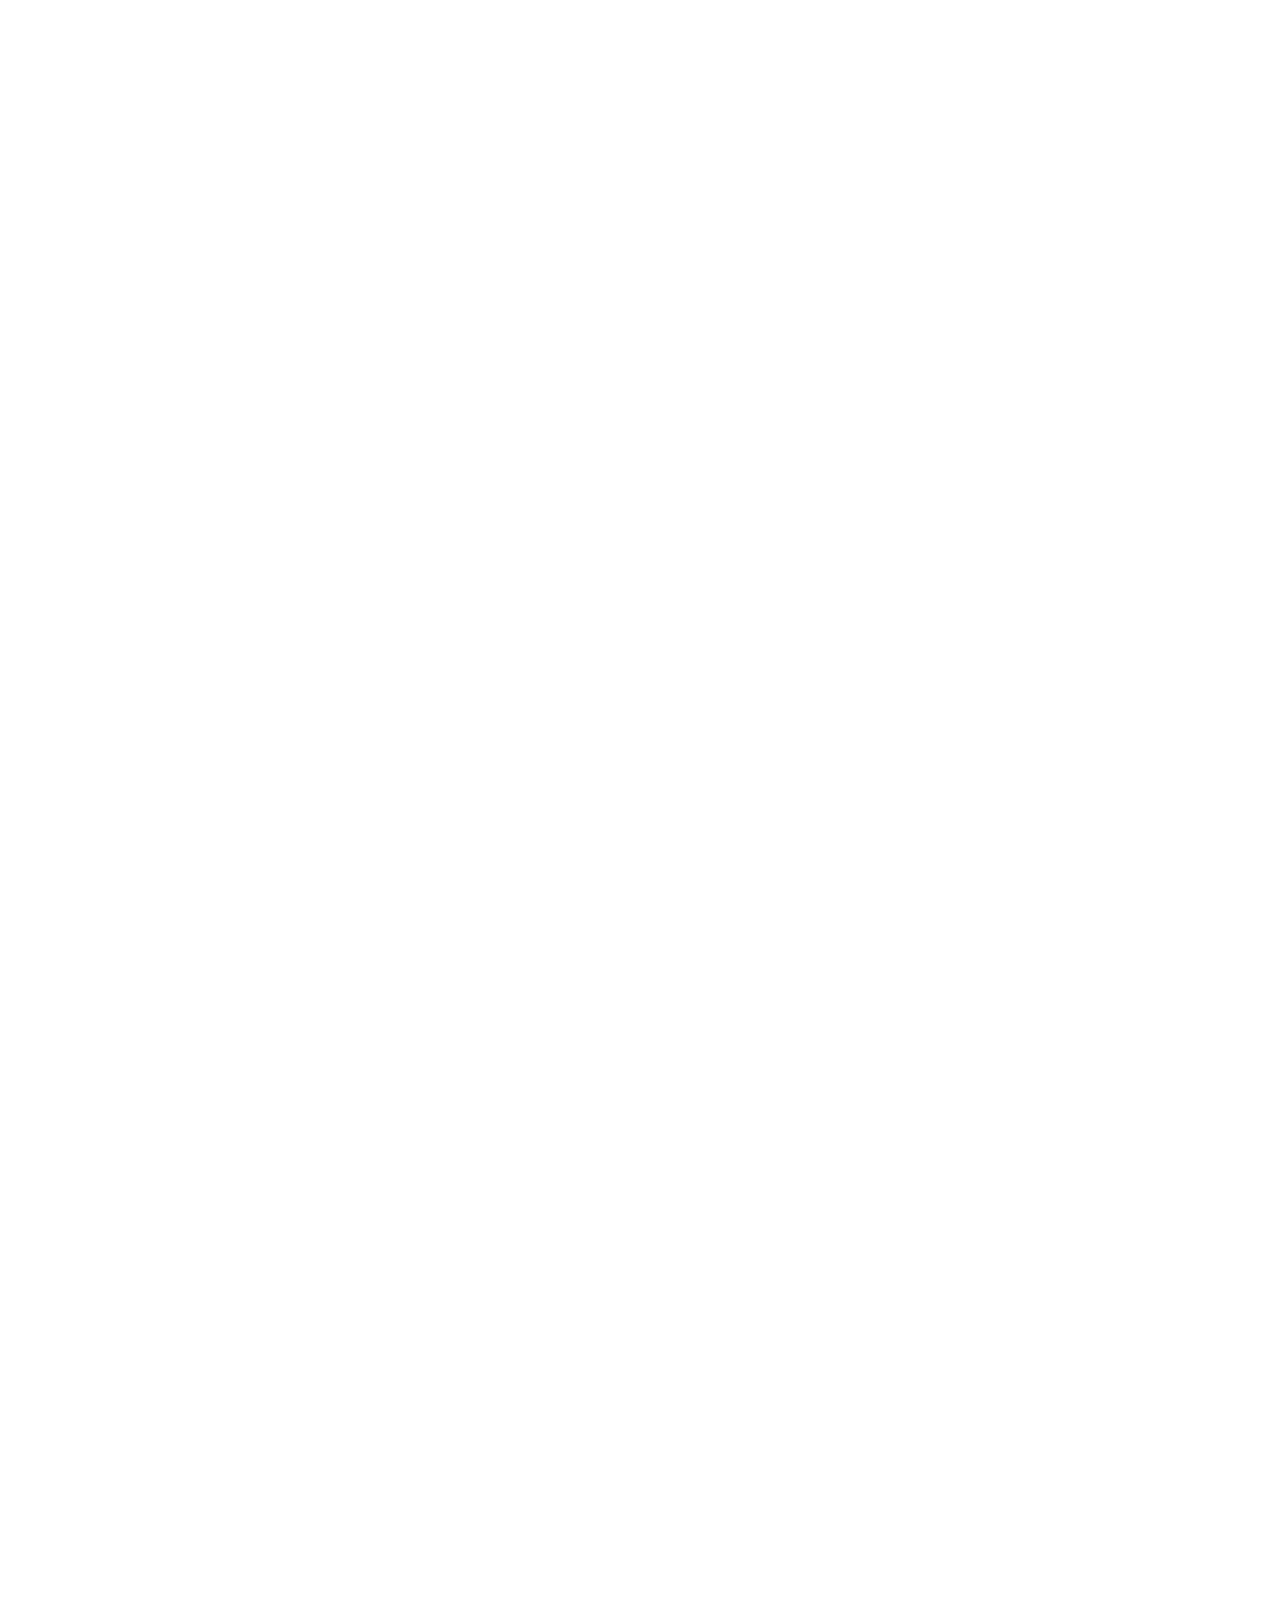
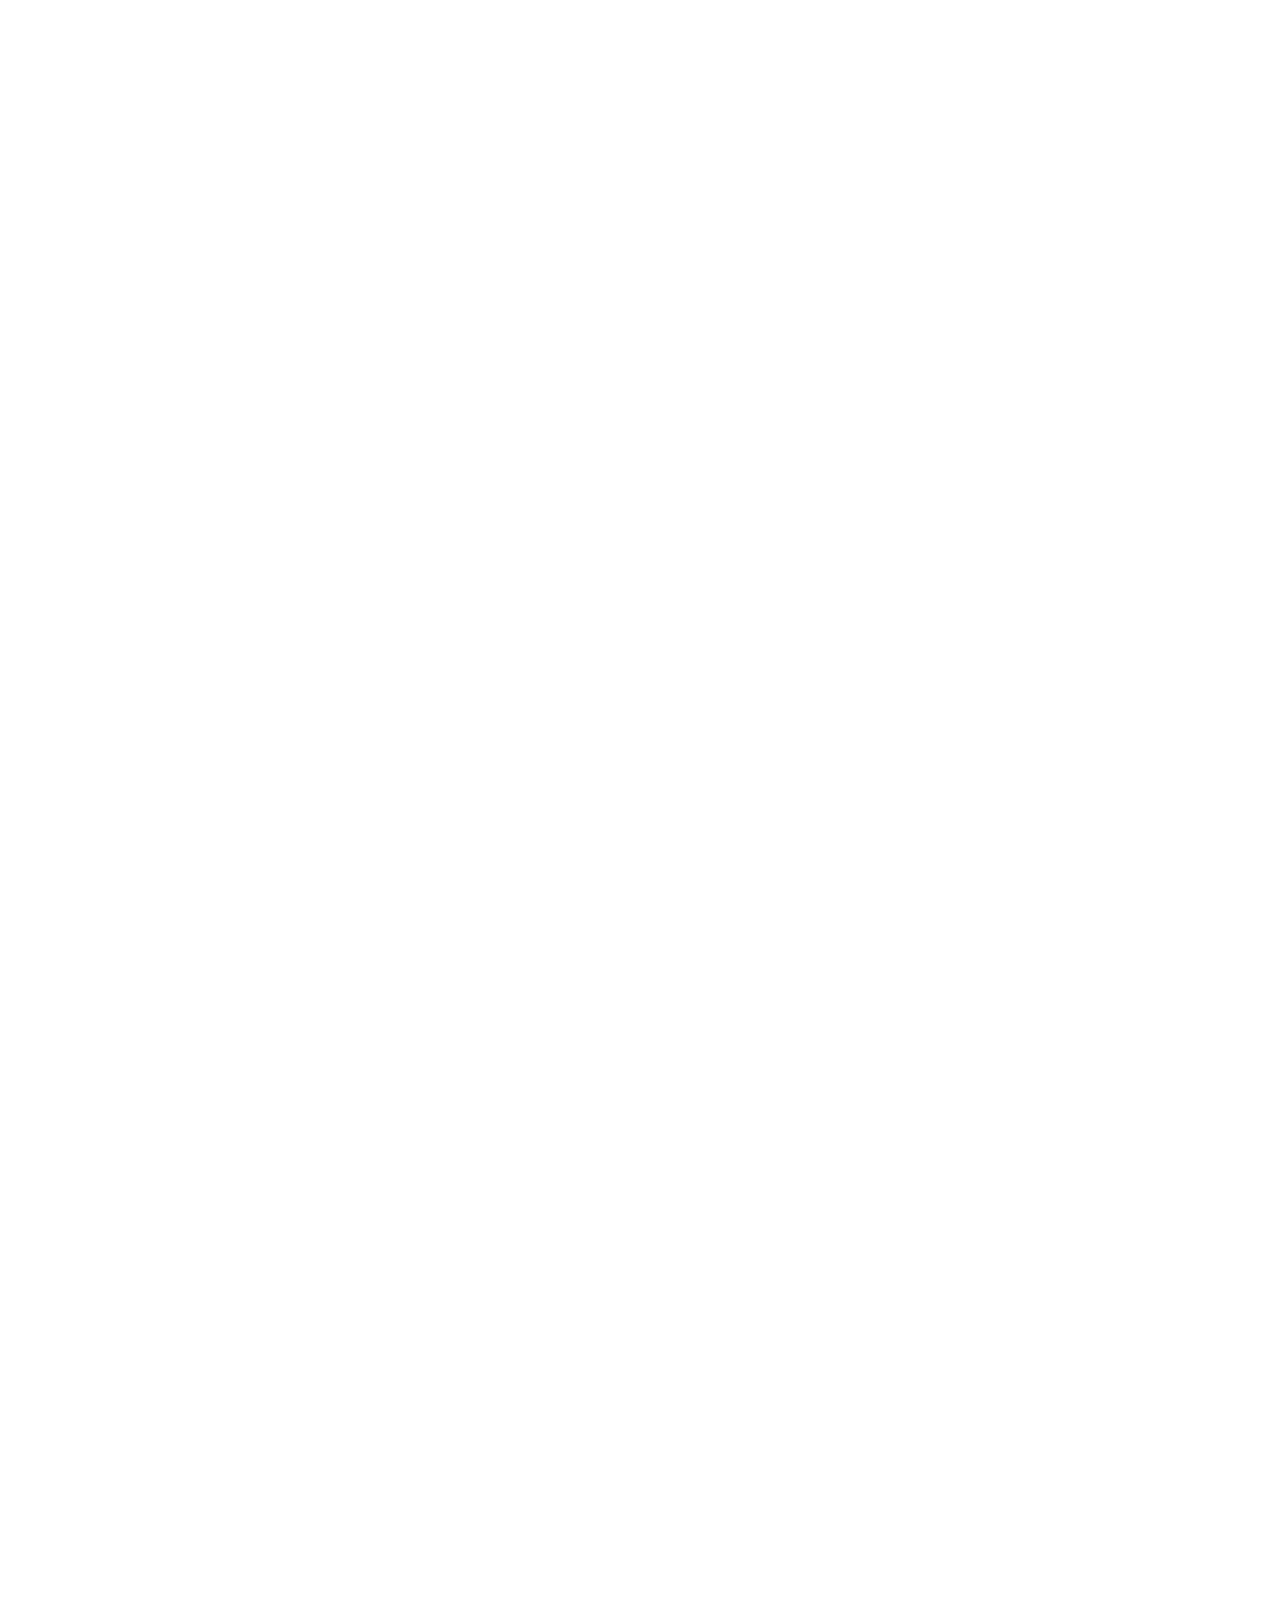
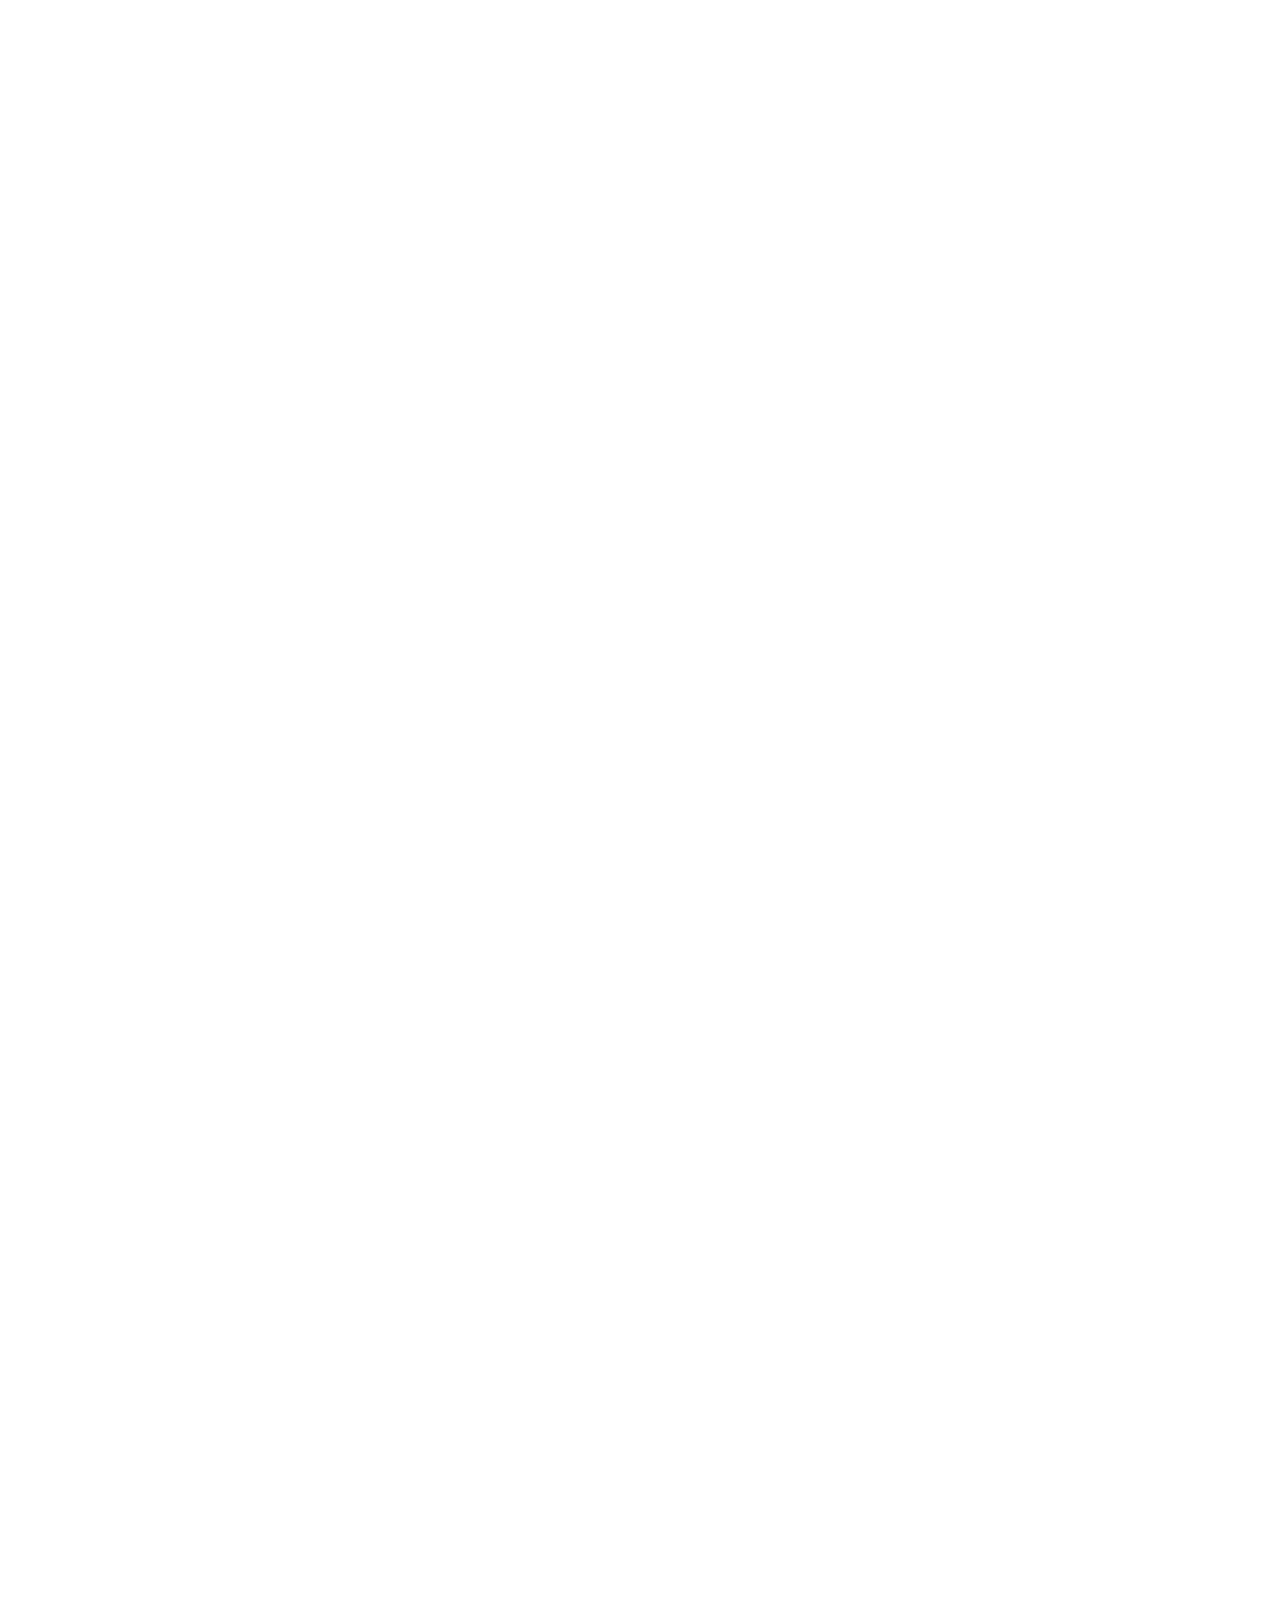
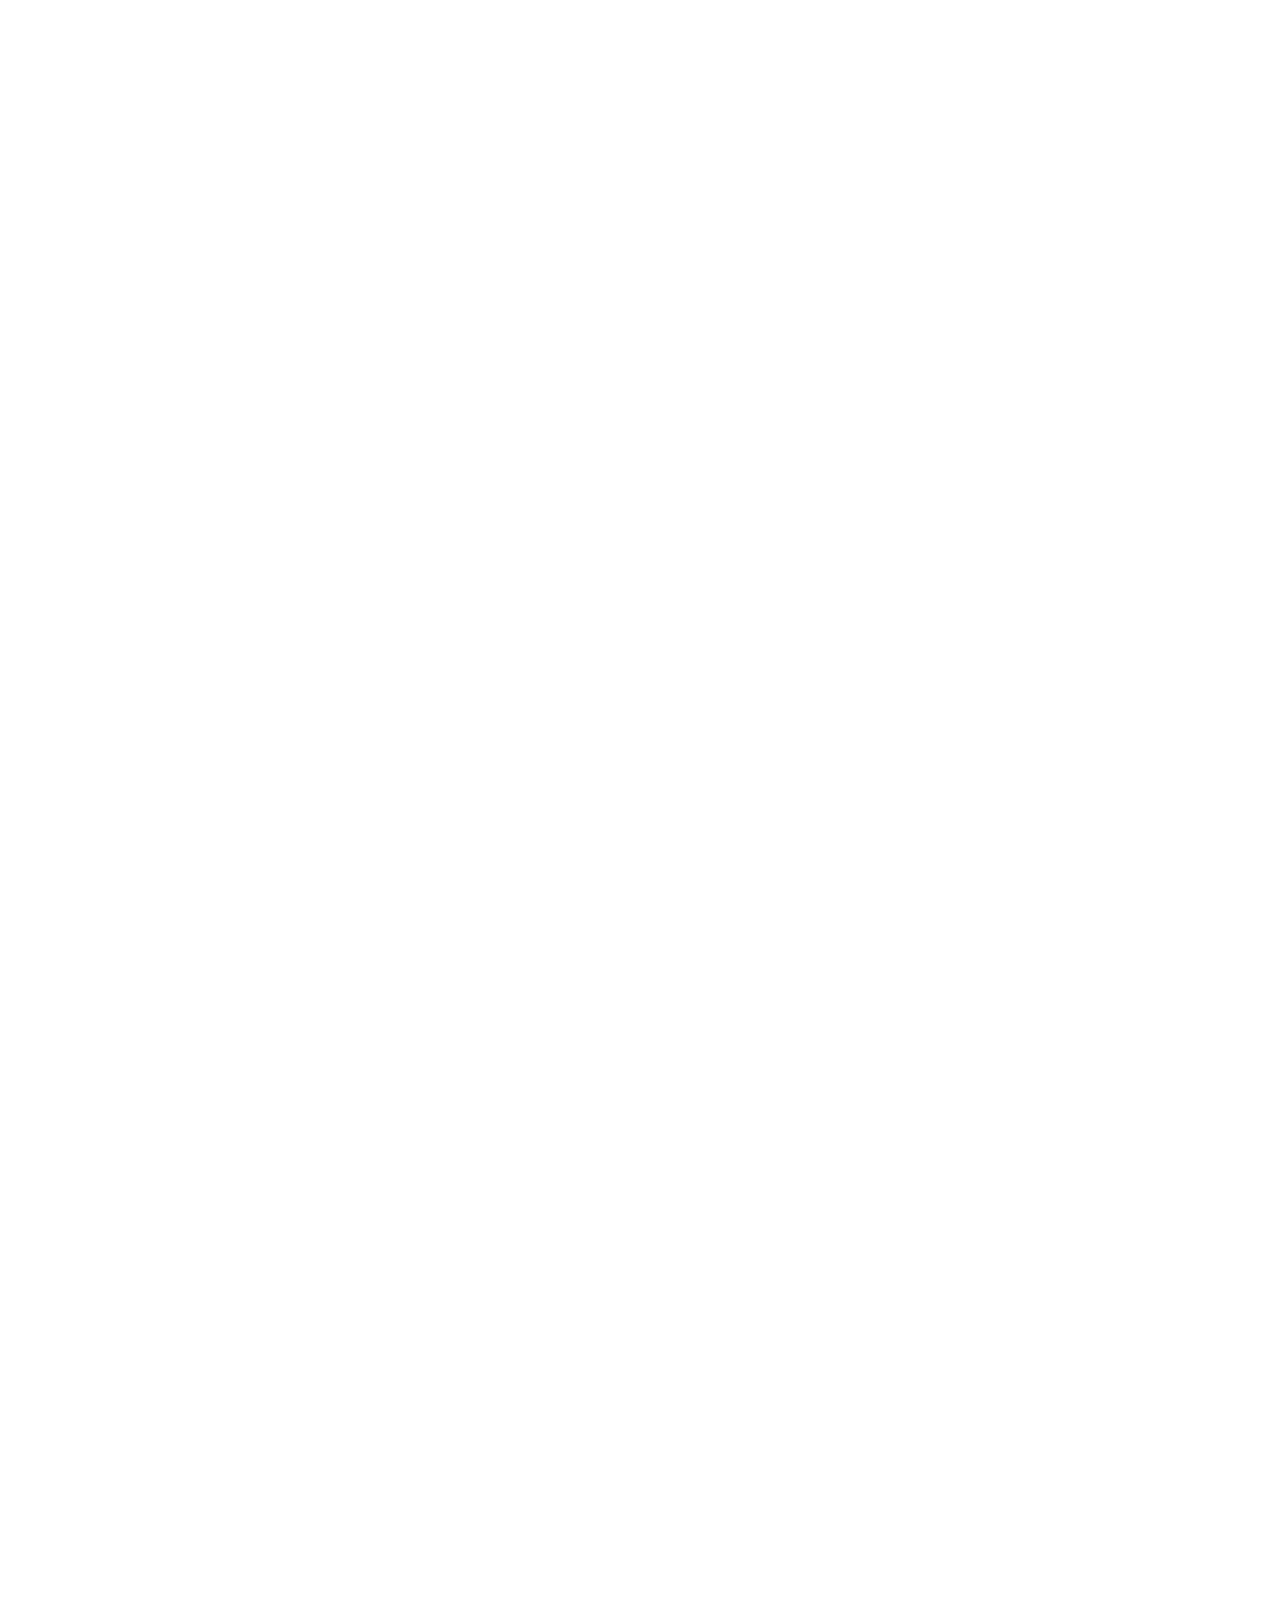
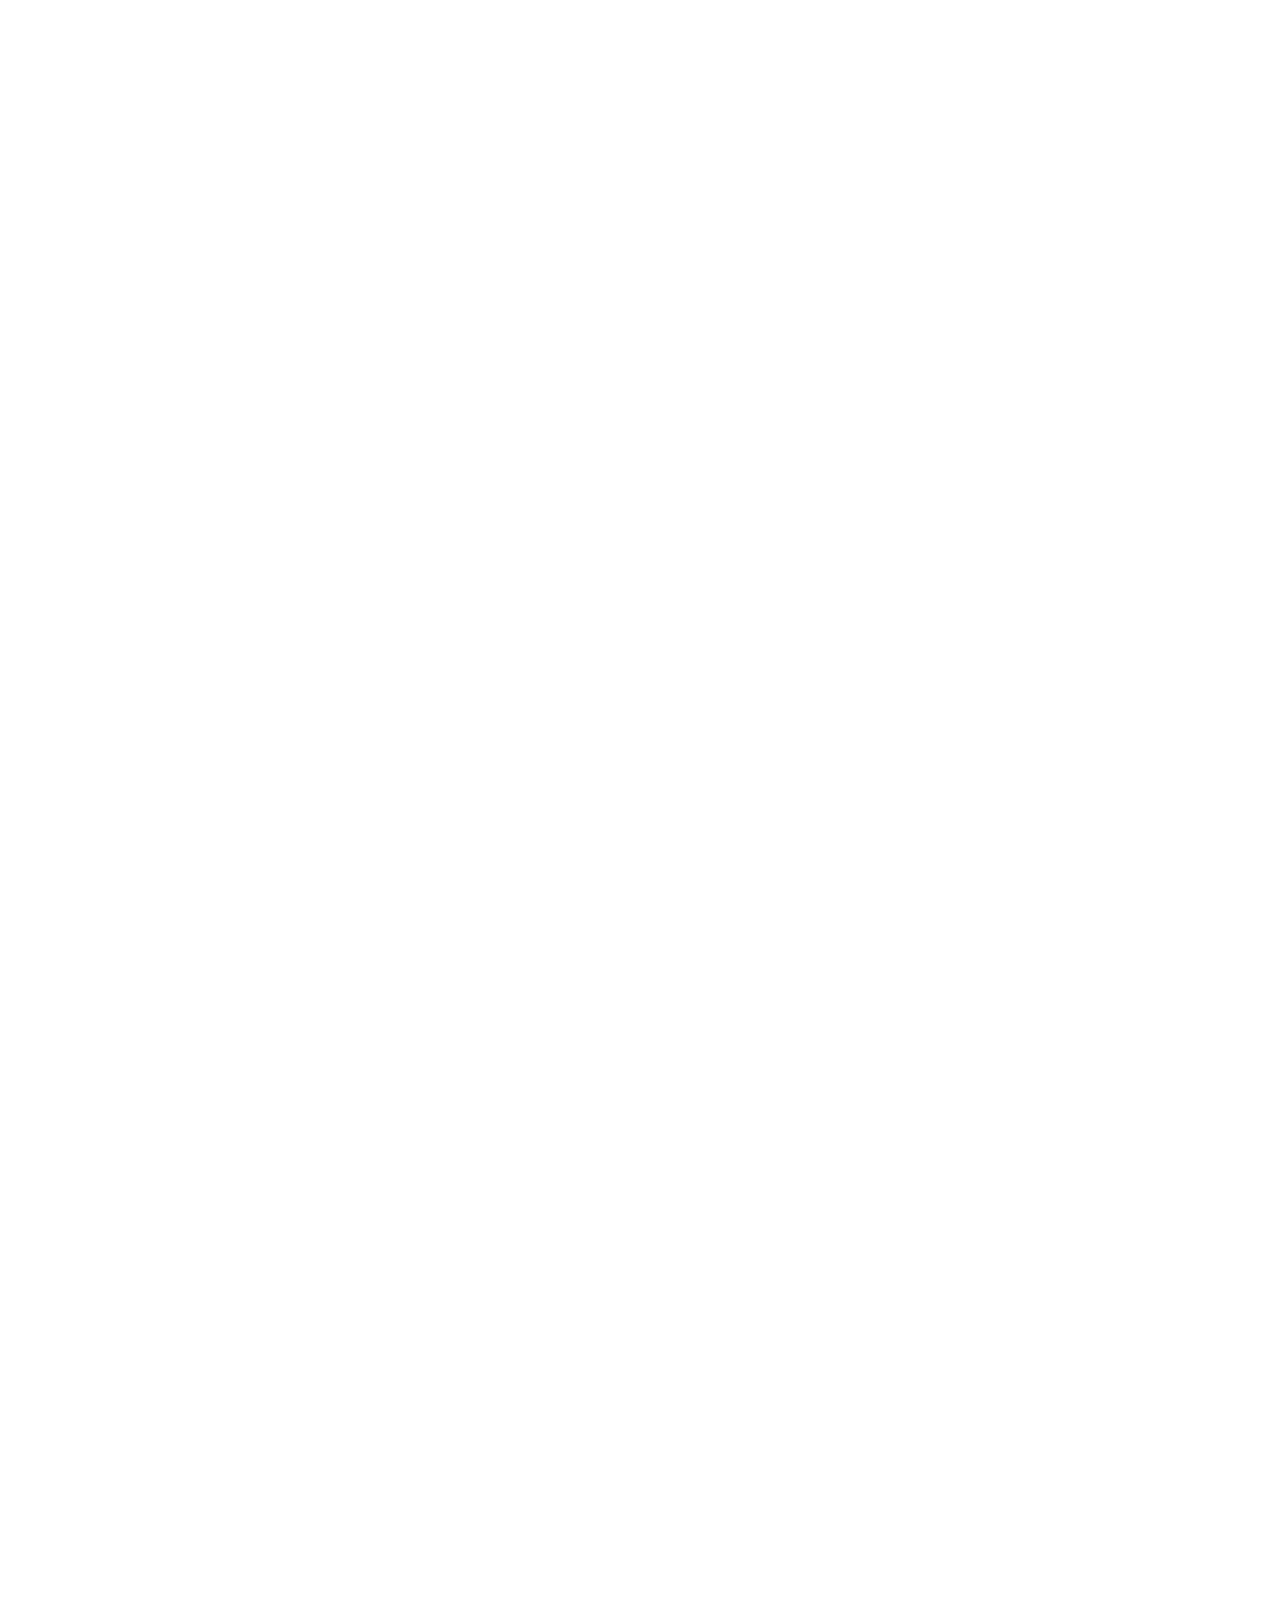
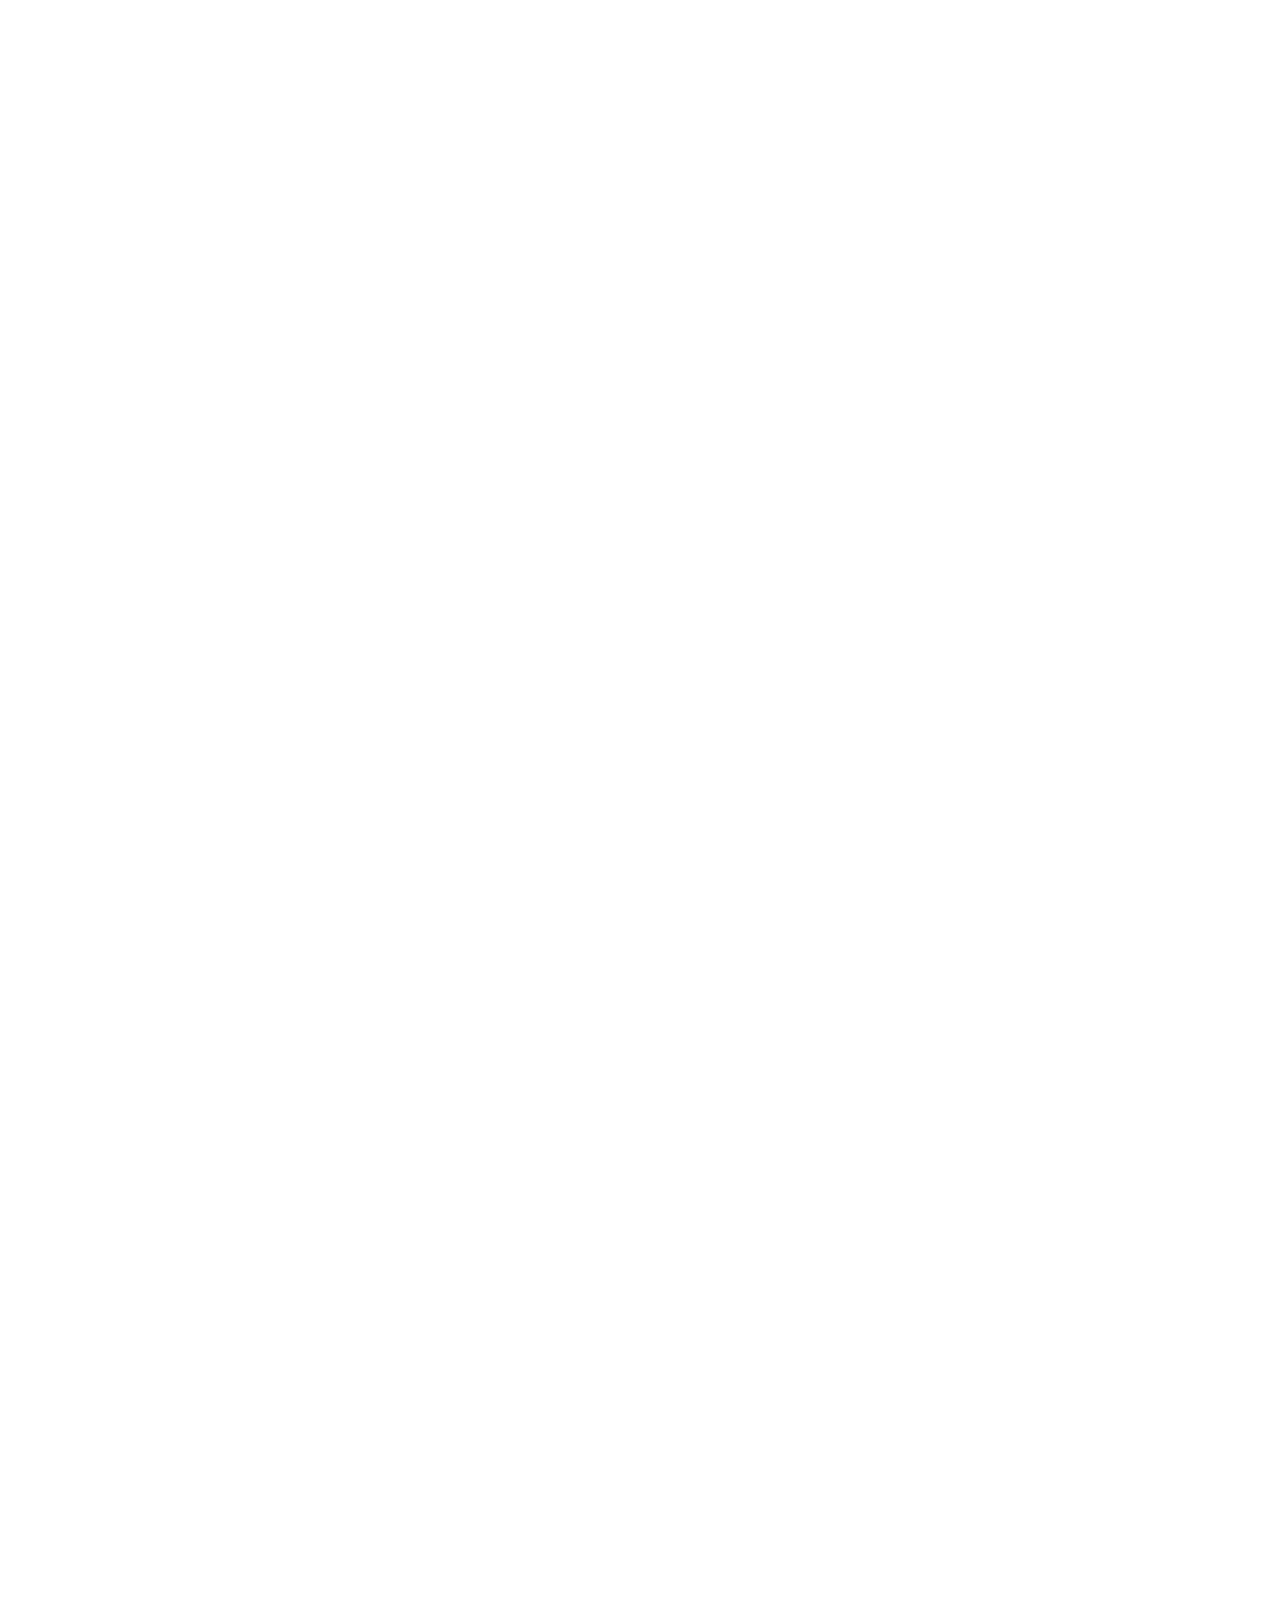
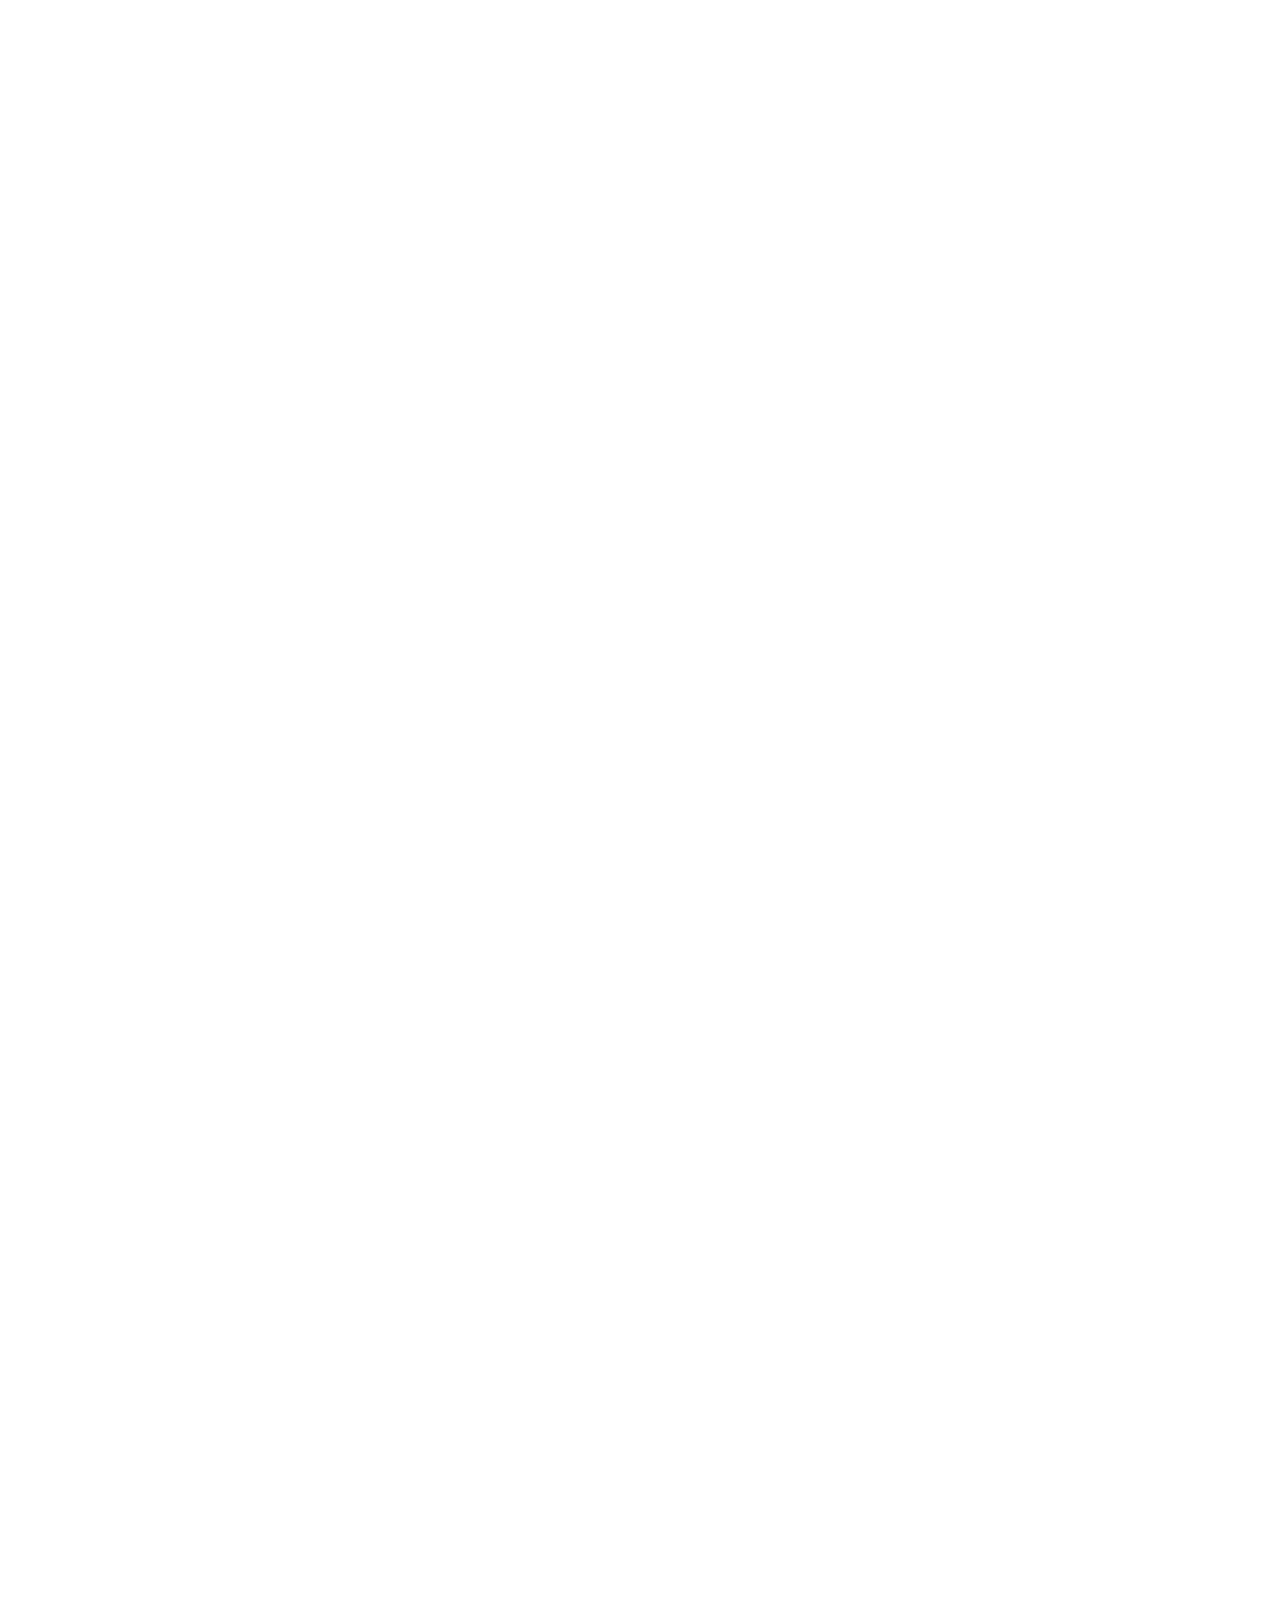
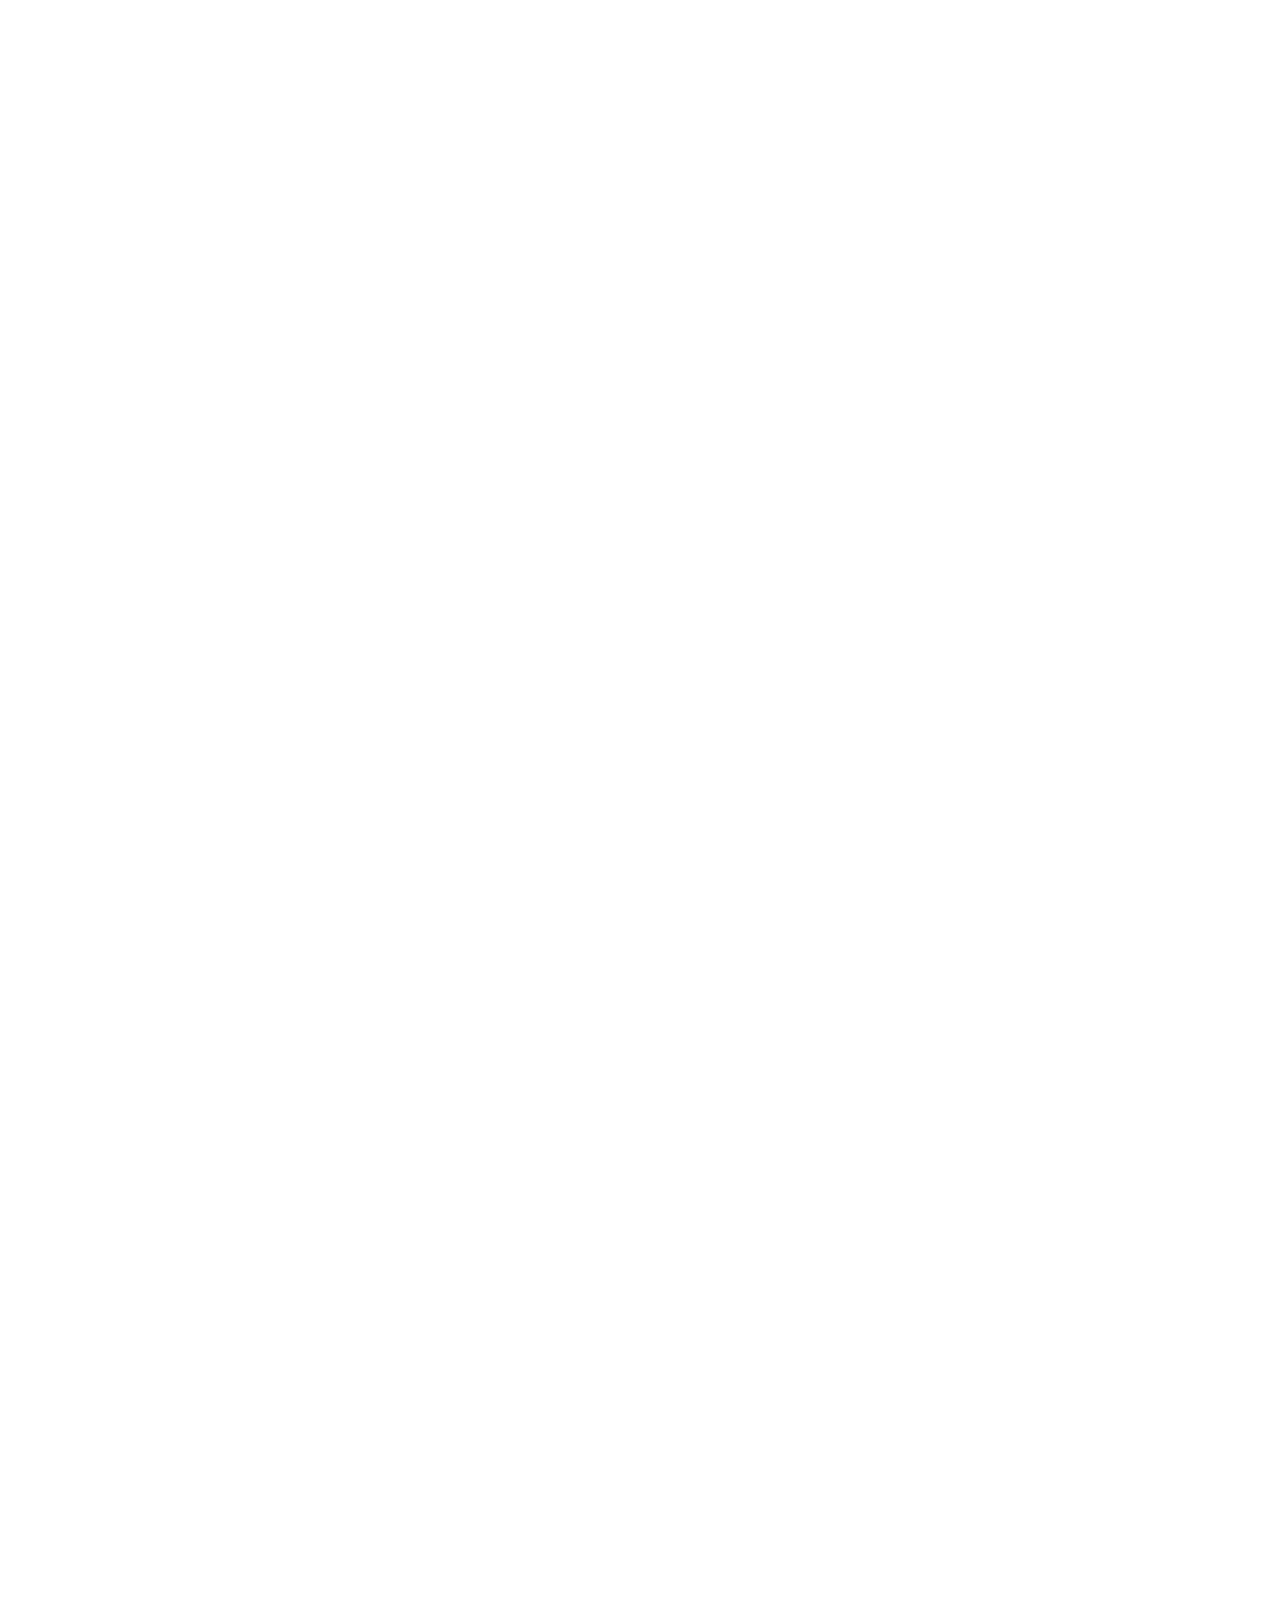
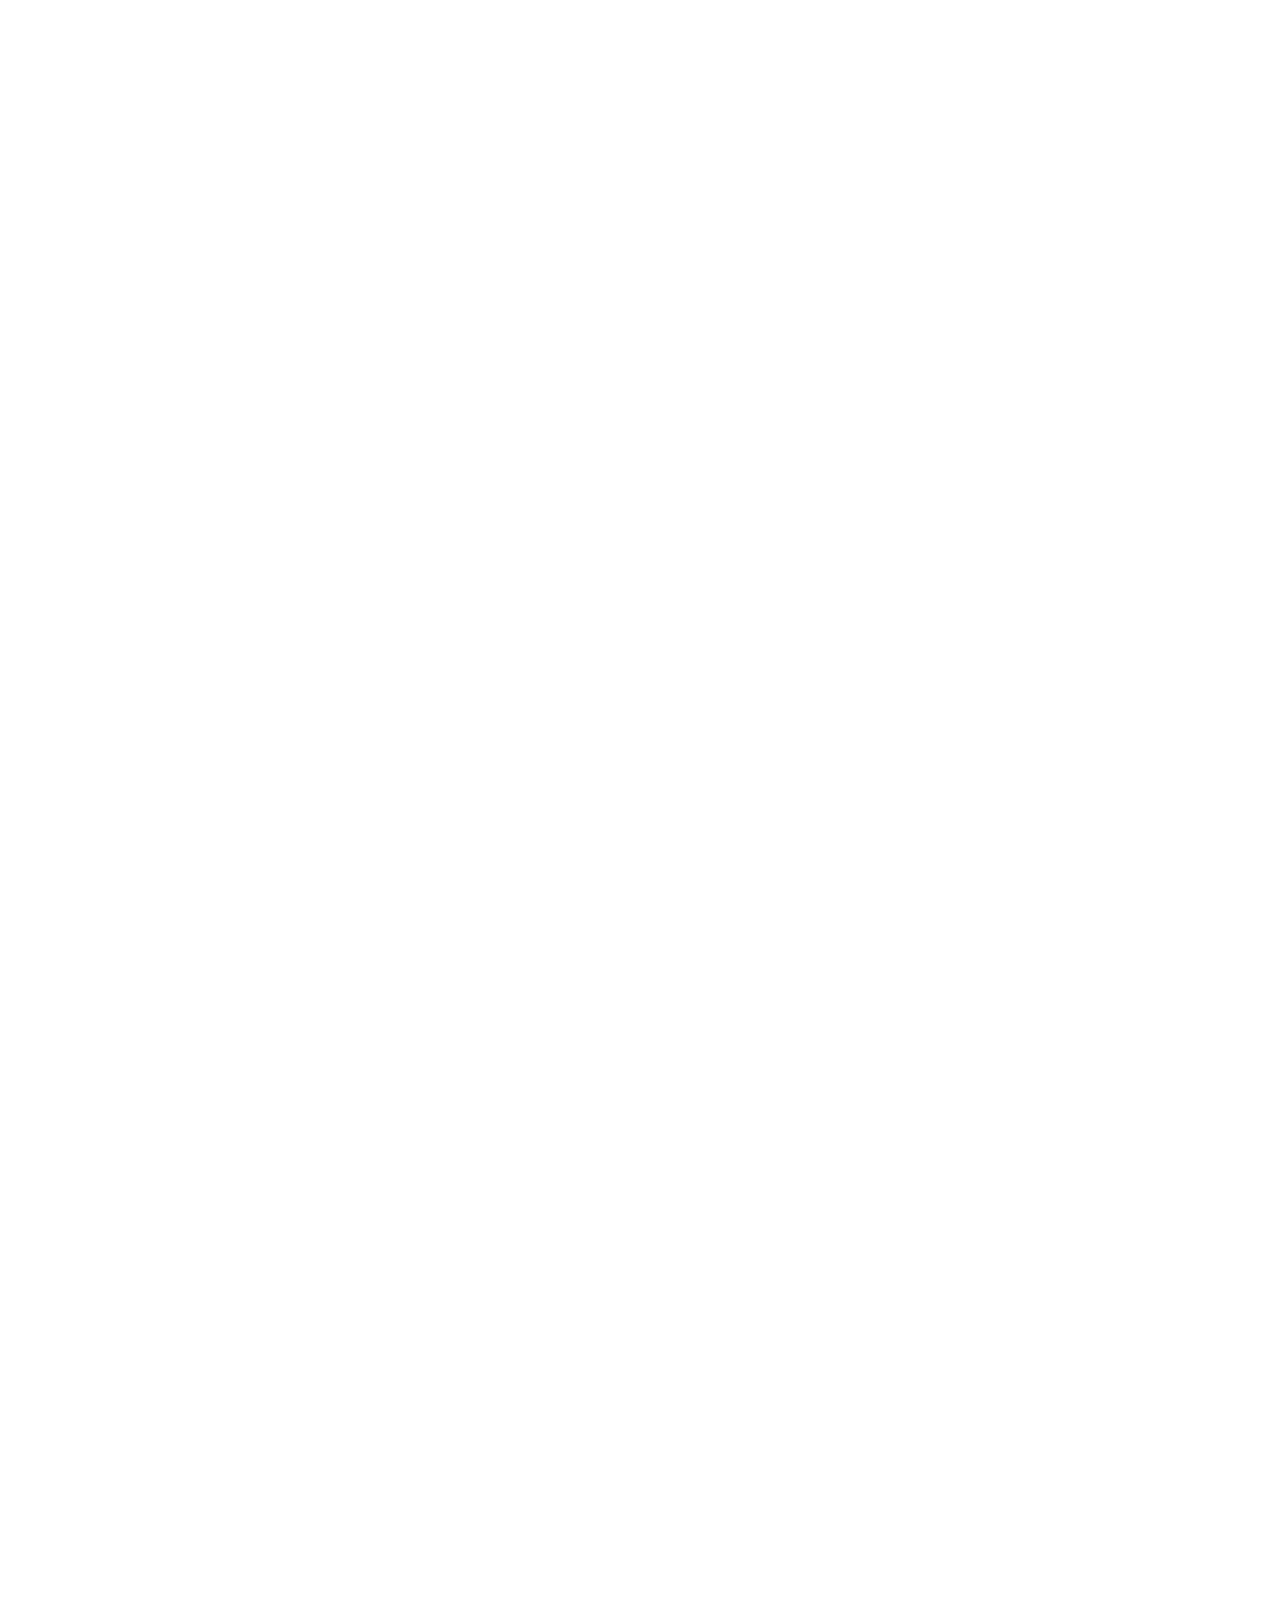
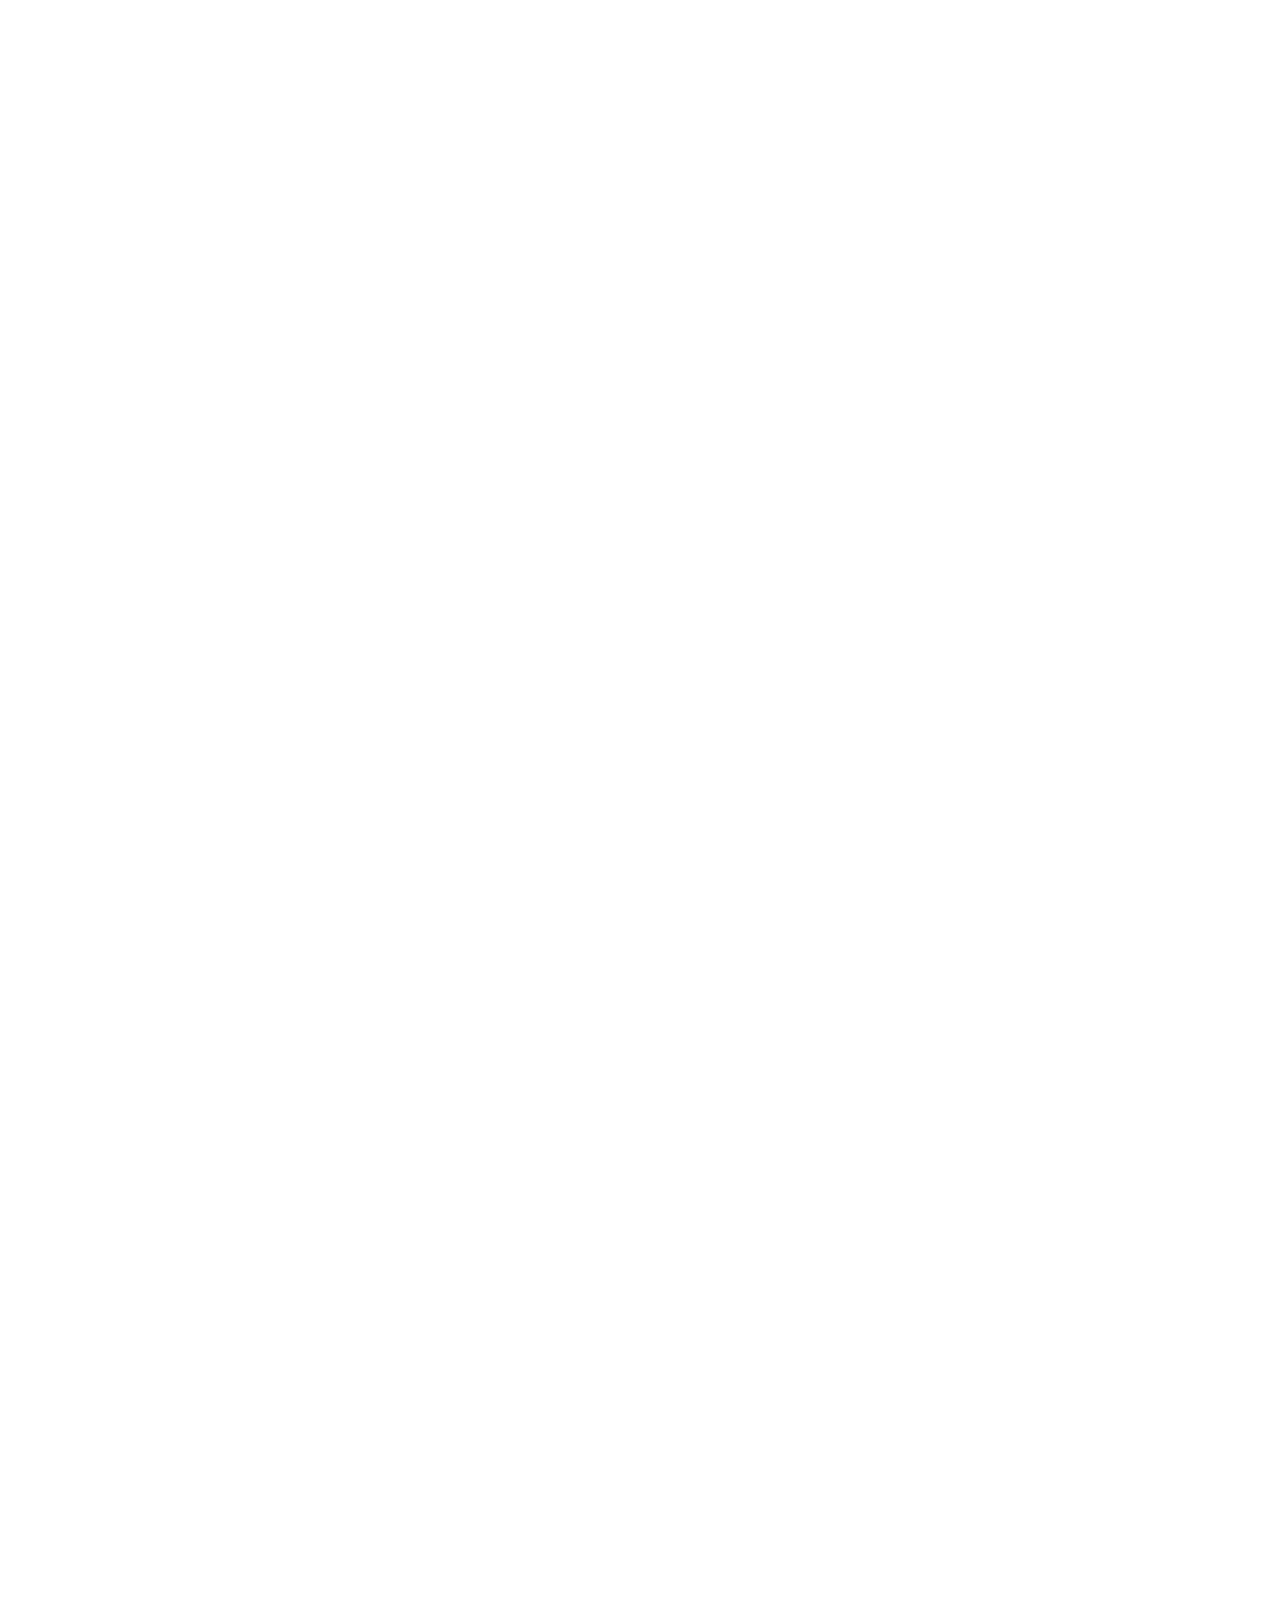
==== index.html @ 56798906 "free web" ====
<!DOCTYPE html>
<html lang="en" class="newCrowdo-html">
<head>
	<meta charset="utf-8">
	<meta name="viewport" content="width=device-width, initial-scale=1, shrink-to-fit=no">

	<!-- Favicon -->
	<link rel="icon" href="/views/img/favicon.svg">
	<link rel="shortcut icon" href="/views/img/favicon.svg">
	<!-- description -->
			<meta name="description" content="Outreach guest posting is one of the best methods to enhance the authority of your backlink profile. Step up your link building game with guest posts from Crowdo!">
				<meta name="keywords" content="Crowdo">
	
	<!-- Language -->
	<meta name="language" content="en">
	<meta http-equiv="content-language" content="en">

	<link rel="canonical" href="" />	<script type="application/ld+json">
{
  "@context": "https://schema.org",
  "@type": "Service",
  "serviceType": "Guest Posting & Niche Edit Service",
  "provider": {
    "@type": "Organization",
    "name": "Crowdo",
    "url": "https://crowdo.net/",
    "logo": "https://spp-clients.s3-accelerate.amazonaws.com/6f6e0002-8a35-47f7-9aca-18147aa76911/logo-1.png",
    "sameAs": [
     
    ]
  },
  "description": "Achieve Top 10 rankings on Google with our effective Guest Posting & Niche Edit Service. Genuine outreach, authority blogs, and 100% relevance to your niche at affordable rates.",
  "name": "Crowdo Outreach - Guest Posting & Niche Edit Service",
  "url": "",
  "additionalType": "SEO Service",
  "mainEntityOfPage": {
    "@type": "WebPage",
    "@id": "
},
  "hasOfferCatalog": {
    "@type": "OfferCatalog",
    "name": "Link Building Packages",
    "itemListElement": [
    {
      "@type": "Offer",
      "name": "Regular",
      "description": "Domain Authority: 20+, Avg. Organic Traffic: 1000 users/month, Article length: 1000 words",
      "price": "$149",
      "priceCurrency": "USD"
    },
    {
      "@type": "Offer",
      "name": "Awesome",
      "description": "Domain Authority: 30+, Avg. Organic Traffic: 2000 users/month, Article length: 1000 words",
      "price": "$249",
      "priceCurrency": "USD"
    },
    {
      "@type": "Offer",
      "name": "Top Choice",
      "description": "Domain Authority: 40+, Avg. Organic Traffic: 3000 users/month, Article length: 1000 words",
      "price": "$349",
      "priceCurrency": "USD"
    },
    {
      "@type": "Offer",
      "name": "Deluxe",
      "description": "Domain Authority: 50+, Avg. Organic Traffic: 5000 users/month, Article length: 1000 words",
      "price": "$399",
      "priceCurrency": "USD"
    }
  ]
}}
</script>

	<!-- Social Network Meta Tags -->
	<meta property="og:url" content=" ">
	<meta property="og:type" content="website">
		<meta property="og:title" content="Outreach Guest Posting &amp; Niche Edit Service by Crowdo">
			<meta property="og:description" content="Outreach guest posting is one of the best methods to enhance the authority of your backlink profile. Step up your link building game with guest posts from Crowdo!">
		<meta property="og:image" content="/views/img/share-image.webp">
	<meta property="og:image:type" content="image/png">
	<meta property="og:image:width" content="968">
	<meta property="og:image:height" content="504">
	<meta property="og:locale" content="en">

	<meta name="facebook-domain-verification" content="2c74loqjcf8mbafno9fxewioanhdv3" />

			<title>Outreach Guest Posting &amp; Niche Edit Service by Crowdo</title>
	
	<script>
	!function(){
	var e=window.flextrack=window.flextrack||[];
	if(e.invoked)window.console&&console.error&&console.error("FlexOffers library was included more than once.");
	else{e.invoked=!0,e.methods=["init","getClick","track"],e.factory=function(r){return function(){var t=Array.prototype.slice.call(arguments);
	return t.unshift(r),e.push(t),e}};for(var r=0;r<e.methods.length;r++){var t=e.methods[r];e[t]=e.factory(t)}e.init=function(r)
	{var t=document.createElement("script");t.type="text/javascript",t.async=!0,t.src="https://advertiserpro.flexoffers.com/vendors/flexoffers/flexoffers.tracking.lib.js";var n=document.getElementsByTagName("script")[0];n.parentNode.insertBefore(t,n),e.advertiserId=r}}}();
	flextrack.init("88149aa9-49cd-419f-8459-b6b6eac19d61");
	flextrack.getClick();
	</script>
	
	<!-- Google Fonts -->
	<script type="text/javascript">
		WebFontConfig = {

			google: { families: [
											'Montserrat:wght@400;500;600;700&display=swap',
						'Roboto:wght@300;400;500;700&display=swap',
									] }
		};
		(function() {
			var wf = document.createElement('script');
			wf.src = 'https://ajax.googleapis.com/ajax/libs/webfont/1/webfont.js';
			wf.type = 'text/javascript';
			wf.async = 'true';
			var s = document.getElementsByTagName('script')[0];
			s.parentNode.insertBefore(wf, s);
		})();
	</script>

	<!-- Custom styles -->
		
     
 
	
	
	<!-- Anti-flicker snippet (recommended)  -->
	<style>.async-hide { opacity: 0 !important} </style>
	<script>(function(a,s,y,n,c,h,i,d,e){s.className+=' '+y;h.start=1*new Date;
			h.end=i=function(){s.className=s.className.replace(RegExp(' ?'+y),'')};
			(a[n]=a[n]||[]).hide=h;setTimeout(function(){i();h.end=null},c);h.timeout=c;
		})(window,document.documentElement,'async-hide','dataLayer',4000,
				{'GTM-PK3FD96':true});</script>

	<!-- Google Tag Manager -->
	<script>(function(w,d,s,l,i){w[l]=w[l]||[];w[l].push({'gtm.start':
					new Date().getTime(),event:'gtm.js'});var f=d.getElementsByTagName(s)[0],
				j=d.createElement(s),dl=l!='dataLayer'?'&l='+l:'';j.async=true;j.src=
				'https://www.googletagmanager.com/gtm.js?id='+i+dl;f.parentNode.insertBefore(j,f);
		})(window,document,'script','dataLayer','GTM-PK3FD96');</script>
	<!-- End Google Tag Manager -->
	
	<!-- Global site tag (gtag.js) - Google Ads: 992966507 -->
	<script async src="https://www.googletagmanager.com/gtag/js?id=AW-992966507"></script>
	<script>
	  window.dataLayer = window.dataLayer || [];
	  function gtag(){dataLayer.push(arguments);}
	  gtag('js', new Date());
	  gtag('config', 'AW-992966507');
	</script>
	<!-- End Global site tag (gtag.js) - Google Ads: 992966507 -->


	<script type="text/javascript">
		
		
	
		var utm_source = "google";
		var utm_medium = "cpc";
		var utm_campaign = "C4_Search_Outreach_tier-3";
		var utm_content = "";
		var utm_term = "guest posting";


	</script> 

	<!-- Init binotel -->
	<script type="text/javascript">
		(function(d, w, s) {
			var widgetHash = 'f1bw1IbD1s8z7jza7hLo', bch = d.createElement(s); bch.type = 'text/javascript'; bch.async = true;
			bch.src = '//widgets.binotel.com/chat/widgets/' + widgetHash + '.js';
			var sn = d.getElementsByTagName(s)[0]; sn.parentNode.insertBefore(bch, sn);
		})(document, window, 'script');
	</script>
	<link href="https://crowdo.net/views/full_pages/full-stack-seo/css/app.css" rel="stylesheet" type="text/css" />
	<script src="https://crowdo.net/views/full_pages/full-stack-seo/resources/packages/jquery/dist/jquery.min.js"></script>
	<!-- new style for hotfix all project -->
		<link href="https://crowdo.net/views/css/style_redesign/project-style.css" rel="stylesheet" type="text/css" />
	<!-- end new style -->
	<script src="https://crowdo.net/views/full_pages/full-stack-seo/js/app.js"></script>
	<style>.footer__middle h4{ text-align: left; }</style>
	<script src="https://crowdo.net/views/js/widget/schedule-call.js"></script>
	<link href="https://assets.calendly.com/assets/external/widget.css" rel="stylesheet" media="" type="text/css" />
	<script type="text/javascript" src="https://assets.calendly.com/assets/external/widget.js"></script>
 <!-- font awesome cdn link  -->
 <link rel="stylesheet" href="https://cdnjs.cloudflare.com/ajax/libs/font-awesome/5.15.4/css/all.min.css">
	<script type="text/javascript">
		
			document.addEventListener("DOMContentLoaded", function(){

				function setPaddingTopToParentHeader() {
					const header = document.querySelector("header.header");
					const headerHeight = header.clientHeight;
					const parentHeader = header.parentNode.closest("header");
					if (parentHeader !== null) {
						parentHeader.style.paddingTop = `${headerHeight}px`;
					}else{
						header.nextElementSibling.style.marginTop = `${headerHeight}px`;
					}
				}
				setPaddingTopToParentHeader();
				window.addEventListener("resize", setPaddingTopToParentHeader);

			});
	</script>
	<style>
		header.header{
			position: fixed;
			top: 0;
			width: 100%;
			background: #fff;	
		}

					.row>*{
				width: auto;
			}

			@media (min-width: 576px) {
				.col-sm-12 {
					flex: 0 0 auto;
					width: 100%
				}
			}

			@media (min-width: 768px) {
				.col-md-6 {
					flex: 0 0 auto;
					width: 50%
				}
			}

			@media (min-width: 992px) {
				.col-lg-3 {
					flex: 0 0 auto;
					width: 25%;
				}
			}

            .cloud{
    position: absolute;
    bottom: 0; right: 0; left: 0;
    height: 18rem;
    background-size: 250rem 18rem;
    background:url(./views/img/images/cloud.png) repeat-x;
    animation: cloud 10s linear infinite;
}

@keyframes cloud{
    0%{
        background-position-x: 0rem;
    }
    100%{
        background-position-x: -250rem;
    }
}

.cloud-1{
    opacity: .5;
    height:20rem;
    background-size: 250rem 20rem;
    animation-direction: reverse;
    animation-duration: 15s;
}
		
	</style>
	
		<!-- Bootstrap core CSS -->
	<!--<link rel="stylesheet" href="https://stackpath.bootstrapcdn.com/bootstrap/4.3.1/css/bootstrap.min.css" integrity="sha384-ggOyR0iXCbMQv3Xipma34MD+dH/1fQ784/j6cY/iJTQUOhcWr7x9JvoRxT2MZw1T" crossorigin="anonymous">-->

					<link rel="stylesheet" href="https://crowdo.net/views/css/bootstrap.min.css">
			
		

		

		<link rel="stylesheet" href="https://crowdo.net/views/css/style.min.css">

		
	
	<script src="https://crowdo.net/views/js/global.js"></script>
		</head>

<body class="main-page_bg" id="newCrowdo">
    <!-- Google Tag Manager (noscript) -->
<noscript><iframe src="https://www.googletagmanager.com/ns.html?id=GTM-PK3FD96"
									height="0" width="0" style="display:none;visibility:hidden"></iframe></noscript>
<!-- End Google Tag Manager (noscript) --><svg xmlns="http://www.w3.org/2000/svg" xmlns:xlink="http://www.w3.org/1999/xlink" style="display: none;">
	<symbol id="crowdoLogo" viewBox="0 0 131 48" fill="none" xmlns="http://www.w3.org/2000/svg">
		<path d="M15.7746 27.5866C15.7746 28.147 15.6362 28.7523 15.3583 29.4044C15.0804 30.0566 14.6445 30.697 14.0485 31.3247C13.4525 31.9525 12.6925 32.4631 11.7676 32.8546C10.8427 33.246 9.76462 33.4423 8.53336 33.4423C7.59961 33.4423 6.75128 33.3544 5.98641 33.1787C5.22154 33.003 4.52835 32.7286 3.90486 32.3567C3.28138 31.9847 2.70798 31.4946 2.18464 30.8864C1.71826 30.3348 1.31962 29.7168 0.989717 29.0325C0.659811 28.3481 0.412382 27.6188 0.247429 26.8427C0.0824764 26.0666 0 25.2426 0 24.3708C0 22.9552 0.207173 21.687 0.621519 20.5663C1.03586 19.4465 1.62891 18.4888 2.40163 17.6921C3.17436 16.8965 4.07964 16.2902 5.11746 15.8743C6.15529 15.4584 7.26185 15.2505 8.43616 15.2505C9.86771 15.2505 11.1432 15.5346 12.2625 16.1028C13.3808 16.671 14.238 17.3729 14.833 18.2086C15.428 19.0443 15.7265 19.835 15.7265 20.579C15.7265 20.987 15.5812 21.3473 15.2915 21.6587C15.0019 21.9701 14.6523 22.1263 14.2419 22.1263C13.7834 22.1263 13.4397 22.018 13.21 21.8022C12.9802 21.5865 12.7249 21.2145 12.4431 20.6864C11.9768 19.8145 11.4269 19.1624 10.7956 18.7299C10.1642 18.2974 9.38562 18.0817 8.45972 18.0817C6.98693 18.0817 5.81459 18.6381 4.94171 19.7501C4.06884 20.8631 3.63289 22.4427 3.63289 24.4909C3.63289 25.8586 3.82632 26.997 4.21219 27.9049C4.59806 28.8128 5.14594 29.4913 5.85386 29.9384C6.56178 30.3866 7.39047 30.6101 8.33994 30.6101C9.36991 30.6101 10.2408 30.3563 10.9527 29.8477C11.6645 29.34 12.2016 28.5932 12.5639 27.61C12.7171 27.1463 12.9056 26.7685 13.1314 26.4756C13.3563 26.1837 13.7186 26.0373 14.2174 26.0373C14.6435 26.0373 15.0097 26.1857 15.3161 26.4815C15.6214 26.7792 15.7746 27.1473 15.7746 27.5866Z" fill="white"/>
		<path d="M23.8123 25.6185H22.5574V31.2711C22.5574 32.015 22.3925 32.5627 22.0626 32.9151C21.7327 33.2676 21.3026 33.4433 20.7714 33.4433C20.2 33.4433 19.7572 33.2588 19.4439 32.8917C19.1297 32.5236 18.9736 31.9838 18.9736 31.2721V17.7351C18.9736 16.9668 19.1464 16.4113 19.493 16.0667C19.8387 15.723 20.3983 15.5502 21.171 15.5502H27.0004C27.8045 15.5502 28.4928 15.5844 29.0642 15.6518C29.6357 15.7201 30.1502 15.8578 30.6087 16.0657C31.1635 16.2981 31.6544 16.63 32.0815 17.0615C32.5076 17.494 32.8317 17.9958 33.0536 18.5679C33.2745 19.14 33.3854 19.7462 33.3854 20.3857C33.3854 21.6978 33.0133 22.7453 32.269 23.5293C31.5248 24.3132 30.3966 24.8697 28.8836 25.1977C29.5188 25.5336 30.1266 26.0295 30.7059 26.6855C31.2852 27.3416 31.8017 28.0396 32.2563 28.7796C32.7109 29.5197 33.0653 30.1874 33.3187 30.7839C33.572 31.3804 33.6986 31.7905 33.6986 32.014C33.6986 32.2464 33.624 32.4758 33.4758 32.7042C33.3265 32.9317 33.1233 33.1123 32.866 33.2441C32.6088 33.3759 32.3113 33.4423 31.9725 33.4423C31.57 33.4423 31.2322 33.3486 30.9583 33.1602C30.6843 32.9727 30.4497 32.7345 30.2523 32.4465C30.0549 32.1585 29.7879 31.7348 29.4501 31.1744L28.0136 28.7982C27.4982 27.9264 27.0377 27.2625 26.6322 26.8066C26.2257 26.3507 25.8133 26.0383 25.395 25.8704C24.9748 25.7024 24.4475 25.6185 23.8123 25.6185ZM25.8644 18.2272H22.5574V23.0636H25.7681C26.6292 23.0636 27.3529 22.9894 27.941 22.842C28.5281 22.6936 28.9769 22.4417 29.2871 22.0864C29.5964 21.73 29.7515 21.2399 29.7515 20.6161C29.7515 20.128 29.6269 19.6984 29.3775 19.3264C29.1281 18.9545 28.7824 18.6762 28.3396 18.4927C27.9194 18.315 27.0946 18.2272 25.8644 18.2272Z" fill="white"/>
		<path d="M44.5587 15.2505C46.3928 15.2505 47.9677 15.6205 49.2834 16.3605C50.5991 17.1005 51.5947 18.1529 52.2702 19.5168C52.9457 20.8806 53.2845 22.4827 53.2845 24.3229C53.2845 25.6829 53.0989 26.9188 52.7297 28.0308C52.3595 29.1428 51.8048 30.1073 51.0645 30.9225C50.3241 31.7387 49.4149 32.3625 48.3369 32.795C47.2588 33.2265 46.0236 33.4432 44.6313 33.4432C43.2469 33.4432 42.0078 33.2216 40.914 32.7774C39.8192 32.3332 38.9061 31.7074 38.1746 30.8991C37.4421 30.0907 36.8893 29.1194 36.5152 27.983C36.1411 26.8476 35.9536 25.6194 35.9536 24.2985C35.9536 22.9464 36.149 21.7066 36.5388 20.579C36.9286 19.4514 37.4942 18.4907 38.2345 17.699C38.9748 16.9072 39.8762 16.301 40.9375 15.8812C41.9989 15.4614 43.2066 15.2505 44.5587 15.2505ZM49.6516 24.2985C49.6516 23.0108 49.4424 21.895 49.0242 20.9509C48.6059 20.0069 48.0079 19.2932 47.2323 18.809C46.4556 18.3248 45.5651 18.0826 44.5587 18.0826C43.8429 18.0826 43.1811 18.2164 42.5733 18.4849C41.9656 18.7533 41.4432 19.1429 41.0043 19.6544C40.5654 20.167 40.2198 20.8201 39.9665 21.6167C39.7132 22.4124 39.5865 23.3067 39.5865 24.2985C39.5865 25.2982 39.7132 26.2023 39.9665 27.0106C40.2198 27.819 40.5782 28.4887 41.0406 29.0208C41.5031 29.5528 42.0343 29.9511 42.6342 30.2147C43.2331 30.4783 43.891 30.6111 44.6077 30.6111C45.5248 30.6111 46.3672 30.3826 47.136 29.9267C47.9039 29.4708 48.5156 28.7669 48.9702 27.8151C49.4238 26.8632 49.6516 25.6907 49.6516 24.2985Z" fill="white"/>
		<path d="M69.1793 30.3709L66.3191 19.8224L63.4226 30.3709C63.1968 31.1715 63.0181 31.7445 62.8855 32.0931C62.753 32.4416 62.5213 32.753 62.1914 33.0293C61.8614 33.3056 61.4226 33.4432 60.8757 33.4432C60.4328 33.4432 60.0686 33.3612 59.7838 33.1972C59.4981 33.0332 59.2664 32.8009 59.0896 32.5012C58.9129 32.2014 58.7676 31.8451 58.6557 31.4331C58.5428 31.0211 58.4426 30.6394 58.3542 30.287L55.4096 18.4429C55.2329 17.7546 55.1445 17.2313 55.1445 16.8711C55.1445 16.4152 55.3056 16.0315 55.6276 15.7191C55.9497 15.4067 56.3473 15.2515 56.8225 15.2515C57.4745 15.2515 57.9124 15.4594 58.1382 15.8753C58.3631 16.2912 58.5604 16.8955 58.7293 17.6873L61.0465 27.9595L63.6416 18.3472C63.835 17.6111 64.0078 17.0507 64.161 16.6671C64.3141 16.2834 64.5635 15.9515 64.9091 15.6713C65.2548 15.3911 65.7261 15.2515 66.3211 15.2515C66.9249 15.2515 67.3933 15.3979 67.7271 15.6898C68.0609 15.9817 68.2926 16.3 68.4213 16.6436C68.5499 16.9873 68.7227 17.5555 68.9407 18.3472L71.5593 27.9595L73.8765 17.6873C73.9894 17.1513 74.0954 16.7315 74.1966 16.4269C74.2967 16.1233 74.4705 15.8509 74.716 15.6107C74.9614 15.3706 75.3169 15.2505 75.7842 15.2505C76.2506 15.2505 76.6473 15.4047 76.9733 15.7123C77.2992 16.0208 77.4622 16.4064 77.4622 16.8701C77.4622 17.1981 77.3739 17.7224 77.1971 18.4419L74.2486 30.287C74.0473 31.0875 73.8804 31.6733 73.7479 32.0452C73.6153 32.4172 73.3895 32.7433 73.0723 33.0235C72.7542 33.3036 72.3055 33.4432 71.7262 33.4432C71.1793 33.4432 70.7404 33.3075 70.4105 33.0352C70.0806 32.7628 69.8508 32.4572 69.7222 32.1175C69.5936 31.7768 69.4129 31.1949 69.1793 30.3709Z" fill="white"/>
		<path d="M82.0573 15.5502H86.728C87.9425 15.5502 88.9853 15.6625 89.8542 15.8861C90.7232 16.1096 91.5116 16.5304 92.2195 17.1464C94.0615 18.7143 94.9835 21.0984 94.9835 24.2986C94.9835 25.3549 94.8912 26.3185 94.7056 27.1903C94.52 28.0621 94.2353 28.848 93.8484 29.548C93.4626 30.248 92.9677 30.8737 92.3639 31.4263C91.8886 31.85 91.3702 32.1907 90.8066 32.4465C90.2431 32.7023 89.6382 32.8829 88.9902 32.9864C88.3422 33.0908 87.6126 33.1426 86.7997 33.1426H82.1289C81.477 33.1426 80.9861 33.045 80.6562 32.8487C80.3263 32.6525 80.1112 32.3772 80.0101 32.0209C79.909 31.6645 79.8589 31.2027 79.8589 30.6346V17.7351C79.8589 16.9668 80.0317 16.4113 80.3783 16.0667C80.7249 15.723 81.2845 15.5502 82.0573 15.5502ZM83.4446 18.3707V30.3104H86.1605C86.7555 30.3104 87.2228 30.2948 87.5606 30.2626C87.8984 30.2304 88.2489 30.1503 88.6102 30.0224C88.9725 29.8945 89.2857 29.7149 89.5518 29.4826C90.7507 28.4741 91.3506 26.7383 91.3506 24.2742C91.3506 22.5384 91.0865 21.238 90.5602 20.374C90.0329 19.51 89.3839 18.9603 88.6112 18.7241C87.8385 18.4878 86.9057 18.3697 85.8109 18.3697H83.4446V18.3707Z" fill="white"/>
		<path d="M105.918 15.2505C107.752 15.2505 109.327 15.6205 110.642 16.3605C111.958 17.1005 112.954 18.1529 113.629 19.5168C114.305 20.8806 114.643 22.4827 114.643 24.3229C114.643 25.6829 114.458 26.9188 114.089 28.0308C113.718 29.1428 113.164 30.1073 112.423 30.9225C111.683 31.7387 110.774 32.3625 109.696 32.795C108.618 33.2265 107.382 33.4432 105.99 33.4432C104.606 33.4432 103.367 33.2216 102.273 32.7774C101.178 32.3332 100.265 31.7074 99.5335 30.8991C98.801 30.0907 98.2482 29.1194 97.8741 27.983C97.5 26.8476 97.3125 25.6194 97.3125 24.2985C97.3125 22.9464 97.5079 21.7066 97.8977 20.579C98.2875 19.4514 98.853 18.4907 99.5934 17.699C100.334 16.9072 101.235 16.301 102.296 15.8812C103.359 15.4604 104.566 15.2505 105.918 15.2505ZM111.01 24.2985C111.01 23.0108 110.801 21.895 110.383 20.9509C109.965 20.0069 109.367 19.2932 108.591 18.809C107.814 18.3248 106.924 18.0826 105.918 18.0826C105.202 18.0826 104.54 18.2164 103.932 18.4849C103.324 18.7533 102.802 19.1429 102.363 19.6544C101.924 20.167 101.579 20.8201 101.325 21.6167C101.072 22.4124 100.945 23.3067 100.945 24.2985C100.945 25.2982 101.072 26.2023 101.325 27.0106C101.579 27.819 101.937 28.4887 102.4 29.0208C102.862 29.5528 103.393 29.9511 103.993 30.2147C104.592 30.4783 105.25 30.6111 105.967 30.6111C106.884 30.6111 107.727 30.3826 108.495 29.9267C109.263 29.4708 109.874 28.7669 110.329 27.8151C110.784 26.8632 111.01 25.6907 111.01 24.2985Z" fill="white"/>
		<path d="M39.3116 21.2594C41.0279 18.1442 44.813 17.0849 47.7674 18.8949C50.7218 20.7039 51.7262 24.6969 50.0099 27.8122C48.2937 30.9274 44.5086 31.9867 41.5542 30.1767C38.5998 28.3667 37.5953 24.3747 39.3116 21.2594Z" fill="#0A56B8"/>
		<path d="M110.024 29.2258C107.383 31.4068 103.396 30.9636 101.117 28.2359C98.838 25.5082 99.1315 21.5289 101.772 19.3479C104.413 17.1669 108.4 17.6101 110.679 20.3378C112.959 23.0655 112.665 27.0448 110.024 29.2258Z" fill="#0A56B8"/>
		<path d="M123.98 42.0812L108.465 27.6693L109.471 26.5878L124.986 40.9988L123.98 42.0812Z" fill="#0A56B8"/>
		<path d="M88.987 36.6561L88.1318 35.142L101.001 26.995L101.856 28.5092L88.987 36.6561Z" fill="#0A56B8"/>
		<ellipse rx="4.5498" ry="4.55982" transform="matrix(0.969614 -0.244641 0.243494 0.969902 125.478 42.356)" fill="white"/>
		<ellipse cx="87.3432" cy="37.441" rx="2.72948" ry="2.7363" fill="white"/>
		<path d="M24.7902 4.15027L46.2085 21.1042L45.0902 22.675L23.6729 5.72011L24.7902 4.15027Z" fill="#0A56B8"/>
		<path d="M61.8541 9.53436L62.7251 11.2711L42.4339 22.5822L41.562 20.8454L61.8541 9.53436Z" fill="#0A56B8"/>
		<ellipse cx="23.6556" cy="4.60548" rx="4.54912" ry="4.5605" fill="white"/>
		<ellipse cx="63.6875" cy="9.16599" rx="2.72948" ry="2.7363" fill="white"/>
	</symbol>
	<symbol id="LogInIcon" viewBox="0 0 16 16" xmlns="http://www.w3.org/2000/svg">
		<path d="M6.55146 12.0993L13.1488 8.28992C13.2524 8.23038 13.3161 8.11966 13.3161 8.00041C13.3161 7.88117 13.2524 7.77045 13.1488 7.71074L6.55146 3.90086C6.44794 3.84115 6.3205 3.84115 6.21697 3.90086C6.11344 3.96057 6.04972 4.07112 6.04972 4.19053V5.96418H0.354635C0.169995 5.96418 0.0201416 6.11404 0.0201416 6.29868V9.70115C0.0201416 9.88579 0.169995 10.0356 0.354635 10.0356H6.04989V11.8091C6.04989 11.9289 6.11361 12.0391 6.21714 12.0988C6.26898 12.1289 6.32668 12.1436 6.38438 12.1436C6.44208 12.1436 6.49978 12.1289 6.55146 12.0993Z"/>
		<path d="M13.5093 0H6.69411C6.50947 0 6.35962 0.149853 6.35962 0.334494V1.33797C6.35962 1.52261 6.50947 1.67247 6.69411 1.67247H13.5093C13.9494 1.67247 14.3072 2.03054 14.3072 2.4704V13.5296C14.3072 13.9696 13.9491 14.3275 13.5093 14.3275H6.69411C6.50947 14.3275 6.35962 14.4774 6.35962 14.662V15.6655C6.35962 15.8501 6.50947 16 6.69411 16H13.5093C14.8716 16 15.9797 14.8917 15.9797 13.5296V2.47057C15.9797 1.10834 14.8715 0 13.5093 0Z"/>
	</symbol>
	<symbol id="arrowIcon" viewBox="0 0 6 10" xmlns="http://www.w3.org/2000/svg">
		<path d="M1 9L5 5L1 1"/>
	</symbol>
	<symbol id="mailIcon" viewBox="0 0 14 12" xmlns="http://www.w3.org/2000/svg">
		<path d="M1.34372 3.89074C1.52082 4.01571 2.05466 4.38687 2.94527 5.00404C3.8359 5.6212 4.51819 6.0964 4.99216 6.42966C5.04423 6.46619 5.15486 6.5456 5.32411 6.668C5.49338 6.79048 5.63403 6.88945 5.74595 6.96495C5.85795 7.04042 5.99334 7.12508 6.15227 7.2188C6.31114 7.31244 6.46091 7.38288 6.60153 7.4295C6.74218 7.47651 6.87238 7.4998 6.99215 7.4998H7H7.00788C7.12765 7.4998 7.2579 7.47649 7.39855 7.4295C7.53912 7.38288 7.68902 7.31236 7.84776 7.2188C8.00658 7.12497 8.14197 7.04039 8.25397 6.96495C8.36597 6.88945 8.50651 6.79048 8.67584 6.668C8.84505 6.54549 8.95582 6.46619 9.0079 6.42966C9.48698 6.0964 10.7058 5.25001 12.6641 3.89058C13.0443 3.62507 13.3619 3.30469 13.6171 2.92967C13.8725 2.55482 14 2.16157 14 1.75016C14 1.40636 13.8762 1.11206 13.6288 0.867296C13.3814 0.622473 13.0884 0.50013 12.75 0.50013H1.24995C0.848933 0.50013 0.540324 0.635526 0.324178 0.906317C0.108059 1.17716 0 1.51571 0 1.92192C0 2.25004 0.143277 2.60561 0.429693 2.9884C0.716082 3.37122 1.02086 3.67202 1.34372 3.89074Z" fill="white"/>
		<path d="M13.2186 4.72654C11.5105 5.88268 10.2134 6.7812 9.32814 7.42189C9.03127 7.64055 8.79045 7.81125 8.60549 7.93357C8.42054 8.05596 8.17457 8.18096 7.86722 8.3085C7.55998 8.43624 7.27365 8.49991 7.00798 8.49991H7.00001H6.99216C6.72654 8.49991 6.44004 8.43624 6.1328 8.3085C5.82556 8.18096 5.57943 8.05596 5.39453 7.93357C5.20969 7.81125 4.96878 7.64055 4.67194 7.42189C3.96877 6.9063 2.67453 6.00773 0.789141 4.72654C0.492191 4.52875 0.229171 4.30204 0 4.04688V10.2498C0 10.5938 0.122343 10.8879 0.367166 11.1327C0.611934 11.3776 0.906258 11.5 1.25003 11.5H12.7501C13.0937 11.5 13.388 11.3776 13.6328 11.1327C13.8777 10.8878 14 10.5938 14 10.2498V4.04688C13.776 4.29676 13.5157 4.52347 13.2186 4.72654Z" fill="white"/>
	</symbol>
	<symbol id="skypeIcon" viewBox="0 0 14 14" xmlns="http://www.w3.org/2000/svg">
		<path d="M13.1363 8.18323C13.2098 7.80003 13.2487 7.40461 13.2487 7.00002C13.2487 3.54846 10.4505 0.750433 6.99901 0.750433C6.59439 0.750433 6.19892 0.789339 5.81568 0.862822C4.43595 -0.3399 2.34116 -0.285382 1.02736 1.02837C-0.286477 2.34208 -0.341038 4.43701 0.861811 5.81682C0.78837 6.19998 0.749464 6.59544 0.749464 7.00002C0.749464 10.4516 3.54766 13.2497 6.99906 13.2497C7.40373 13.2497 7.79923 13.2108 8.18252 13.1373C9.56216 14.34 11.657 14.2855 12.9708 12.9717C14.2845 11.658 14.3391 9.56304 13.1363 8.18323ZM7.11811 10.8493C5.26714 10.8493 3.7247 10.0219 3.7247 9.01226C3.7247 8.56359 3.97698 8.1568 4.55182 8.1568C5.43541 8.1568 5.51962 9.41883 7.03427 9.41883C7.76325 9.41883 8.22609 9.0963 8.22609 8.67572C8.22609 8.1568 7.77738 8.07271 7.04823 7.89044L5.84228 7.59604C4.65012 7.30147 3.7247 6.81072 3.7247 5.43642C3.7247 3.76768 5.37928 3.15074 6.79562 3.15074C8.35231 3.15074 9.92283 3.76768 9.92283 4.70714C9.92283 5.18385 9.60005 5.60481 9.06738 5.60481C8.26801 5.60481 8.23975 4.66522 6.94997 4.66522C6.23486 4.66522 5.77211 4.86149 5.77211 5.29628C5.77211 5.77299 6.23486 5.88504 6.86605 6.02539L7.72121 6.22179C8.8849 6.48802 10.2734 6.9789 10.2734 8.4095C10.2734 10.0779 8.66054 10.8493 7.11811 10.8493Z"/>
	</symbol>
	<symbol id="fbIcon" viewBox="0 0 10 20" xmlns="http://www.w3.org/2000/svg">
		<path d="M9.57045 0.860952L7.19923 0.857147C4.53524 0.857147 2.81365 2.62346 2.81365 5.35729V7.43215H0.429493C0.223473 7.43215 0.0566406 7.59917 0.0566406 7.8052V10.8114C0.0566406 11.0175 0.223663 11.1843 0.429493 11.1843H2.81365V18.77C2.81365 18.976 2.98048 19.1429 3.1865 19.1429H6.29716C6.50317 19.1429 6.67001 18.9758 6.67001 18.77V11.1843H9.45765C9.66367 11.1843 9.8305 11.0175 9.8305 10.8114L9.83164 7.8052C9.83164 7.70628 9.79226 7.61154 9.72245 7.54153C9.65263 7.47153 9.55752 7.43215 9.4586 7.43215H6.67001V5.67326C6.67001 4.82787 6.87146 4.3987 7.97271 4.3987L9.57007 4.39813C9.7759 4.39813 9.94273 4.23111 9.94273 4.02528V1.23381C9.94273 1.02817 9.77609 0.861332 9.57045 0.860952Z"/>
	</symbol>
    <symbol id="instIcon" viewBox="0 0 47 47" xmlns="http://www.w3.org/2000/svg">
        <path d="M 16 3 C 8.83 3 3 8.83 3 16 L 3 34 C 3 41.17 8.83 47 16 47 L 34 47 C 41.17 47 47 41.17 47 34 L 47 16 C 47 8.83 41.17 3 34 3 L 16 3 z M 37 11 C 38.1 11 39 11.9 39 13 C 39 14.1 38.1 15 37 15 C 35.9 15 35 14.1 35 13 C 35 11.9 35.9 11 37 11 z M 25 14 C 31.07 14 36 18.93 36 25 C 36 31.07 31.07 36 25 36 C 18.93 36 14 31.07 14 25 C 14 18.93 18.93 14 25 14 z M 25 16 C 20.04 16 16 20.04 16 25 C 16 29.96 20.04 34 25 34 C 29.96 34 34 29.96 34 25 C 34 20.04 29.96 16 25 16 z"/>
    </symbol>
	<symbol id="linkedinIcon" viewBox="0 0 24 24" xmlns="http://www.w3.org/2000/svg">
		<path d="M19 0h-14c-2.761 0-5 2.239-5 5v14c0 2.761 2.239 5 5 5h14c2.762 0 5-2.239 5-5v-14c0-2.761-2.238-5-5-5zm-11 19h-3v-11h3v11zm-1.5-12.268c-.966 0-1.75-.79-1.75-1.764s.784-1.764 1.75-1.764 1.75.79 1.75 1.764-.783 1.764-1.75 1.764zm13.5 12.268h-3v-5.604c0-3.368-4-3.113-4 0v5.604h-3v-11h3v1.765c1.396-2.586 7-2.777 7 2.476v6.759z"/>
	</symbol>
	<symbol id="xIcon" viewBox="0 0 20 20" fill="none" xmlns="http://www.w3.org/2000/svg">
		<path d="M11.7688 10.0003L19.6335 2.13553C20.1222 1.64732 20.1222 0.855171 19.6335 0.36696C19.1449 -0.121669 18.3536 -0.121669 17.865 0.36696L10.0002 8.23171L2.13504 0.36696C1.64641 -0.121669 0.8551 -0.121669 0.366471 0.36696C-0.122157 0.855171 -0.122157 1.64732 0.366471 2.13553L8.23164 10.0003L0.366471 17.865C-0.122157 18.3532 -0.122157 19.1454 0.366471 19.6336C0.610786 19.8775 0.930979 19.9997 1.25076 19.9997C1.57053 19.9997 1.89073 19.8775 2.13504 19.6332L10.0002 11.7684L17.865 19.6332C18.1093 19.8775 18.4295 19.9997 18.7492 19.9997C19.069 19.9997 19.3892 19.8775 19.6335 19.6332C20.1222 19.145 20.1222 18.3528 19.6335 17.8646L11.7688 10.0003Z" fill="#1B7BF6" fill-opacity="0.24"/>
	</symbol>
	<symbol id="checkIcon" viewBox="0 0 20 16" fill="none" xmlns="http://www.w3.org/2000/svg">
		<path d="M19.7066 0.948428C19.3161 0.557881 18.683 0.557881 18.2924 0.948428L6.3118 12.9292L1.70664 8.32401C1.31613 7.93347 0.683008 7.93351 0.292422 8.32401C-0.098125 8.71452 -0.098125 9.34765 0.292422 9.73819L5.60469 15.0504C5.99508 15.4409 6.62867 15.4406 7.01891 15.0504L19.7066 2.36265C20.0972 1.97214 20.0971 1.33897 19.7066 0.948428Z" fill="white"/>
	</symbol>
	<symbol id="lampIcon" viewBox="0 0 157 174" fill="none" xmlns="http://www.w3.org/2000/svg">
		<g clip-path="url(#clip0)">
			<path d="M134.218 93.4212C146.569 66.6416 134.821 34.7524 108.055 22.4072C81.2894 10.0621 49.4062 21.8272 37.0546 48.6067C28.0025 68.2328 31.8676 90.7026 45.2651 106.002L41.2889 114.623L81.2541 133.056L85.2302 124.435C105.565 124.694 125.166 113.047 134.218 93.4212Z" fill="white"/>
			<path opacity="0.2" d="M66.9421 154.927L33.9433 139.707L41.2888 114.623L81.254 133.056L66.9421 154.927Z" fill="black"/>
			<path opacity="0.4" d="M56.6478 155.073L40.515 147.632L40.543 142.751L60.3422 151.883L56.6478 155.073Z" fill="black"/>
			<path d="M75.4271 79.6516C75.8641 76.2941 75.3844 72.5138 73.9035 68.4941C70.843 60.1868 64.6238 54.8715 59.9845 56.7357C57.5732 57.6255 55.9375 60.2077 55.416 63.7486C54.979 67.1062 55.4587 70.8865 56.9396 74.9061C59.0128 80.5336 62.3975 84.764 65.8807 86.3706C66.7973 86.7934 67.6152 86.9482 68.4331 87.103L56.4205 121.824C56.1667 122.375 56.4629 123.178 57.1962 123.517C57.1962 123.517 57.1962 123.517 57.3795 123.601C58.1128 123.939 58.8178 123.375 59.0716 122.825L71.5778 86.5514C73.5237 85.2245 74.9902 83.0091 75.4271 79.6516ZM59.3509 74.0163C58.0675 70.5326 57.6865 67.0203 57.8697 64.213C58.1516 61.6738 59.1809 59.9241 60.7038 59.5143C61.5076 59.2177 62.5935 59.2737 63.6934 59.781C66.26 60.9648 69.3484 64.3912 71.323 69.7508C72.6064 73.2345 72.9874 76.7468 72.8042 79.5541C72.5223 82.0933 71.493 83.843 69.97 84.2528C67.1075 85.1569 62.1999 81.3363 59.3509 74.0163Z" fill="#407BFF"/>
			<path d="M113.065 81.4403C112.176 79.0285 109.779 77.4779 106.056 76.873C102.7 76.4372 98.9204 76.9185 94.9015 78.4015C91.1505 79.7856 87.6957 81.9737 85.4255 84.4856C83.1553 86.9976 82.4221 89.5512 82.944 91.7939L63.4715 124.854C63.1331 125.588 63.2459 126.307 63.9793 126.645C63.9793 126.645 63.9793 126.645 64.1626 126.73C64.7126 126.983 65.5163 126.687 65.9535 126.221L84.5659 94.5439C85.2146 95.0655 85.8633 95.5872 86.7799 96.01C90.2631 97.6165 95.6782 97.4448 101.305 95.3686C105.056 93.9845 108.51 91.7964 110.781 89.2845C113.319 86.6736 114.136 83.9366 113.065 81.4403ZM108.919 87.5361C107.001 89.7658 103.984 91.4881 100.501 92.7734C92.9987 95.5416 86.9067 94.2889 85.8207 91.3412C85.3271 90.0013 85.9898 88.0825 87.5549 86.1351C89.4726 83.9054 92.4903 82.1831 95.9734 80.8978C99.4564 79.6126 102.968 79.2301 105.689 79.5957C106.775 79.6516 107.508 79.9898 108.242 80.328C109.342 80.8354 110.089 81.625 110.385 82.4289C111.147 83.67 110.484 85.5887 108.919 87.5361Z" fill="#407BFF"/>
		</g>
		<defs>
			<clipPath id="clip0">
				<rect width="107" height="142" fill="white" transform="translate(59.4735) rotate(24.7606)"/>
			</clipPath>
		</defs>
	</symbol>
	<symbol id="leafIcon" viewBox="0 0 245 364" xmlns="http://www.w3.org/2000/svg">
		<g opacity="0.4">
			<path d="M16.2363 271.844C22.0265 258.054 10.4462 239.365 20.579 228.297C26.1882 222.127 35.9591 221.946 42.1112 216.321C53.5106 205.797 45.73 183.117 58.0341 173.681C63.4624 169.508 71.243 169.508 76.6713 165.698C91.1468 155.537 82.0996 128.32 96.7559 118.703C103.632 114.167 113.222 115.619 119.736 110.72C132.583 101.103 124.44 75.5195 138.916 68.6245C147.601 64.4513 159.181 70.9833 167.324 65.7214C178.361 58.8265 172.209 38.5046 182.885 31.0653C189.399 26.7106 198.265 29.4323 205.503 26.5291C213.283 23.2631 216.721 14.5538 221.788 7.84027C226.854 1.12678 237.892 -3.40936 243.139 3.30413C248.567 17.2754 228.663 29.2508 228.121 44.1294C227.94 48.847 229.93 53.5645 230.111 58.2821C230.835 77.1525 205.865 91.4867 210.207 109.813C211.293 114.53 214.188 118.703 214.731 123.421C215.816 137.029 197.903 143.199 190.123 154.448C179.809 169.508 187.589 195.273 171.847 204.709C166.419 207.975 159.181 208.338 155.201 213.237C147.601 222.672 158.638 239.546 149.772 247.711C145.611 251.522 139.097 250.977 133.668 252.61C124.621 255.332 118.288 265.13 119.736 274.565C120.64 281.097 124.802 287.992 121.907 293.98C117.383 303.415 101.822 299.06 93.6799 305.592C88.4326 309.766 87.5279 317.205 85.5375 323.555C83.5471 329.906 77.9379 336.801 71.6049 335.168C69.2526 334.442 67.2623 332.809 64.91 331.721C45.5491 322.648 26.0073 359.663 9.54145 334.987C-4.57211 313.939 8.6367 290.714 16.2363 271.844Z" fill="url(#paint0_linear)"/>
			<path d="M202.427 125.598C204.417 125.054 203.693 121.969 201.703 122.514C184.694 127.594 167.686 132.856 150.677 137.937C168.771 113.078 187.046 88.2204 205.141 63.3624C206.407 61.7294 203.693 60.0964 202.427 61.7294L151.039 132.13C156.286 115.256 160.086 98.0185 162.257 80.4183C162.438 78.4224 159.362 78.2409 159.181 80.2368C156.648 100.74 151.944 120.881 145.068 140.477C129.507 161.706 113.945 182.935 98.5653 204.164C98.5653 202.168 99.2891 199.628 99.47 198.176C99.8319 193.096 100.375 188.016 100.918 182.935C102.184 171.685 103.632 160.617 105.26 149.368C105.622 147.372 102.365 147.19 102.184 149.186C100.194 162.432 98.3844 175.677 97.1178 188.923C96.575 194.366 94.4037 202.531 95.4893 207.975C95.4893 208.156 95.4893 208.156 95.4893 208.337C79.9282 229.748 64.3671 250.977 48.6251 272.388C50.0726 257.691 52.063 243.175 54.9581 228.659C55.32 226.663 52.2439 225.756 51.882 227.752C48.6251 244.082 46.4538 260.775 45.0062 277.468L13.884 319.926C12.6174 321.559 15.3316 323.192 16.5982 321.559C27.0929 307.225 37.4066 292.891 47.9013 278.738C53.6914 274.202 64.1862 274.565 71.243 273.658C79.2045 272.569 86.985 271.48 94.9464 270.21C96.9368 269.847 96.2131 266.763 94.2227 267.126C84.2708 268.577 74.4999 269.847 64.548 271.299C60.3864 271.843 55.8628 272.025 51.882 273.295C67.0812 252.61 82.2805 231.744 97.2987 211.059C99.1082 211.785 101.46 210.333 102.908 209.608C109.965 206.704 117.202 203.983 124.44 201.624C136.382 197.451 148.687 194.003 160.991 190.919C162.981 190.374 162.257 187.29 160.267 187.834C141.087 192.552 122.631 199.084 104.175 205.797C103.27 206.16 102.365 206.523 101.46 206.886C100.737 207.249 100.194 207.612 99.8319 207.612C115.755 185.838 131.678 164.065 147.601 142.11C165.876 136.666 184.151 131.223 202.427 125.598Z" fill="url(#paint1_linear)"/>
			<path opacity="0.94" d="M38.4922 265.493C42.292 256.421 48.806 247.167 58.5769 245.897C65.2718 244.989 71.7857 248.255 78.4806 247.53C96.9368 245.897 102.003 219.95 118.107 210.696C135.84 200.535 161.714 213.599 177.095 200.172C184.694 193.459 187.77 181.302 197.36 177.855C206.226 174.77 216.902 180.758 224.863 175.859C219.254 186.745 213.826 197.814 208.217 208.7C206.045 212.874 203.874 217.228 200.436 220.676C195.008 226.301 187.046 229.022 182.161 235.373C174.923 244.808 176.733 260.049 167.505 267.489C159.905 273.658 148.506 271.481 139.82 275.835C121.726 285.089 125.526 315.39 108.698 326.822C95.8511 335.349 76.3093 329.18 65.0908 339.886C61.1101 343.696 59.1197 348.776 55.6818 353.131C39.9398 373.453 4.65588 362.929 0.494191 338.434C-1.31524 327.91 3.38928 313.213 9.54134 304.867C20.3979 289.625 30.8926 283.637 38.4922 265.493Z" fill="url(#paint2_linear)"/>
			<path d="M175.647 215.414C152.848 226.301 132.583 240.635 112.86 255.876C112.679 255.876 112.679 255.876 112.498 256.058C116.66 244.264 121.545 232.833 127.516 221.765C128.421 219.95 125.888 218.317 124.802 220.132C118.288 232.288 112.679 244.808 108.336 258.054C108.156 258.598 108.336 258.961 108.517 259.324C102.003 264.404 95.4895 269.666 88.9756 274.747C78.6618 282.912 68.529 291.077 58.3962 299.605C64.7292 287.811 70.3385 275.654 75.2239 263.134C75.9477 261.32 72.8717 260.231 72.1479 262.227C66.7196 276.198 60.3866 289.807 52.968 302.871C52.6061 303.415 52.6061 303.959 52.787 304.322C38.3116 317.023 24.379 330.632 12.2558 345.692C10.9892 347.325 13.7034 348.958 14.97 347.325C27.455 331.721 41.7495 317.931 56.7678 305.048C71.967 303.415 87.3471 302.508 102.546 302.145C104.537 302.145 104.718 298.879 102.727 299.06C88.7946 299.242 74.862 300.149 60.9294 301.601C70.7003 293.254 80.8332 285.089 90.966 277.106C98.5655 270.936 106.346 264.949 113.946 258.961C127.697 255.332 141.63 254.243 155.743 255.332C157.734 255.513 157.915 252.247 155.924 252.247C143.801 251.34 131.859 252.066 120.098 254.425C137.83 240.816 156.286 228.297 176.733 218.499C179.085 217.41 177.457 214.688 175.647 215.414Z" fill="url(#paint3_linear)"/>
		</g>
		<defs>
			<linearGradient id="paint0_linear" x1="123.691" y1="0" x2="123.691" y2="343.618" gradientUnits="userSpaceOnUse">
				<stop stop-color="#84CE9D"/>
				<stop offset="1" stop-color="#84CE9D" stop-opacity="0"/>
			</linearGradient>
			<linearGradient id="paint1_linear" x1="205.424" y1="61.0893" x2="48.0528" y2="279.338" gradientUnits="userSpaceOnUse">
				<stop stop-color="#2D9678"/>
				<stop offset="1" stop-color="#2D9678" stop-opacity="0"/>
			</linearGradient>
			<linearGradient id="paint2_linear" x1="112.483" y1="175.859" x2="112.483" y2="363.876" gradientUnits="userSpaceOnUse">
				<stop stop-color="#5FBBA4"/>
				<stop offset="1" stop-color="#5FBBA4" stop-opacity="0"/>
			</linearGradient>
			<linearGradient id="paint3_linear" x1="177.711" y1="215.397" x2="43.2331" y2="322.171" gradientUnits="userSpaceOnUse">
				<stop stop-color="#2D9678"/>
				<stop offset="1" stop-color="#2D9678" stop-opacity="0"/>
			</linearGradient>
		</defs>
	</symbol>
	<symbol id="sputnik_1" viewBox="0 0 57 56" fill="none" xmlns="http://www.w3.org/2000/svg">
		<g clip-path="url(#clip0)">
			<path d="M9.75837 31.3983L8.8443 31.5186C8.01291 26.2018 9.17718 20.7534 12.1261 16.2297L12.9638 16.7758C10.1787 21.0482 9.03991 26.2744 9.75837 31.3983Z" fill="#0748C6"/>
			<path d="M13.5987 40.706L12.8559 41.2961C11.8432 39.9197 11.0235 38.4304 10.3422 36.9119L11.2817 36.5693C11.8793 38.0332 12.6698 39.3842 13.5987 40.706Z" fill="#0748C6"/>
			<path d="M48.6674 24.4437C46.5606 14.4461 36.748 8.04939 26.7504 10.1562C16.7529 12.2631 10.3562 22.0757 12.463 32.0733C14.5699 42.0709 24.3825 48.4676 34.38 46.3608C44.3776 44.2539 50.7743 34.4413 48.6674 24.4437Z" fill="#0748C6"/>
		</g>
		<defs>
			<clipPath id="clip0">
				<rect width="39.1" height="40.5" fill="white" transform="matrix(0.546098 -0.837721 0.837719 0.546101 0.876465 33.4868)"/>
			</clipPath>
		</defs>
	</symbol>
	<symbol id="sputnik_2" viewBox="0 0 32 33" fill="none" xmlns="http://www.w3.org/2000/svg">
		<g opacity="0.45" clip-path="url(#clip0)">
			<path d="M17.0957 27.4229L17.1209 27.9454C14.0755 28.1661 11.0494 27.2522 8.62983 25.3726L8.97791 24.9245C11.2631 26.6997 14.1648 27.5888 17.0957 27.4229Z" fill="#0748C6"/>
			<path d="M22.5388 25.6878L22.8376 26.1355C22.0118 26.6436 21.1313 27.0372 20.2407 27.3513L20.0911 26.804C20.9468 26.5347 21.7478 26.1511 22.5388 25.6878Z" fill="#0748C6"/>
			<path d="M14.9884 5.09572C9.23649 5.8181 5.15928 11.0665 5.88166 16.8184C6.60404 22.5703 11.8525 26.6475 17.6043 25.9252C23.3562 25.2028 27.4334 19.9544 26.7111 14.2025C25.9887 8.45057 20.7403 4.37334 14.9884 5.09572Z" fill="#0748C6"/>
		</g>
		<defs>
			<clipPath id="clip0">
				<rect width="22.1848" height="22.9791" fill="white" transform="matrix(-0.789708 -0.613483 0.613481 -0.78971 17.8601 32.543)"/>
			</clipPath>
		</defs>
	</symbol>
	<symbol id="sputnik_3" viewBox="0 0 54 53" fill="none" xmlns="http://www.w3.org/2000/svg">
		<g clip-path="url(#clip0)">
			<path d="M33.8728 8.61265L34.2626 7.77712C39.1932 9.93328 43.1622 13.8431 45.3924 18.7611L44.4816 19.1741C42.3754 14.5293 38.58 10.7603 33.8728 8.61265Z" fill="#0748C6"/>
			<path d="M23.9598 6.84939L23.8613 5.90583C25.5663 5.79148 27.2628 5.90058 28.9095 6.14205L28.6934 7.11844C27.1378 6.83567 25.5737 6.77634 23.9598 6.84939Z" fill="#0748C6"/>
			<path d="M18.8278 45.1632C28.3912 48.7592 39.0591 43.9216 42.6551 34.3582C46.2511 24.7947 41.4135 14.1269 31.8501 10.5309C22.2866 6.93491 11.6188 11.7725 8.0228 21.3359C4.4268 30.8994 9.26436 41.5672 18.8278 45.1632Z" fill="#0748C6"/>
		</g>
		<defs>
			<clipPath id="clip0">
				<rect width="39.1" height="40.5" fill="white" transform="translate(36.8848) rotate(65.607)"/>
			</clipPath>
		</defs>
	</symbol>
	<symbol id="crowdoLogoFooter" viewBox="0 0 149 55" xmlns="http://www.w3.org/2000/svg">
		<path d="M17.8924 31.2479C17.8924 31.8837 17.7354 32.5704 17.4202 33.3103C17.105 34.0502 16.6105 34.7769 15.9345 35.4891C15.2585 36.2013 14.3966 36.7806 13.3475 37.2248C12.2984 37.669 11.0756 37.8916 9.679 37.8916C8.61989 37.8916 7.65767 37.7919 6.79011 37.5925C5.92255 37.3932 5.1363 37.0819 4.42911 36.6599C3.72192 36.2379 3.07153 35.6818 2.47794 34.9917C1.94894 34.3659 1.49679 33.6648 1.12259 32.8883C0.748393 32.1118 0.467746 31.2844 0.280647 30.4038C0.093549 29.5232 -1.6205e-07 28.5884 -1.47911e-07 27.5992C-1.24953e-07 25.9931 0.234987 24.5543 0.70496 23.2827C1.17493 22.0122 1.8476 20.9256 2.72406 20.0217C3.60053 19.119 4.62734 18.4311 5.8045 17.9593C6.98166 17.4874 8.23678 17.2515 9.56874 17.2515C11.1925 17.2515 12.6392 17.5738 13.9088 18.2185C15.1772 18.8631 16.1495 19.6595 16.8244 20.6077C17.4993 21.5558 17.8378 22.453 17.8378 23.2971C17.8378 23.7601 17.673 24.1688 17.3445 24.5221C17.0159 24.8755 16.6195 25.0527 16.1539 25.0527C15.6339 25.0527 15.2441 24.9298 14.9835 24.685C14.7229 24.4402 14.4333 24.0182 14.1137 23.4189C13.5847 22.4298 12.961 21.6899 12.2449 21.1992C11.5288 20.7085 10.6457 20.4637 9.59547 20.4637C7.92495 20.4637 6.59522 21.095 5.60516 22.3567C4.61509 23.6194 4.12062 25.4116 4.12062 27.7355C4.12062 29.2873 4.34001 30.5788 4.77769 31.609C5.21537 32.6391 5.8368 33.4089 6.63976 33.9162C7.44273 34.4246 8.38267 34.6783 9.4596 34.6783C10.6279 34.6783 11.6157 34.3903 12.4231 33.8132C13.2305 33.2372 13.8397 32.3899 14.2507 31.2744C14.4244 30.7483 14.6382 30.3196 14.8944 29.9873C15.1494 29.6562 15.5603 29.49 16.1261 29.49C16.6094 29.49 17.0248 29.6584 17.3723 29.994C17.7187 30.3318 17.8924 30.7494 17.8924 31.2479Z" fill="white"/>
		<path d="M27.009 29.0149L25.5857 29.0149L25.5857 35.4281C25.5857 36.2721 25.3986 36.8935 25.0244 37.2933C24.6502 37.6932 24.1624 37.8926 23.5599 37.8926C22.9117 37.8926 22.4095 37.6832 22.0542 37.2668C21.6978 36.8492 21.5208 36.2367 21.5208 35.4292L21.5208 20.0707C21.5208 19.199 21.7168 18.5687 22.1099 18.1777C22.5019 17.7878 23.1367 17.5918 24.0132 17.5918L30.6251 17.5918C31.5372 17.5918 32.3179 17.6306 32.9661 17.707C33.6142 17.7845 34.1978 17.9407 34.7179 18.1766C35.3471 18.4402 35.904 18.8168 36.3884 19.3064C36.8717 19.7971 37.2393 20.3664 37.491 21.0155C37.7415 21.6646 37.8674 22.3524 37.8674 23.0779C37.8674 24.5666 37.4453 25.7551 36.6011 26.6445C35.7569 27.534 34.4773 28.1653 32.7611 28.5375C33.4817 28.9185 34.1711 29.4812 34.8281 30.2255C35.4852 30.9698 36.071 31.7618 36.5866 32.6014C37.1023 33.441 37.5043 34.1986 37.7916 34.8754C38.079 35.5521 38.2226 36.0173 38.2226 36.271C38.2226 36.5346 38.138 36.7949 37.9698 37.0541C37.8006 37.3122 37.57 37.5171 37.2782 37.6666C36.9865 37.8162 36.649 37.8915 36.2648 37.8915C35.8082 37.8915 35.4251 37.7851 35.1144 37.5714C34.8036 37.3587 34.5375 37.0884 34.3136 36.7617C34.0898 36.4349 33.7868 35.9542 33.4037 35.3184L31.7744 32.6224C31.1897 31.6333 30.6674 30.8801 30.2075 30.3629C29.7464 29.8456 29.2787 29.4911 28.8042 29.3006C28.3276 29.1101 27.7295 29.0149 27.009 29.0149ZM29.3366 20.6289L25.5857 20.6289L25.5857 26.1162L29.2274 26.1162C30.2041 26.1162 31.0249 26.032 31.692 25.8647C32.358 25.6964 32.8669 25.4106 33.2189 25.0074C33.5697 24.6031 33.7456 24.0471 33.7456 23.3393C33.7456 22.7855 33.6042 22.2981 33.3213 21.8761C33.0385 21.4541 32.6464 21.1385 32.1442 20.9302C31.6675 20.7286 30.732 20.6289 29.3366 20.6289Z" fill="white"/>
		<path d="M50.5411 17.2515C52.6214 17.2515 54.4078 17.6713 55.9001 18.5109C57.3924 19.3505 58.5217 20.5445 59.2879 22.0919C60.0541 23.6393 60.4384 25.457 60.4384 27.5449C60.4384 29.0878 60.2279 30.4901 59.8091 31.7518C59.3893 33.0134 58.76 34.1077 57.9203 35.0326C57.0806 35.9586 56.0493 36.6664 54.8265 37.1571C53.6037 37.6467 52.2027 37.8926 50.6235 37.8926C49.0532 37.8926 47.6477 37.6411 46.4071 37.1372C45.1653 36.6332 44.1296 35.9232 43.2999 35.006C42.4691 34.0889 41.8421 32.9868 41.4178 31.6975C40.9935 30.4093 40.7808 29.0158 40.7808 27.5172C40.7808 25.9831 41.0024 24.5764 41.4445 23.297C41.8866 22.0177 42.5281 20.9278 43.3678 20.0295C44.2076 19.1312 45.2299 18.4433 46.4338 17.967C47.6377 17.4907 49.0075 17.2515 50.5411 17.2515ZM56.3177 27.5172C56.3177 26.0562 56.0805 24.7902 55.6061 23.7191C55.1317 22.648 54.4534 21.8383 53.5736 21.2889C52.6927 20.7395 51.6826 20.4648 50.5411 20.4648C49.7292 20.4648 48.9786 20.6165 48.2892 20.9211C47.5998 21.2257 47.0074 21.6677 46.5095 22.2481C46.0117 22.8296 45.6197 23.5706 45.3324 24.4745C45.045 25.3772 44.9014 26.3918 44.9014 27.5172C44.9014 28.6514 45.045 29.6771 45.3324 30.5943C45.6197 31.5114 46.0262 32.2712 46.5507 32.8749C47.0753 33.4786 47.6778 33.9305 48.3583 34.2296C49.0376 34.5286 49.7838 34.6793 50.5968 34.6793C51.6369 34.6793 52.5925 34.4201 53.4645 33.9028C54.3354 33.3855 55.0292 32.5869 55.5448 31.507C56.0594 30.427 56.3177 29.0967 56.3177 27.5172Z" fill="white"/>
		<path d="M78.4666 34.4068L75.2224 22.4386L71.937 34.4068C71.6809 35.3151 71.4782 35.9653 71.3279 36.3607C71.1775 36.7561 70.9147 37.1095 70.5405 37.4229C70.1663 37.7364 69.6685 37.8926 69.0482 37.8926C68.5459 37.8926 68.1327 37.7995 67.8097 37.6135C67.4857 37.4274 67.2228 37.1637 67.0224 36.8237C66.8219 36.4836 66.6571 36.0793 66.5301 35.6119C66.4021 35.1445 66.2885 34.7114 66.1882 34.3115L62.8483 20.8735C62.6478 20.0926 62.5476 19.4989 62.5476 19.0902C62.5476 18.5729 62.7302 18.1376 63.0955 17.7831C63.4608 17.4287 63.9119 17.2526 64.4509 17.2526C65.1904 17.2526 65.6871 17.4885 65.9432 17.9604C66.1983 18.4322 66.4221 19.1179 66.6137 20.0162L69.2419 31.6709L72.1854 20.7649C72.4048 19.9298 72.6008 19.294 72.7745 18.8587C72.9483 18.4234 73.2311 18.0468 73.6232 17.7289C74.0152 17.411 74.5497 17.2526 75.2246 17.2526C75.9095 17.2526 76.4408 17.4187 76.8194 17.7499C77.1981 18.0811 77.4609 18.4422 77.6068 18.8321C77.7527 19.222 77.9487 19.8666 78.1959 20.7649L81.1661 31.6709L83.7944 20.0162C83.9225 19.4081 84.0427 18.9318 84.1575 18.5862C84.2711 18.2417 84.4682 17.9327 84.7466 17.6602C85.025 17.3877 85.4282 17.2515 85.9583 17.2515C86.4873 17.2515 86.9372 17.4265 87.3069 17.7754C87.6767 18.1254 87.8616 18.5629 87.8616 19.0891C87.8616 19.4612 87.7613 20.056 87.5609 20.8724L84.2165 34.3115C83.9882 35.2198 83.7989 35.8844 83.6485 36.3064C83.4982 36.7284 83.242 37.0984 82.8823 37.4163C82.5215 37.7342 82.0125 37.8926 81.3554 37.8926C80.7351 37.8926 80.2373 37.7386 79.8631 37.4296C79.4889 37.1205 79.2283 36.7738 79.0824 36.3884C78.9365 36.0018 78.7316 35.3417 78.4666 34.4068Z" fill="white"/>
		<path d="M93.0736 17.5918L98.3714 17.5918C99.749 17.5918 100.932 17.7192 101.917 17.9728C102.903 18.2265 103.797 18.7039 104.6 19.4028C106.689 21.1816 107.735 23.8865 107.735 27.5173C107.735 28.7157 107.631 29.8089 107.42 30.7981C107.21 31.7872 106.887 32.6788 106.448 33.473C106.01 34.2671 105.449 34.9771 104.764 35.6041C104.225 36.0848 103.637 36.4713 102.998 36.7615C102.358 37.0517 101.672 37.2566 100.937 37.374C100.202 37.4926 99.3748 37.5513 98.4527 37.5513L93.1549 37.5513C92.4154 37.5513 91.8586 37.4405 91.4844 37.2179C91.1102 36.9952 90.8663 36.6829 90.7516 36.2786C90.6369 35.8743 90.5801 35.3504 90.5801 34.7058L90.5801 20.0707C90.5801 19.199 90.7761 18.5687 91.1692 18.1777C91.5623 17.7878 92.1971 17.5918 93.0736 17.5918ZM94.6472 20.7917L94.6472 34.338L97.7277 34.338C98.4026 34.338 98.9327 34.3203 99.3158 34.2838C99.6989 34.2472 100.096 34.1564 100.506 34.0113C100.917 33.8662 101.273 33.6624 101.574 33.3988C102.934 32.2546 103.615 30.2852 103.615 27.4896C103.615 25.5202 103.315 24.0448 102.718 23.0646C102.12 22.0843 101.384 21.4607 100.507 21.1927C99.631 20.9247 98.573 20.7906 97.3312 20.7906L94.6472 20.7906L94.6472 20.7917Z" fill="white"/>
		<path d="M120.137 17.2515C122.218 17.2515 124.004 17.6713 125.496 18.5109C126.989 19.3505 128.118 20.5445 128.884 22.0919C129.65 23.6393 130.035 25.457 130.035 27.5449C130.035 29.0878 129.824 30.4901 129.405 31.7518C128.985 33.0134 128.356 34.1077 127.517 35.0326C126.677 35.9586 125.646 36.6664 124.423 37.1571C123.2 37.6467 121.799 37.8926 120.22 37.8926C118.649 37.8926 117.244 37.6411 116.003 37.1372C114.762 36.6332 113.726 35.9232 112.896 35.006C112.065 34.0889 111.438 32.9868 111.014 31.6975C110.59 30.4093 110.377 29.0158 110.377 27.5172C110.377 25.9831 110.599 24.5764 111.041 23.297C111.483 22.0177 112.124 20.9278 112.964 20.0295C113.804 19.1312 114.826 18.4433 116.03 17.967C117.235 17.4896 118.604 17.2515 120.137 17.2515ZM125.914 27.5172C125.914 26.0562 125.677 24.7902 125.202 23.7191C124.728 22.648 124.05 21.8383 123.17 21.2889C122.289 20.7395 121.279 20.4648 120.137 20.4648C119.325 20.4648 118.575 20.6165 117.885 20.9211C117.196 21.2257 116.604 21.6677 116.106 22.2481C115.608 22.8296 115.216 23.5706 114.929 24.4745C114.641 25.3772 114.498 26.3918 114.498 27.5172C114.498 28.6514 114.641 29.6771 114.929 30.5943C115.216 31.5114 115.622 32.2712 116.147 32.8749C116.671 33.4786 117.274 33.9305 117.954 34.2296C118.634 34.5286 119.38 34.6793 120.193 34.6793C121.233 34.6793 122.19 34.4201 123.061 33.9028C123.932 33.3855 124.625 32.5869 125.141 31.507C125.657 30.427 125.914 29.0967 125.914 27.5172Z" fill="white"/>
		<path d="M44.5896 24.0692C46.5363 20.5347 50.8296 19.3329 54.1806 21.3865C57.5317 23.4389 58.671 27.9691 56.7243 31.5036C54.7776 35.0381 50.4843 36.2399 47.1333 34.1863C43.7822 32.1327 42.6429 27.6036 44.5896 24.0692Z" fill="#A1CAFF"/>
		<path d="M124.796 33.1075C121.8 35.5819 117.277 35.0791 114.692 31.9843C112.108 28.8896 112.441 24.3748 115.435 21.9003C118.431 19.4259 122.954 19.9287 125.539 23.0235C128.125 26.1182 127.792 30.633 124.796 33.1075Z" fill="#A1CAFF"/>
		<path d="M140.624 47.6915L123.026 31.3416L124.167 30.1146L141.765 46.4633L140.624 47.6915Z" fill="#A1CAFF"/>
		<path d="M100.934 41.5381L99.9641 39.8201L114.561 30.5767L115.531 32.2946L100.934 41.5381Z" fill="#A1CAFF"/>
		<ellipse rx="5.16071" ry="5.1733" transform="matrix(0.969598 -0.244702 0.243433 0.969918 142.324 48.0048)" fill="white"/>
		<ellipse cx="99.0693" cy="42.4282" rx="3.09592" ry="3.10449" fill="white"/>
		<path d="M28.1182 4.65771L52.412 23.8931L51.1436 25.6753L26.8508 6.43881L28.1182 4.65771Z" fill="#A1CAFF"/>
		<path d="M70.1583 10.7666L71.1461 12.737L48.1308 25.5698L47.1418 23.5994L70.1583 10.7666Z" fill="#A1CAFF"/>
		<ellipse cx="26.8312" cy="5.17432" rx="5.15986" ry="5.17432" fill="white"/>
		<ellipse cx="72.238" cy="10.3484" rx="3.09592" ry="3.10474" fill="white"/>
	</symbol>
	<symbol id="crowdoLogoAlter" viewBox="0 0 131 48" fill="none" xmlns="http://www.w3.org/2000/svg">
		<path d="M15.7746 27.5866C15.7746 28.147 15.6361 28.7523 15.3583 29.4044C15.0804 30.0566 14.6445 30.697 14.0485 31.3247C13.4525 31.9525 12.6925 32.4631 11.7676 32.8546C10.8427 33.246 9.76461 33.4423 8.53336 33.4423C7.59961 33.4423 6.75128 33.3544 5.98641 33.1787C5.22154 33.003 4.52835 32.7286 3.90486 32.3567C3.28138 31.9847 2.70797 31.4946 2.18464 30.8864C1.71826 30.3348 1.31962 29.7168 0.989716 29.0325C0.659811 28.3481 0.412382 27.6188 0.247429 26.8427C0.0824764 26.0666 0 25.2426 0 24.3708C0 22.9552 0.207173 21.687 0.621518 20.5663C1.03586 19.4465 1.62891 18.4888 2.40163 17.6921C3.17436 16.8965 4.07963 16.2902 5.11746 15.8743C6.15529 15.4584 7.26185 15.2505 8.43615 15.2505C9.86771 15.2505 11.1431 15.5346 12.2625 16.1028C13.3808 16.671 14.238 17.3729 14.833 18.2086C15.428 19.0443 15.7265 19.835 15.7265 20.579C15.7265 20.987 15.5812 21.3473 15.2915 21.6587C15.0019 21.9701 14.6523 22.1263 14.2419 22.1263C13.7834 22.1263 13.4397 22.018 13.21 21.8022C12.9802 21.5865 12.7249 21.2145 12.4431 20.6864C11.9767 19.8145 11.4269 19.1624 10.7956 18.7299C10.1642 18.2974 9.38561 18.0817 8.45972 18.0817C6.98693 18.0817 5.81458 18.6381 4.94171 19.7501C4.06883 20.8631 3.63289 22.4427 3.63289 24.4909C3.63289 25.8586 3.82631 26.997 4.21219 27.9049C4.59806 28.8128 5.14594 29.4913 5.85386 29.9384C6.56178 30.3866 7.39047 30.6101 8.33993 30.6101C9.3699 30.6101 10.2408 30.3563 10.9527 29.8477C11.6645 29.34 12.2016 28.5932 12.5639 27.61C12.7171 27.1463 12.9056 26.7685 13.1314 26.4756C13.3563 26.1837 13.7186 26.0373 14.2174 26.0373C14.6435 26.0373 15.0097 26.1857 15.3161 26.4815C15.6214 26.7792 15.7746 27.1473 15.7746 27.5866Z" fill="#323232"/>
		<path d="M23.8121 25.6185H22.5573V31.2711C22.5573 32.015 22.3924 32.5627 22.0625 32.9151C21.7325 33.2676 21.3025 33.4433 20.7713 33.4433C20.1999 33.4433 19.757 33.2588 19.4438 32.8917C19.1296 32.5236 18.9735 31.9838 18.9735 31.2721V17.7351C18.9735 16.9668 19.1463 16.4113 19.4929 16.0667C19.8385 15.723 20.3982 15.5502 21.1709 15.5502H27.0002C27.8044 15.5502 28.4927 15.5844 29.0641 15.6518C29.6356 15.7201 30.1501 15.8578 30.6086 16.0657C31.1633 16.2981 31.6543 16.63 32.0814 17.0615C32.5075 17.494 32.8315 17.9958 33.0534 18.5679C33.2744 19.14 33.3853 19.7462 33.3853 20.3857C33.3853 21.6978 33.0132 22.7453 32.2689 23.5293C31.5247 24.3132 30.3965 24.8697 28.8835 25.1977C29.5187 25.5336 30.1265 26.0295 30.7058 26.6855C31.2851 27.3416 31.8016 28.0396 32.2562 28.7796C32.7108 29.5197 33.0652 30.1874 33.3185 30.7839C33.5719 31.3804 33.6985 31.7905 33.6985 32.014C33.6985 32.2464 33.6239 32.4758 33.4756 32.7042C33.3264 32.9317 33.1231 33.1123 32.8659 33.2441C32.6087 33.3759 32.3111 33.4423 31.9724 33.4423C31.5698 33.4423 31.2321 33.3486 30.9581 33.1602C30.6842 32.9727 30.4495 32.7345 30.2522 32.4465C30.0548 32.1585 29.7878 31.7348 29.45 31.1744L28.0135 28.7982C27.498 27.9264 27.0376 27.2625 26.632 26.8066C26.2256 26.3507 25.8132 26.0383 25.3949 25.8704C24.9747 25.7024 24.4474 25.6185 23.8121 25.6185ZM25.8642 18.2272H22.5573V23.0636H25.768C26.6291 23.0636 27.3527 22.9894 27.9409 22.842C28.528 22.6936 28.9767 22.4417 29.287 22.0864C29.5963 21.73 29.7514 21.2399 29.7514 20.6161C29.7514 20.128 29.6267 19.6984 29.3773 19.3264C29.1279 18.9545 28.7823 18.6762 28.3395 18.4927C27.9193 18.315 27.0945 18.2272 25.8642 18.2272Z" fill="#323232"/>
		<path d="M44.5588 15.2505C46.393 15.2505 47.9679 15.6205 49.2836 16.3605C50.5993 17.1005 51.5949 18.1529 52.2704 19.5168C52.9459 20.8806 53.2847 22.4827 53.2847 24.3229C53.2847 25.6829 53.0991 26.9188 52.7299 28.0308C52.3597 29.1428 51.805 30.1073 51.0647 30.9225C50.3243 31.7387 49.4151 32.3625 48.3371 32.795C47.259 33.2265 46.0238 33.4432 44.6315 33.4432C43.2471 33.4432 42.008 33.2216 40.9142 32.7774C39.8194 32.3332 38.9063 31.7074 38.1748 30.8991C37.4423 30.0907 36.8895 29.1194 36.5154 27.983C36.1413 26.8476 35.9538 25.6194 35.9538 24.2985C35.9538 22.9464 36.1492 21.7066 36.539 20.579C36.9288 19.4514 37.4944 18.4907 38.2347 17.699C38.975 16.9072 39.8763 16.301 40.9377 15.8812C41.9991 15.4614 43.2068 15.2505 44.5588 15.2505ZM49.6518 24.2985C49.6518 23.0108 49.4426 21.895 49.0244 20.9509C48.6061 20.0069 48.0081 19.2932 47.2325 18.809C46.4558 18.3248 45.5653 18.0826 44.5588 18.0826C43.8431 18.0826 43.1813 18.2164 42.5735 18.4849C41.9658 18.7533 41.4434 19.1429 41.0045 19.6544C40.5656 20.167 40.22 20.8201 39.9667 21.6167C39.7134 22.4124 39.5867 23.3067 39.5867 24.2985C39.5867 25.2982 39.7134 26.2023 39.9667 27.0106C40.22 27.819 40.5784 28.4887 41.0408 29.0208C41.5033 29.5528 42.0345 29.9511 42.6344 30.2147C43.2333 30.4783 43.8912 30.6111 44.6079 30.6111C45.525 30.6111 46.3674 30.3826 47.1362 29.9267C47.9041 29.4708 48.5157 28.7669 48.9704 27.8151C49.424 26.8632 49.6518 25.6907 49.6518 24.2985Z" fill="#323232"/>
		<path d="M69.1791 30.3709L66.3189 19.8224L63.4224 30.3709C63.1966 31.1715 63.0179 31.7445 62.8853 32.0931C62.7528 32.4416 62.5211 32.753 62.1912 33.0293C61.8612 33.3056 61.4224 33.4432 60.8755 33.4432C60.4326 33.4432 60.0684 33.3612 59.7836 33.1972C59.4979 33.0332 59.2662 32.8009 59.0895 32.5012C58.9127 32.2014 58.7674 31.8451 58.6555 31.4331C58.5426 31.0211 58.4424 30.6394 58.354 30.287L55.4094 18.4429C55.2327 17.7546 55.1443 17.2313 55.1443 16.8711C55.1443 16.4152 55.3054 16.0315 55.6274 15.7191C55.9495 15.4067 56.3471 15.2515 56.8223 15.2515C57.4743 15.2515 57.9122 15.4594 58.138 15.8753C58.3629 16.2912 58.5602 16.8955 58.7291 17.6873L61.0463 27.9595L63.6414 18.3472C63.8348 17.6111 64.0076 17.0507 64.1608 16.6671C64.3139 16.2834 64.5633 15.9515 64.9089 15.6713C65.2546 15.3911 65.7259 15.2515 66.3209 15.2515C66.9247 15.2515 67.3931 15.3979 67.7269 15.6898C68.0607 15.9817 68.2924 16.3 68.4211 16.6436C68.5497 16.9873 68.7225 17.5555 68.9405 18.3472L71.5591 27.9595L73.8763 17.6873C73.9892 17.1513 74.0952 16.7315 74.1964 16.4269C74.2965 16.1233 74.4703 15.8509 74.7158 15.6107C74.9612 15.3706 75.3167 15.2505 75.784 15.2505C76.2504 15.2505 76.6471 15.4047 76.9731 15.7123C77.2991 16.0208 77.462 16.4064 77.462 16.8701C77.462 17.1981 77.3737 17.7224 77.1969 18.4419L74.2484 30.287C74.0471 31.0875 73.8802 31.6733 73.7477 32.0452C73.6151 32.4172 73.3893 32.7433 73.0721 33.0235C72.754 33.3036 72.3053 33.4432 71.726 33.4432C71.1791 33.4432 70.7402 33.3075 70.4103 33.0352C70.0804 32.7628 69.8507 32.4572 69.722 32.1175C69.5934 31.7768 69.4127 31.1949 69.1791 30.3709Z" fill="#323232"/>
		<path d="M82.0572 15.5502H86.7279C87.9425 15.5502 88.9852 15.6625 89.8541 15.8861C90.7231 16.1096 91.5115 16.5304 92.2194 17.1464C94.0614 18.7143 94.9834 21.0984 94.9834 24.2986C94.9834 25.3549 94.8911 26.3185 94.7055 27.1903C94.5199 28.0621 94.2352 28.848 93.8484 29.548C93.4625 30.248 92.9676 30.8737 92.3638 31.4263C91.8886 31.85 91.3701 32.1907 90.8065 32.4465C90.243 32.7023 89.6381 32.8829 88.9901 32.9864C88.3421 33.0908 87.6126 33.1426 86.7996 33.1426H82.1289C81.4769 33.1426 80.986 33.045 80.6561 32.8487C80.3262 32.6525 80.1111 32.3772 80.01 32.0209C79.9089 31.6645 79.8588 31.2027 79.8588 30.6346V17.7351C79.8588 16.9668 80.0316 16.4113 80.3782 16.0667C80.7248 15.723 81.2845 15.5502 82.0572 15.5502ZM83.4445 18.3707V30.3104H86.1604C86.7554 30.3104 87.2228 30.2948 87.5605 30.2626C87.8983 30.2304 88.2488 30.1503 88.6101 30.0224C88.9724 29.8945 89.2856 29.7149 89.5517 29.4826C90.7506 28.4741 91.3505 26.7383 91.3505 24.2742C91.3505 22.5384 91.0864 21.238 90.5601 20.374C90.0328 19.51 89.3838 18.9603 88.6111 18.7241C87.8384 18.4878 86.9056 18.3697 85.8108 18.3697H83.4445V18.3707Z" fill="#323232"/>
		<path d="M105.917 15.2505C107.752 15.2505 109.326 15.6205 110.642 16.3605C111.958 17.1005 112.953 18.1529 113.629 19.5168C114.305 20.8806 114.643 22.4827 114.643 24.3229C114.643 25.6829 114.458 26.9188 114.088 28.0308C113.718 29.1428 113.164 30.1073 112.423 30.9225C111.683 31.7387 110.774 32.3625 109.696 32.795C108.618 33.2265 107.382 33.4432 105.99 33.4432C104.606 33.4432 103.367 33.2216 102.273 32.7774C101.178 32.3332 100.265 31.7074 99.5334 30.8991C98.8009 30.0907 98.2481 29.1194 97.874 27.983C97.4999 26.8476 97.3124 25.6194 97.3124 24.2985C97.3124 22.9464 97.5078 21.7066 97.8976 20.579C98.2874 19.4514 98.853 18.4907 99.5933 17.699C100.334 16.9072 101.235 16.301 102.296 15.8812C103.359 15.4604 104.565 15.2505 105.917 15.2505ZM111.01 24.2985C111.01 23.0108 110.801 21.895 110.383 20.9509C109.965 20.0069 109.367 19.2932 108.591 18.809C107.814 18.3248 106.924 18.0826 105.917 18.0826C105.202 18.0826 104.54 18.2164 103.932 18.4849C103.324 18.7533 102.802 19.1429 102.363 19.6544C101.924 20.167 101.579 20.8201 101.325 21.6167C101.072 22.4124 100.945 23.3067 100.945 24.2985C100.945 25.2982 101.072 26.2023 101.325 27.0106C101.579 27.819 101.937 28.4887 102.399 29.0208C102.862 29.5528 103.393 29.9511 103.993 30.2147C104.592 30.4783 105.25 30.6111 105.967 30.6111C106.884 30.6111 107.727 30.3826 108.495 29.9267C109.263 29.4708 109.874 28.7669 110.329 27.8151C110.784 26.8632 111.01 25.6907 111.01 24.2985Z" fill="#323232"/>
		<path d="M39.3117 21.2594C41.028 18.1442 44.8131 17.0849 47.7675 18.8949C50.7219 20.7039 51.7264 24.6969 50.0101 27.8122C48.2938 30.9274 44.5087 31.9867 41.5543 30.1767C38.5999 28.3667 37.5954 24.3747 39.3117 21.2594Z" fill="#9FC8FB"/>
		<path d="M110.024 29.2258C107.383 31.4068 103.396 30.9636 101.117 28.2359C98.8382 25.5082 99.1317 21.5289 101.772 19.3479C104.413 17.1669 108.4 17.6101 110.679 20.3378C112.959 23.0655 112.666 27.0448 110.024 29.2258Z" fill="#9FC8FB"/>
		<path d="M123.98 42.0812L108.464 27.6693L109.471 26.5878L124.986 40.9988L123.98 42.0812Z" fill="#9FC8FB"/>
		<path d="M88.9871 36.6561L88.1319 35.142L101.001 26.995L101.856 28.5092L88.9871 36.6561Z" fill="#9FC8FB"/>
		<ellipse rx="4.5498" ry="4.55982" transform="matrix(0.969614 -0.244641 0.243494 0.969902 125.478 42.356)" fill="#9FC8FB"/>
		<ellipse cx="87.3431" cy="37.441" rx="2.72948" ry="2.7363" fill="#9FC8FB"/>
		<path d="M24.7901 4.15027L46.2084 21.1042L45.0901 22.675L23.6727 5.72011L24.7901 4.15027Z" fill="#9FC8FB"/>
		<path d="M61.8542 9.53436L62.7251 11.2711L42.4339 22.5822L41.562 20.8454L61.8542 9.53436Z" fill="#9FC8FB"/>
		<ellipse cx="23.6555" cy="4.60548" rx="4.54912" ry="4.5605" fill="#9FC8FB"/>
		<ellipse cx="63.6877" cy="9.16599" rx="2.72948" ry="2.7363" fill="#9FC8FB"/>
	</symbol>
	<symbol id="searchIcon" viewBox="0 0 20 20" xmlns="http://www.w3.org/2000/svg">

		<g clip-path="url(#clip0)">
			<path d="M4.97675 12.5168L2.70596 14.7876L5.21237 17.294L7.48316 15.0233C6.4889 14.365 5.63507 13.5111 4.97675 12.5168Z" fill="#1B7BF6"/>
			<path d="M0.519102 16.9745C0.184375 17.3092 0 17.7543 0 18.2277C0 18.7011 0.184336 19.1462 0.519102 19.4809C0.853867 19.8157 1.29895 20 1.77234 20C2.24574 20 2.69082 19.8157 3.02555 19.4809L4.37926 18.1272L1.87285 15.6208L0.519102 16.9745Z" fill="#1B7BF6"/>
			<path d="M12.346 3.5051C12.0016 3.5051 11.2293 4.71498 11.116 7.06485H13.5759C13.4626 4.71498 12.6904 3.5051 12.346 3.5051Z" fill="#1B7BF6"/>
			<path d="M14.1134 11.407C15.3498 10.8224 16.2528 9.64459 16.4529 8.24307H14.7549C14.7005 9.40881 14.4846 10.5415 14.1134 11.407Z" fill="#1B7BF6"/>
			<path d="M10.5786 3.90091C9.34219 4.48552 8.43919 5.66333 8.23907 7.06485H9.93707C9.99156 5.89911 10.2075 4.76638 10.5786 3.90091Z" fill="#1B7BF6"/>
			<path d="M12.346 0C8.12554 0 4.69199 3.43355 4.69199 7.65398C4.69199 11.8744 8.12554 15.308 12.346 15.308C16.5665 15.308 20 11.8745 20 7.65398C20 3.43355 16.5664 0 12.346 0V0ZM12.346 12.9812C9.40859 12.9812 7.01882 10.5914 7.01882 7.65402C7.01882 4.7166 9.40855 2.3268 12.346 2.3268C15.2834 2.3268 17.6732 4.71656 17.6732 7.65398C17.6732 10.5914 15.2834 12.9812 12.346 12.9812Z" fill="#1B7BF6"/>
			<path d="M14.1134 3.90091C14.4846 4.76638 14.7005 5.89911 14.755 7.06485H16.453C16.2528 5.66333 15.3498 4.48548 14.1134 3.90091Z" fill="#1B7BF6"/>
			<path d="M8.23907 8.24307C8.43919 9.64459 9.34221 10.8224 10.5786 11.407C10.2074 10.5415 9.99155 9.40881 9.93709 8.24307H8.23907Z" fill="#1B7BF6"/>
			<path d="M12.346 11.8029C12.6904 11.8029 13.4626 10.593 13.5759 8.24307H11.116C11.2293 10.593 12.0016 11.8029 12.346 11.8029Z" fill="#1B7BF6"/>
		</g>
		<defs>
			<clipPath id="clip0">
				<rect width="20" height="20" fill="white"/>
			</clipPath>
		</defs>
	</symbol>
	<symbol id="fbIconBlue" width="19" height="19" viewBox="0 0 19 19" fill="none" xmlns="http://www.w3.org/2000/svg">
		<path d="M9.5 0C14.725 0 19 4.275 19 9.5C19 14.725 14.725 19 9.5 19C4.275 19 0 14.7249 0 9.5C0 4.27506 4.275 0 9.5 0Z" fill="#1B7BF6"/>
	</symbol>

	<symbol id="arrowIconL"  width="46" height="48" viewBox="0 0 46 48" fill="none" xmlns="http://www.w3.org/2000/svg">


		<g clip-path="url(#clip0)">
			<path d="M31.1248 40.5953C30.2528 42.2276 28.2312 42.8363 26.608 41.9554L18.9132 37.7789L15.3116 41.3915L11.9198 33.9832L5.83985 30.6832C4.21669 29.8022 3.60818 27.766 4.48025 26.1337L16.8652 2.95203C17.7358 1.32248 19.7574 0.713775 21.3805 1.59476L42.1487 12.8669C43.7719 13.7479 44.3804 15.7841 43.5098 17.4137L31.1248 40.5953Z" fill="#1B7BF6"/>
			<g clip-path="url(#clip1)" filter="url(#filter0_d)">
				<path d="M31.8794 24.6642C31.7553 24.7655 31.5832 24.7821 31.4427 24.7059L27.6333 22.6383L22.9638 31.3784C22.8607 31.5714 22.6213 31.6435 22.4294 31.5393L16.867 28.5203C16.6751 28.4162 16.6031 28.175 16.7062 27.982L21.3756 19.2419L17.5516 17.1663C17.4111 17.0901 17.3302 16.9361 17.3454 16.7766C17.3617 16.6168 17.4712 16.4823 17.6241 16.4363L28.2982 13.2029C28.3986 13.1726 28.5067 13.1835 28.5992 13.2337C28.6917 13.2839 28.7602 13.3689 28.7908 13.4694L32.0079 24.2423C32.0539 24.3963 32.0035 24.5629 31.8794 24.6642Z" fill="white"/>
			</g>
		</g>
		<defs>
			<filter id="filter0_d" x="7.29492" y="8.70932" width="33.6609" height="33.8467" filterUnits="userSpaceOnUse" color-interpolation-filters="sRGB">
				<feFlood flood-opacity="0" result="BackgroundImageFix"/>
				<feColorMatrix in="SourceAlpha" type="matrix" values="0 0 0 0 0 0 0 0 0 0 0 0 0 0 0 0 0 0 127 0"/>
				<feOffset dy="4"/>
				<feGaussianBlur stdDeviation="2"/>
				<feColorMatrix type="matrix" values="0 0 0 0 0 0 0 0 0 0 0 0 0 0 0 0 0 0 0.25 0"/>
				<feBlend mode="normal" in2="BackgroundImageFix" result="effect1_dropShadow"/>
				<feBlend mode="normal" in="SourceGraphic" in2="effect1_dropShadow" result="shape"/>
			</filter>
			<clipPath id="clip0">
				<rect width="30.3162" height="37.8728" fill="white" transform="matrix(-0.878889 -0.477027 -0.471222 0.882015 45.0869 14.4617)"/>
			</clipPath>
			<clipPath id="clip1">
				<rect width="18.9927" height="19.0322" fill="white" transform="matrix(0.878889 0.477027 0.471222 -0.882015 11.2949 25.496)"/>
			</clipPath>
		</defs>
	</symbol>
	<symbol id="arrowIconR" width="46" height="48" viewBox="0 0 46 48" fill="none" xmlns="http://www.w3.org/2000/svg">
		<g clip-path="url(#clip0)">
			<path d="M14.4972 40.5953C15.3693 42.2276 17.3908 42.8363 19.014 41.9553L26.7089 37.7789L30.3105 41.3915L33.7022 33.9831L39.7822 30.6832C41.4053 29.8022 42.0138 27.766 41.1418 26.1337L28.7568 2.95201C27.8862 1.32246 25.8647 0.713752 24.2415 1.59474L3.47335 12.8669C1.85019 13.7479 1.24168 15.7841 2.11228 17.4136L14.4972 40.5953Z" fill="#1B7BF6"/>
			<g clip-path="url(#clip1)" filter="url(#filter0_d)">
				<path d="M13.7427 24.6642C13.8668 24.7655 14.0389 24.7821 14.1794 24.7059L17.9888 22.6383L22.6583 31.3784C22.7614 31.5714 23.0008 31.6435 23.1927 31.5393L28.755 28.5203C28.9469 28.4161 29.019 28.175 28.9159 27.982L24.2464 19.2418L28.0705 17.1663C28.2109 17.0901 28.2919 16.936 28.2767 16.7766C28.2604 16.6168 28.1508 16.4823 27.998 16.4362L17.3239 13.2029C17.2235 13.1726 17.1153 13.1835 17.0229 13.2337C16.9304 13.2838 16.8619 13.3689 16.8313 13.4694L13.6142 24.2423C13.5682 24.3963 13.6186 24.5629 13.7427 24.6642Z" fill="white"/>
			</g>
		</g>
		<defs>
			<filter id="filter0_d" x="4.66602" y="8.70929" width="33.6609" height="33.8467" filterUnits="userSpaceOnUse" color-interpolation-filters="sRGB">
				<feFlood flood-opacity="0" result="BackgroundImageFix"/>
				<feColorMatrix in="SourceAlpha" type="matrix" values="0 0 0 0 0 0 0 0 0 0 0 0 0 0 0 0 0 0 127 0"/>
				<feOffset dy="4"/>
				<feGaussianBlur stdDeviation="2"/>
				<feColorMatrix type="matrix" values="0 0 0 0 0 0 0 0 0 0 0 0 0 0 0 0 0 0 0.25 0"/>
				<feBlend mode="normal" in2="BackgroundImageFix" result="effect1_dropShadow"/>
				<feBlend mode="normal" in="SourceGraphic" in2="effect1_dropShadow" result="shape"/>
			</filter>
			<clipPath id="clip0">
				<rect width="30.3162" height="37.8728" fill="white" transform="matrix(0.878888 -0.477027 0.471221 0.882015 0.535156 14.4616)"/>
			</clipPath>
			<clipPath id="clip1">
				<rect width="18.9927" height="19.0322" fill="white" transform="matrix(-0.878888 0.477027 -0.471221 -0.882015 34.3271 25.496)"/>
			</clipPath>
		</defs>
	</symbol>
	<symbol id="errorIcon" width="8" height="8" viewBox="0 0 8 8" fill="none" xmlns="http://www.w3.org/2000/svg">
		<g clip-path="url(#clip0)">
			<path d="M7.7296 1.57644L5.30564 4.00065L7.7296 6.42473C8.09015 6.78542 8.09015 7.36969 7.7296 7.73038C7.54945 7.91053 7.31326 8.00067 7.07719 8.00067C6.84072 8.00067 6.60451 7.91066 6.4245 7.73038L4.00002 5.30601L1.57572 7.73035C1.39559 7.9105 1.15938 8.00065 0.9231 8.00065C0.686889 8.00065 0.450839 7.91064 0.270551 7.73035C-0.0900001 7.36983 -0.0900001 6.78554 0.270551 6.42471L2.69444 4.00062L0.270414 1.57644C-0.0901379 1.21589 -0.0901379 0.631489 0.270414 0.270939C0.630896 -0.0893363 1.21496 -0.0893363 1.57558 0.270939L3.99999 2.69514L6.42423 0.270939C6.78492 -0.0893363 7.36905 -0.0893363 7.72946 0.270939C8.09015 0.631489 8.09015 1.21589 7.7296 1.57644Z" fill="#F47676"/>
		</g>
		<defs>
			<clipPath id="clip0">
				<rect width="8" height="8" fill="white"/>
			</clipPath>
		</defs>
	</symbol>


	<symbol id="seoIcon" viewBox="0 0 56 56" xmlns="http://www.w3.org/2000/svg">
		<path d="M19.404 46.4282C20.1576 46.8632 21.1241 46.6059 21.562 45.8549L23.8855 41.7378C24.3119 40.9821 24.0501 40.024 23.2987 39.5902C22.5368 39.1503 21.5624 39.4165 21.1299 40.1827L18.8327 44.2533C18.4033 45.0089 18.6437 45.9892 19.404 46.4282C20.1575 46.8631 19.038 46.2169 19.404 46.4282Z" fill="white"/>
		<path d="M30.6374 33.8967C34.4136 33.8967 37.4859 30.8244 37.4859 27.0481C37.4859 23.2719 34.4136 20.1996 30.6374 20.1996C26.8611 20.1996 23.7888 23.2719 23.7888 27.0481C23.7888 30.8244 26.8611 33.8967 30.6374 33.8967Z" fill="white"/>
		<path d="M4.90024 42.0238C4.90024 47.5467 9.37739 52.0239 14.9002 52.0239H41.1001C46.6229 52.0239 51.1001 47.5467 51.1001 42.0239V24.6533C51.1001 19.1305 46.6229 14.6533 41.1001 14.6533H14.9002C9.37739 14.6533 4.90024 19.1305 4.90024 24.6533V42.0238ZM16.0801 42.6919L19.9443 35.8445C20.3704 35.0895 21.3613 34.8177 22.1134 35.2519L22.8164 35.6578C23.2235 35.8928 23.744 35.7568 23.9841 35.3527C24.2009 34.9877 24.1156 34.5219 23.808 34.2293C21.9083 32.4219 20.7223 29.871 20.7223 27.0481C20.7223 21.5809 25.1703 17.1331 30.6373 17.1331C36.1044 17.1331 40.5523 21.581 40.5523 27.0481C40.5523 32.5152 36.1044 36.9631 30.6373 36.9631C29.6421 36.9631 28.6808 36.8153 27.7739 36.541C27.3779 36.4213 26.9421 36.569 26.7308 36.9247C26.4891 37.3315 26.6265 37.8574 27.0363 38.0941L27.5941 38.4162C28.3456 38.85 28.6074 39.8082 28.181 40.5639L24.3132 47.4174C23.0343 49.6683 20.0603 50.4608 17.8215 49.1683C15.5852 47.8773 14.7909 44.9337 16.0801 42.6919Z" fill="white"/>
		<path d="M8.64756 3.97607C6.57797 3.97607 4.90024 5.65381 4.90024 7.72339C4.90024 9.79298 6.57797 11.4707 8.64756 11.4707H47.3528C49.4223 11.4707 51.1001 9.79298 51.1001 7.72339C51.1001 5.65381 49.4223 3.97607 47.3528 3.97607H8.64756ZM10.9675 8.9905C10.3267 8.9905 9.80728 8.47101 9.80728 7.83027C9.80728 7.18953 10.3268 6.67004 10.9675 6.67004C11.6082 6.67004 12.1277 7.18953 12.1277 7.83027C12.1277 8.47101 11.6084 8.9905 10.9675 8.9905ZM16.4913 8.9905C15.8504 8.9905 15.331 8.47101 15.331 7.83027C15.331 7.18953 15.8505 6.67004 16.4913 6.67004C17.1321 6.67004 17.6515 7.18953 17.6515 7.83027C17.6515 8.47101 17.1321 8.9905 16.4913 8.9905ZM22.015 8.9905C21.3742 8.9905 20.8548 8.47101 20.8548 7.83027C20.8548 7.18953 21.3743 6.67004 22.015 6.67004C22.6559 6.67004 23.1753 7.18953 23.1753 7.83027C23.1753 8.47101 22.6559 8.9905 22.015 8.9905Z" fill="white"/>
	</symbol>
	<symbol id="linksIcon" viewBox="0 0 56 56" xmlns="http://www.w3.org/2000/svg">
		<path d="M52.6797 8.56452C51.3845 5.65252 47.9735 4.34268 45.0621 5.63796C42.1501 6.93324 40.8402 10.3442 42.1355 13.2556C42.2626 13.5407 42.415 13.8061 42.5802 14.0592L27.1549 27.7064C26.5042 27.1414 25.7421 26.7024 24.9021 26.4352L25.5293 22.8977C26.2035 22.8596 26.8755 22.6362 27.4618 22.2095C29.087 21.0268 29.4454 18.7498 28.2626 17.1247C27.0799 15.4996 24.8029 15.1412 23.1778 16.3239C21.5527 17.5066 21.1943 19.7836 22.377 21.4087C22.7746 21.9547 23.2965 22.354 23.875 22.6037L23.2461 26.1491C23.1532 26.1452 23.0613 26.1351 22.9673 26.1351C21.6983 26.1351 20.5178 26.5108 19.5221 27.1504L9.56535 15.3556C10.0279 14.7889 10.3353 14.0856 10.4126 13.3032C10.6215 11.1881 9.07591 9.30428 6.96079 9.0954C4.84567 8.88652 2.96183 10.4321 2.75295 12.5472C2.54407 14.6624 4.08967 16.5462 6.20479 16.7551C6.93167 16.8268 7.62943 16.6873 8.24263 16.3928L18.2409 28.2356C17.2065 29.3724 16.5698 30.8777 16.5698 32.532C16.5698 32.7095 16.5821 32.8836 16.5961 33.0572L10.0436 34.4813C9.66223 33.7561 9.00143 33.1793 8.15415 32.9273C6.48703 32.4323 4.73423 33.3826 4.23919 35.0497C3.74415 36.7168 4.69447 38.4696 6.36159 38.9647C8.02871 39.4597 9.78151 38.5094 10.2765 36.8423C10.3477 36.6026 10.3857 36.3618 10.3992 36.1227L16.9551 34.6975C17.4759 36.1372 18.4945 37.3373 19.8077 38.0872L17.1315 44.6879C16.0793 44.4852 14.9514 44.6644 13.9765 45.286C11.9543 46.5751 11.3596 49.2592 12.6487 51.2813C13.9378 53.3035 16.6219 53.8982 18.6441 52.6091C20.6662 51.32 21.2609 48.6359 19.9718 46.6137C19.6302 46.0772 19.1884 45.6449 18.6889 45.3179L21.3651 38.7188C21.8786 38.8521 22.4134 38.93 22.9678 38.93C24.9446 38.93 26.7142 38.0284 27.8885 36.6155L34.3425 40.6693C33.7405 42.0284 33.6515 43.616 34.2205 45.1157C35.3674 48.1392 38.7481 49.6607 41.7715 48.5138C44.795 47.3669 46.3165 43.9862 45.1696 40.9628C44.0227 37.9393 40.642 36.4178 37.6185 37.5647C36.6604 37.9281 35.8551 38.5167 35.2357 39.2458L28.7801 35.1908C29.1525 34.38 29.3658 33.4812 29.3658 32.532C29.3658 31.2098 28.9626 29.9806 28.2733 28.9597L43.6929 15.3181C45.3298 16.6952 47.6678 17.1101 49.7532 16.1822C52.6652 14.8869 53.975 11.4765 52.6797 8.56452ZM22.9678 37.2505C20.3661 37.2505 18.2498 35.1343 18.2498 32.5325C18.2498 29.9308 20.3661 27.8151 22.9678 27.8151C25.5696 27.8151 27.6858 29.9313 27.6858 32.5325C27.6858 35.1337 25.569 37.2505 22.9678 37.2505Z" fill="white"/>
	</symbol>
	<symbol id="langIcon" viewBox="0 0 56 56" xmlns="http://www.w3.org/2000/svg">
		<g clip-path="url(#clip0)">
			<path d="M27.4138 20.5451C25.8607 20.5442 24.3643 21.1284 23.2225 22.1813C22.9924 21.9866 22.7015 21.8783 22.4 21.8751C21.4679 21.8829 20.5433 21.7075 19.6788 21.3588C20.9044 19.761 21.6563 17.8509 21.8488 15.8463H22.4263C22.7744 15.8463 23.1082 15.708 23.3544 15.4619C23.6005 15.2157 23.7388 14.8819 23.7388 14.5338C23.7388 14.1857 23.6005 13.8519 23.3544 13.6057C23.1082 13.3596 22.7744 13.2213 22.4263 13.2213H18.6725V11.1826C18.6725 10.8345 18.5342 10.5006 18.2881 10.2545C18.042 10.0083 17.7081 9.87006 17.36 9.87006C17.0119 9.87006 16.6781 10.0083 16.4319 10.2545C16.1858 10.5006 16.0475 10.8345 16.0475 11.1826V13.2301H12.32C11.9719 13.2301 11.6381 13.3683 11.3919 13.6145C11.1458 13.8606 11.0075 14.1945 11.0075 14.5426C11.0075 14.8907 11.1458 15.2245 11.3919 15.4706C11.6381 15.7168 11.9719 15.8551 12.32 15.8551H19.18C19.0022 17.3128 18.4203 18.6918 17.5 19.8363C16.833 19.084 16.3109 18.2148 15.96 17.2726C15.9123 17.0986 15.8291 16.9363 15.7159 16.7959C15.6026 16.6555 15.4616 16.54 15.3016 16.4565C15.1417 16.3731 14.9663 16.3235 14.7863 16.3108C14.6064 16.2982 14.4257 16.3228 14.2557 16.3831C14.0857 16.4434 13.9299 16.5381 13.7981 16.6613C13.6663 16.7844 13.5613 16.9335 13.4897 17.0991C13.4181 17.2646 13.3814 17.4432 13.3819 17.6236C13.3824 17.804 13.42 17.9824 13.4925 18.1476C13.9226 19.3037 14.547 20.3779 15.3388 21.3238C14.3832 21.6855 13.3679 21.8636 12.3463 21.8488C11.9982 21.8488 11.6643 21.9871 11.4182 22.2332C11.1721 22.4794 11.0338 22.8132 11.0338 23.1613C11.0338 23.5094 11.1721 23.8432 11.4182 24.0894C11.6643 24.3355 11.9982 24.4738 12.3463 24.4738C14.1461 24.5338 15.9281 24.1012 17.5 23.2226C18.7518 23.972 20.1651 24.4101 21.6213 24.5001C21.3258 25.2313 21.1742 26.0126 21.175 26.8013V27.7813H12.0488C11.8595 27.7808 11.6724 27.8211 11.5002 27.8997C11.3281 27.9782 11.1749 28.093 11.0513 28.2363C10.9265 28.3798 10.8351 28.5492 10.7837 28.7323C10.7322 28.9154 10.722 29.1076 10.7538 29.2951C10.7538 29.3826 10.92 30.3713 11.2175 31.7626C11.2512 31.9351 11.2321 32.1138 11.1628 32.2753C11.0934 32.4368 10.977 32.5737 10.8288 32.6681C10.6805 32.7626 10.5073 32.8102 10.3316 32.8047C10.1559 32.7993 9.98589 32.741 9.84377 32.6376C7.08752 30.6251 4.14752 28.1751 3.22877 26.4513C3.19015 26.381 3.14628 26.3137 3.09752 26.2501C2.67443 25.648 2.44823 24.9297 2.45002 24.1938V10.0801C2.45002 9.12163 2.83076 8.20246 3.50847 7.52475C4.18618 6.84704 5.10535 6.46631 6.06377 6.46631H28.5863C29.5447 6.46631 30.4639 6.84704 31.1416 7.52475C31.8193 8.20246 32.2 9.12163 32.2 10.0801V20.5801L27.4138 20.5451ZM53.55 26.7838V40.8626C53.5559 41.599 53.3293 42.3186 52.9025 42.9188C52.8485 42.9914 52.8044 43.0709 52.7713 43.1551C51.8963 44.9051 48.9125 47.3288 46.1563 49.3588C46.0142 49.4623 45.8442 49.5205 45.6685 49.526C45.4928 49.5314 45.3195 49.4838 45.1713 49.3894C45.023 49.295 44.9066 49.1581 44.8373 48.9965C44.7679 48.835 44.7489 48.6563 44.7825 48.4838C45.08 47.0838 45.2375 46.0951 45.2463 46.0076C45.2768 45.8204 45.2662 45.6287 45.215 45.4461C45.1639 45.2634 45.0735 45.0941 44.9502 44.95C44.8269 44.8059 44.6737 44.6904 44.5011 44.6116C44.3286 44.5328 44.1409 44.4926 43.9513 44.4938H27.4138C26.9377 44.4938 26.4664 44.3998 26.0268 44.2171C25.5872 44.0344 25.1881 43.7666 24.8523 43.4292C24.5165 43.0918 24.2506 42.6913 24.0701 42.2509C23.8895 41.8104 23.7977 41.3386 23.8 40.8626V26.7838C23.8 25.8254 24.1808 24.9062 24.8585 24.2285C25.5362 23.5508 26.4553 23.1701 27.4138 23.1701H49.9363C50.8947 23.1701 51.8139 23.5508 52.4916 24.2285C53.1693 24.9062 53.55 25.8254 53.55 26.7838ZM44.4325 39.0338L42.9188 35.2626L39.9263 27.7726C39.9066 27.7214 39.8832 27.6716 39.8563 27.6238L39.8038 27.5363L39.725 27.4313L39.6463 27.3438L39.5588 27.2651L39.445 27.1776L39.375 27.1251L39.235 27.0463C39.206 27.0425 39.1766 27.0425 39.1475 27.0463L39.0075 27.0026H38.8763H38.6138H38.5L38.3513 27.0463C38.3222 27.0425 38.2928 27.0425 38.2638 27.0463L38.1325 27.1251L38.0363 27.1688L37.9313 27.2563L37.8438 27.3351L37.765 27.4226L37.6775 27.5276C37.6775 27.5276 37.6775 27.5888 37.6338 27.6151L37.555 27.7638L34.4925 35.2626L32.9788 39.0426C32.9092 39.2054 32.8731 39.3805 32.8726 39.5576C32.872 39.7346 32.9071 39.91 32.9756 40.0732C33.0442 40.2365 33.1449 40.3843 33.2717 40.5078C33.3985 40.6314 33.5488 40.7282 33.7138 40.7926C33.8697 40.8547 34.0359 40.8873 34.2038 40.8888C34.4713 40.8833 34.7307 40.7966 34.9479 40.6404C35.1651 40.4841 35.3297 40.2656 35.42 40.0138L36.5925 37.0826H40.8275L42 40.0138C42.0882 40.267 42.2523 40.4869 42.4699 40.6435C42.6875 40.8001 42.9482 40.8857 43.2163 40.8888C43.3812 40.8865 43.5444 40.8538 43.6975 40.7926C43.8633 40.7292 44.0144 40.633 44.1419 40.5096C44.2694 40.3862 44.3705 40.2383 44.4392 40.0747C44.5079 39.9112 44.5428 39.7354 44.5416 39.558C44.5405 39.3806 44.5033 39.2052 44.4325 39.0426V39.0338ZM37.625 34.4576H39.76L38.6925 31.8326L37.625 34.4576Z" fill="white"/>
		</g>
		<defs>
			<clipPath id="clip0">
				<rect width="56" height="56" fill="white"/>
			</clipPath>
		</defs>
	</symbol>

	<symbol id="sliderLeftArrow" viewBox="0 0 22 40" fill="none" xmlns="http://www.w3.org/2000/svg">
		<path d="M21 39L2 20L21 1" stroke="#1B7BF6" stroke-width="2"/>
	</symbol>

	<symbol id="sliderRightArrow" viewBox="0 0 22 40" fill="none" xmlns="http://www.w3.org/2000/svg">
		<path d="M0.999999 39L20 20L0.999999 1" stroke="#1B7BF6" stroke-width="2"/>
	</symbol>

	<!-- Added by Nike -->
	<symbol id="googleIcon" xmlns="http://www.w3.org/2000/svg" shape-rendering="geometricPrecision" text-rendering="geometricPrecision" image-rendering="optimizeQuality" fill-rule="evenodd" clip-rule="evenodd" viewBox="0 0 640 640">
		<path fill="white" d="M326.331 274.255v109.761h181.49c-7.37 47.115-54.886 138.002-181.49 138.002-109.242 0-198.369-90.485-198.369-202.006 0-111.509 89.127-201.995 198.369-201.995 62.127 0 103.761 26.516 127.525 49.359l86.883-83.635C484.99 31.512 412.741-.012 326.378-.012 149.494-.012 6.366 143.116 6.366 320c0 176.884 143.128 320.012 320.012 320.012 184.644 0 307.256-129.876 307.256-312.653 0-21-2.244-36.993-5.008-52.997l-302.248-.13-.047.024z"/>
	</symbol>

	<symbol id="websiteIcon" data-name="Website Icon" xmlns="http://www.w3.org/2000/svg" viewBox="0 0 122.88 95.51">
		<defs>
			<style>
					.cls-1 {
              fill-rule: evenodd;
							fill: white;
          }
			</style>
		</defs>
		<path class="cls-1" d="M12.6,26.42h96.77V70.15H12.6V26.42ZM25.85,56.24l-4.06-17h6.3L29.82,50.6l2.7-11.33h5L40.21,50.6l1.38-11.33h6.3l-4,17H37.18L34.89,48l-2.43,8.22Zm26.6,0-4.06-17h6.3L56.42,50.6l2.71-11.33h5L66.81,50.6l1.38-11.33h6.3l-4,17H63.79L61.49,48l-2.43,8.22Zm26.6,0L75,39.27h6.3L83,50.6l2.71-11.33h5L93.41,50.6l1.38-11.33h6.3l-4,17H90.39L88.09,48l-2.43,8.22ZM8.32,0H114.56a8.34,8.34,0,0,1,8.32,8.32V87.19a8.35,8.35,0,0,1-8.32,8.32H8.32A8.34,8.34,0,0,1,0,87.19V8.32A8.34,8.34,0,0,1,8.32,0ZM118,20.1H5.29V88a2.29,2.29,0,0,0,2.3,2.3h108a2.29,2.29,0,0,0,2.3-2.3V20.1ZM106.64,7.22a4.11,4.11,0,1,1-4.11,4.11,4.11,4.11,0,0,1,4.11-4.11Zm-27.84,0a4.11,4.11,0,1,1-4.11,4.11A4.11,4.11,0,0,1,78.8,7.22Zm13.92,0a4.11,4.11,0,1,1-4.11,4.11,4.11,4.11,0,0,1,4.11-4.11ZM66.87,84.74a3.51,3.51,0,0,1,0-7h39.65a3.51,3.51,0,0,1,0,7ZM15,84.74a3.52,3.52,0,0,1,0-7H51.72a3.52,3.52,0,0,1,0,7Z"/>
	</symbol>

	<symbol id="benefitsIcon" version="1.1" xmlns="http://www.w3.org/2000/svg" xmlns:xlink="http://www.w3.org/1999/xlink" x="0px" y="0px" viewBox="0 0 122.88 101.01" style="enable-background:new 0 0 122.88 101.01" xml:space="preserve">
		<style type="text/css">
				.st0 {
						fill-rule: evenodd;
						clip-rule: evenodd;
						fill: white;
				}
		</style>
		<g>
			<path class="st0" d="M61.44,0l5.88,4.77l7.48-1.2l2.69,7.08l7.08,2.69l-1.2,7.48l4.77,5.88l-4.77,5.88l1.2,7.48l-7.08,2.69 l-2.69,7.08l-7.48-1.2l-5.88,4.77l-5.88-4.77l-7.48,1.2l-2.69-7.08l-7.08-2.69l1.2-7.48l-4.77-5.88l4.77-5.88l-1.2-7.48l7.08-2.69 l2.69-7.08l7.48,1.2L61.44,0L61.44,0z M66.41,84.78h21.91c1.76-1.75,3.69-3.57,5.64-5.42c4.11-3.89,8.4-7.95,12.81-13.03 c5.04-5.81,5.58-7.82,7.11-13.51c0.29-1.07,0.61-2.27,1.03-3.76l2.62-9.21l0.03-0.1c1.4-4.1,1.51-6.81,0.93-8.37 c-0.18-0.48-0.41-0.8-0.68-0.97c-0.21-0.14-0.49-0.19-0.78-0.16c-0.68,0.07-1.45,0.5-2.15,1.27l-7.78,18.53 c-0.07,0.17-0.17,0.33-0.28,0.47c-0.46,0.83-1.08,1.64-1.88,2.41l-13.8,15.39c-0.75,0.84-2.04,0.91-2.87,0.16 c-0.84-0.75-0.91-2.04-0.16-2.87c1.87-2.08,16.37-16.31,15.63-19.5c-0.92-3.93-10.8,6.16-11.98,7.2l-0.03,0.03 c-5.79,5.48-8.28,6.78-12.82,9.15c-0.95,0.5-1.99,1.04-3.28,1.74c-0.51,0.28-1.01,0.62-1.5,0.99c-0.52,0.4-1.02,0.81-1.49,1.21 c-2.4,2.02-3.66,3.66-4.38,5.47c-0.75,1.88-1.02,4.17-1.39,7.31c-0.15,1.26-0.26,2.52-0.35,3.77 C66.47,83.59,66.44,84.19,66.41,84.78L66.41,84.78L66.41,84.78z M56.47,84.78H34.55c-1.76-1.75-3.69-3.57-5.65-5.42 c-4.11-3.89-8.4-7.95-12.81-13.03c-5.04-5.81-5.58-7.82-7.11-13.51c-0.29-1.07-0.61-2.27-1.03-3.76l-2.62-9.21l-0.03-0.1 c-1.4-4.1-1.51-6.81-0.93-8.37c0.18-0.48,0.41-0.8,0.68-0.97c0.21-0.14,0.49-0.19,0.78-0.16c0.68,0.07,1.45,0.5,2.15,1.27 l7.78,18.53c0.07,0.17,0.17,0.33,0.28,0.47c0.46,0.83,1.08,1.64,1.88,2.41l13.8,15.39c0.75,0.84,2.04,0.91,2.87,0.16 c0.84-0.75,0.91-2.04,0.16-2.87C32.9,63.52,18.4,49.29,19.14,46.1c0.92-3.93,10.8,6.16,11.98,7.2l0.03,0.03 c5.79,5.48,8.28,6.78,12.82,9.15c0.95,0.5,1.99,1.04,3.28,1.74c0.51,0.28,1.01,0.62,1.5,0.99c0.52,0.4,1.02,0.81,1.49,1.21 c2.4,2.02,3.66,3.66,4.38,5.47c0.75,1.88,1.02,4.17,1.39,7.31c0.15,1.26,0.26,2.52,0.35,3.77C56.41,83.59,56.44,84.19,56.47,84.78 L56.47,84.78L56.47,84.78z M29.45,85.48c-0.31,0.36-0.5,0.83-0.5,1.34v12.14c0,1.13,0.92,2.04,2.04,2.04h27.58 c1.13,0,2.04-0.92,2.04-2.04V86.71c0-1.3-0.08-2.7-0.17-4c-0.09-1.33-0.21-2.65-0.36-3.96c-0.4-3.43-0.7-5.94-1.66-8.35 c-0.99-2.47-2.58-4.6-5.53-7.09c-0.54-0.46-1.09-0.92-1.67-1.35c-0.61-0.46-1.27-0.9-2.01-1.31c-1.2-0.65-2.32-1.24-3.34-1.78 c-4.2-2.2-6.5-3.4-11.91-8.52c-0.04-0.04-0.09-0.08-0.13-0.11l-5.22-4.61c-2.64-3.09-7.87-6.77-11.68-3.43 c-2.03-4.83-4.03-15.36-10.67-16.01c-1.21-0.12-2.38,0.14-3.4,0.8c-0.97,0.63-1.77,1.61-2.27,2.96c-0.88,2.35-0.86,6,0.86,11.05 l2.6,9.15c0.38,1.32,0.71,2.59,1.02,3.71c1.7,6.35,2.3,8.6,7.97,15.12c4.49,5.17,8.89,9.33,13.1,13.32 C27.23,83.36,28.33,84.41,29.45,85.48L29.45,85.48L29.45,85.48z M33.35,88.86c0.27,0.06,0.55,0.06,0.83,0h22.34v8.06H33.03v-8.06 H33.35L33.35,88.86z M93.43,85.48c0.31,0.36,0.5,0.83,0.5,1.34v12.14c0,1.13-0.91,2.04-2.04,2.04H64.32 c-1.13,0-2.04-0.92-2.04-2.04V86.71c0-0.07,0-0.15,0.01-0.22c0.03-1.31,0.08-2.58,0.16-3.78c0.09-1.33,0.21-2.65,0.36-3.96 c0.4-3.43,0.7-5.94,1.66-8.35c0.99-2.47,2.58-4.6,5.53-7.09c0.54-0.46,1.09-0.92,1.67-1.35c0.61-0.46,1.27-0.9,2.01-1.31 c1.2-0.65,2.32-1.24,3.34-1.78c4.2-2.2,6.5-3.4,11.91-8.52c0.04-0.04,0.09-0.08,0.13-0.11l5.22-4.61 c2.64-3.09,7.87-6.77,11.68-3.43c0.99-2.37,4.41-11.65,5.59-13.07c1.46-1.75,3.31-2.77,5.08-2.95c1.21-0.12,2.38,0.14,3.4,0.8 c0.97,0.63,1.77,1.61,2.27,2.96c0.88,2.35,0.86,6-0.86,11.05l-2.6,9.15c-0.38,1.32-0.71,2.59-1.02,3.71 c-1.7,6.35-2.3,8.6-7.97,15.12c-4.49,5.17-8.88,9.33-13.1,13.32C95.65,83.36,94.55,84.41,93.43,85.48L93.43,85.48L93.43,85.48z M89.53,88.86c-0.27,0.06-0.55,0.06-0.83,0H66.36v8.06h23.49v-8.06H89.53L89.53,88.86z M61.44,17.18l2.75,6.72l7.25,0.54 l-5.54,4.69l1.73,7.06l-6.18-3.83l-6.18,3.83L57,29.14l-5.56-4.69l7.25-0.54l2.75-6.72H61.44L61.44,17.18z M61.44,11.61 c8.33,0,15.08,6.76,15.08,15.08c0,8.33-6.76,15.08-15.08,15.08c-8.33,0-15.08-6.76-15.08-15.08 C46.36,18.37,53.11,11.61,61.44,11.61L61.44,11.61z"/>
		</g>
	</symbol>

</svg>
<!-- <svg class="header__crowdoLogo-logo"><use xlink:href="#arrowIcon"></use></svg> -->
    <header> 	<style>
		.page .page__container {
    padding: 0 13rem 0 13rem;
}
:root {
    --main-text-color: #000;
}

.page .page__content h3.left-heading {
    text-align: left;
    
}
.page .page__content h3{
    margin-bottom: 2rem;
    text-transform: none;
    color: #1B7BF6;
    margin-top: 4rem;
    font-size: 2.7rem;
}

.page .page__content ul{
    padding-left: 25px;    
}

.page .page__content ul li {
    display: list-item;
    padding-left: 5px;
    color: #000000;
    font-size: 2rem;
    line-height: 3rem;
    font-family: "Futura PT Book",sans-serif;
}

.page__content{
    background-color: rgba(27,123,246,.1);
    padding: 35px 50px;
    border: 1px dashed #1B7BF6;
    border-radius: 5rem;
}

.page .page__content p {
    font-family: "Futura PT Book",sans-serif;
    font-weight: normal;
    font-style: normal;
    font-size: 2rem;
    line-height: 3rem;
    color: #000000;
    word-break: break-word;
}

.page .page__content a{
    display: inline-block;
}

.page__title {
    font-family: "Futura PT Demi",sans-serif;
    font-weight: 500;
    font-size: 4.8rem;
    line-height: 5.4rem;
    color: #222222;
    text-align: left;
    padding-top: 7.7rem;
    padding-bottom: 6rem;
}
	</style>

	<svg class="svg__hide" xmlns="http://www.w3.org/2000/svg">

<symbol id="svg__icon--arrow" viewBox="0 0 9 5">
	<path d="M4.5 4.24a.44.44 0 0 1-.32-.13L1.42 1.28a.47.47 0 0 1 0-.65.44.44 0 0 1 .63 0l2.45 2.5L6.95.63a.44.44 0 0 1 .63 0c.18.18.18.48 0 .65L4.82 4.11a.44.44 0 0 1-.32.13Z" fill="CurrentColor" stroke="CurrentColor" stroke-width=".6"/>
</symbol>

<symbol id="svg__icon--user" viewBox="0 0 20 20">
	<path d="M16.36 12.64a8.96 8.96 0 0 0-3.42-2.15 5.2 5.2 0 1 0-5.88 0 8.96 8.96 0 0 0-6.03 7.8c-.03.4.28.71.67.71.4 0 .7-.32.74-.7a7.6 7.6 0 0 1 15.12 0c.04.38.35.7.74.7s.7-.32.67-.7a8.93 8.93 0 0 0-2.6-5.66ZM10 10a3.8 3.8 0 1 1 0-7.6 3.8 3.8 0 0 1 0 7.6Z" fill="CurrentColor" stroke="CurrentColor" stroke-width=".2" stroke-linejoin="round"/>
</symbol>


<!-- Socials -->
<symbol id="svg__icon--facebook" viewBox="0 0 40 40" fill="none">
	<path d="M20 0C8.97 0 0 8.97 0 20s8.97 20 20 20 20-8.97 20-20S31.03 0 20 0Zm4.97 20.7h-3.25v11.6H16.9V20.7h-2.3v-4.1h2.3v-2.65c0-1.9.9-4.86 4.86-4.86l3.58.01v3.98h-2.6c-.42 0-1.02.21-1.02 1.12v2.4h3.68l-.43 4.1Z" fill="CurrentColor"/>
</symbol>

<symbol id="svg__icon--instagram" viewBox="0 0 40 40" fill="none">
	<path d="M20 24a4.01 4.01 0 0 0 0-8 4 4 0 0 0 0 8Zm8.74-8.9v-3.85H24.9v3.86h3.85Z" fill="CurrentColor"/>
	<path d="M20 0C8.97 0 0 8.97 0 20s8.97 20 20 20 20-8.97 20-20S31.03 0 20 0Zm11.37 17.67v9.3a4.4 4.4 0 0 1-4.4 4.4H13.03a4.4 4.4 0 0 1-4.4-4.4V13.03a4.4 4.4 0 0 1 4.4-4.4h13.96a4.4 4.4 0 0 1 4.4 4.4v4.65Z" fill="CurrentColor"/>
	<path d="M26.22 20a6.23 6.23 0 1 1-11.98-2.33h-3.4v9.3a2.18 2.18 0 0 0 2.18 2.19h13.96a2.18 2.18 0 0 0 2.18-2.18v-9.31h-3.4c.3.72.46 1.5.46 2.33Z" fill="CurrentColor"/>
</symbol>

<symbol id="svg__icon--linkedin" viewBox="0 0 40 40" fill="none">
	<path d="M20 0a20 20 0 1 0 0 40 20 20 0 0 0 0-40Zm-5.82 30.53H9.82V16.47h4.36v14.06ZM12 14.55a2.54 2.54 0 1 1-.02-5.08 2.54 2.54 0 0 1 .02 5.08Zm18.53 15.98h-4.36v-6.85c0-1.63-.04-3.72-2.27-3.72-2.24 0-2.63 1.77-2.63 3.6v6.97h-4.35V16.47h4.19v1.92h.06c.58-1.1 2-2.27 4.13-2.27 4.41 0 5.23 2.9 5.23 6.69v7.72Z" fill="CurrentColor"/>
</symbol>

<symbol id="svg__icon--email" viewBox="0 0 34 34" fill="none">
	<path d="M17 34a17 17 0 1 0 0-34 17 17 0 0 0 0 34Z" fill="#FF5A54"/>
	<path fill-rule="evenodd" clip-rule="evenodd" d="m26.55 11.56-9.3 5.39a.48.48 0 0 1-.5 0l-9.3-5.39V22.6c0 .66.53 1.2 1.19 1.2h16.72c.66 0 1.2-.54 1.2-1.2V11.56ZM8.64 10.22h16.72c.35 0 .67.15.89.4L17 15.97l-9.25-5.35c.22-.25.54-.4.89-.4Z" fill="#fff"/>
</symbol>

<symbol id="svg__icon--messenger" viewBox="0 0 34 34" fill="none">
	<path d="M17 34a17 17 0 1 0 0-34 17 17 0 0 0 0 34Z" fill="#0084FF"/>
	<path d="M27.63 16.6c0 5.43-4.76 9.84-10.63 9.84-1.03 0-2.06-.14-3.05-.41L10.33 28v-3.75a9.55 9.55 0 0 1-3.96-7.66c0-5.43 4.76-9.84 10.63-9.84 5.87 0 10.63 4.4 10.63 9.84Z" fill="#fff"/>
	<path d="M23.86 13.85 18.06 20l-2.71-2.89L10.07 20l5.81-6.16 2.77 2.88 5.21-2.88Z" fill="#2196F3"/>
</symbol>

<symbol id="svg__icon--skype" viewBox="0 0 34 34" fill="none">
	<path d="M17 34a17 17 0 1 0 0-34 17 17 0 0 0 0 34Z" fill="#03A9F4"/>
	<path d="M25.42 18.89c1.29-5.82-3.8-11.1-9.8-10.09a4.95 4.95 0 0 0-7.57 4.13c0 .86.23 1.71.67 2.46a8.47 8.47 0 0 0 9.92 9.96c4.23 2.24 8.9-2.22 6.78-6.46Zm-5.7 3.5a7.73 7.73 0 0 1-5.71-.16c-2.24-1.2-2.63-3.87-.7-3.87 1.44 0 .99 1.7 2.46 2.38.67.31 2.11.34 2.95-.22.84-.57.74-1.43.3-1.85-1.2-1.1-4.62-.67-6.18-2.6a2.8 2.8 0 0 1 .03-3.38c1.45-1.87 5.72-1.98 7.55-.57 1.7 1.31 1.24 3.05-.13 3.05-1.64 0-.78-2.15-3.43-2.15-1.92 0-2.68 1.37-1.33 2.04 1.85.9 6.53.6 6.53 4.18 0 1.48-.92 2.59-2.33 3.16Z" fill="#fff"/>
</symbol>

<symbol id="svg__icon--telegram" viewBox="0 0 34 34" fill="none">
	<path d="M17 34a17 17 0 1 0 0-34 17 17 0 0 0 0 34Z" fill="#039BE5"/>
	<path d="m7.78 16.63 16.39-6.32c.76-.27 1.42.19 1.18 1.34l-2.8 13.14c-.2.94-.75 1.16-1.53.72l-4.25-3.13-2.05 1.98c-.22.22-.41.41-.85.41l.3-4.32 7.87-7.12c.35-.3-.07-.47-.52-.17l-9.74 6.13-4.2-1.3c-.9-.3-.92-.92.2-1.36Z" fill="#fff"/>
</symbol>

<symbol id="svg__icon--whatsapp" viewBox="0 0 34 34" fill="none">
	<path fill-rule="evenodd" clip-rule="evenodd" d="M21.16 19.93c-.18.5-1.02.94-1.42 1a2.9 2.9 0 0 1-1.33-.08c-.4-.13-.8-.27-1.2-.44-2.11-.91-3.5-3.04-3.6-3.18-.1-.14-.86-1.14-.86-2.18 0-1.03.55-1.54.74-1.75a.8.8 0 0 1 .56-.27l.4.01c.14 0 .3-.05.48.36l.65 1.56c.05.11.09.23.02.37-.07.14-.11.23-.21.35l-.32.37c-.1.1-.22.22-.1.43.13.21.55.9 1.18 1.46.8.72 1.48.94 1.7 1.05.2.1.33.08.45-.06s.52-.61.66-.82c.14-.21.29-.18.48-.1.2.06 1.23.57 1.44.68.2.1.35.15.4.24.05.1.05.51-.12 1Zm-4.12-10a7.01 7.01 0 0 0-5.94 10.72l.17.26-.7 2.59 2.64-.7.26.15a7.01 7.01 0 1 0 3.57-13.03Z" fill="#67D449"/>
	<path fill-rule="evenodd" clip-rule="evenodd" d="M17.04 25.35A8.4 8.4 0 0 1 13 24.33L8.54 25.5l1.2-4.37a8.44 8.44 0 1 1 15.73-4.2 8.44 8.44 0 0 1-8.43 8.42ZM17 0a17 17 0 1 0 0 34 17 17 0 0 0 0-34Z" fill="#67D449"/>
</symbol>

</svg>

	<header class="header">
    <div class="container">
        <div class="row align-items-center justify-content-between">
            <div class="col-auto">
                <a class="header__logo" href="/"><img src="./views/img/Untitled_design__20_-removebg-preview.png" alt="Crowdo"></a>
            </div>
            <div class="col-auto">
                <nav class="header__menu">
                    <ul class="header__menu_list">
                        
                        <li class="header__menu_item item-with-submenu">
                            <a href="./index.html" class="header__submenu_trigger">
                                Guest Posting
                              
                            </a>
                         
                        </li>
                        
                        <li class="header__menu_item item-with-submenu">
                            <a href="./course.html" class="header__submenu_trigger">
                                Our Course
                               
                            </a>
                           
                        </li>

                        <li class="header__menu_item"><a href="./about.html">About</a></li>
   
                        <li class="header__menu_item"><a href="/blog/">Blog</a></li>


                        <li class="header__menu_item item-with-submenu">
                            <a href="#" class="header__submenu_trigger">
                                Contact
                                
                            </a>
                         
                        </li>
                    </ul>



                    <div class="header__menu_footer">
                        <a class="button button__large button__blue" href="#"><span>Order Now</span></a>
                        <p>Reach out to us</p>
                        <div class="chats__block">
                            <a class="" href="#" target="_blank">
                                <svg class="svg__icon"><use href="#svg__icon--whatsapp"></use></svg>
                            </a>
                            <a class="" href="#" target="_blank">
                                <svg class="svg__icon"><use href="#svg__icon--telegram"></use></svg>
                            </a>
                            <a class="" href="#" target="_blank">
                                <svg class="svg__icon"><use href="#svg__icon--messenger"></use></svg>
                            </a>
                            <a class="" href="#" target="_blank">
                                <svg class="svg__icon"><use href="#svg__icon--skype"></use></svg>
                            </a>
                            <a class="" href="#" target="_blank">
                                <svg class="svg__icon"><use href="#svg__icon--email"></use></svg>
                            </a>
                        </div>
                        <p>Social media</p>
                        <div class="socials__block">
                            <a class="" href="https://www.facebook.com/" target="_blank">
                                <svg class="svg__icon"><use href="#svg__icon--facebook"></use></svg>
                            </a>
                            <a href="https://www.instagram.com/" target="_blank">
                                <svg class="svg__icon"> <use href="#svg__icon--instagram"></use></svg>
                            </a>
                            <a href="https://www.instagram.com/" target="_blank">
                                <svg class="svg__icon"> <use href="#svg__icon--linkedin"></use></svg>
                            </a>
                        </div>
                    </div>
                </nav>
            </div>
            <div class="col-auto">
                <div class="header__actions" >
                    <a class="button button__hover button__icon" href="">
                        <svg class="svg__icon"><use href="#svg__icon--user"></use></svg>
                    </a>
                    
					
						
						
														<a href=" #_order" class="button button__large button__gradient d-none d-lg-block" type="button" >
								<span>Order Now</span>
							</a>

						
					
                    <div class="header__menu_trigger"><span></span></div>
                </div>
            </div>
        </div>
    </div>
</header>


	
</header>
    <div class="newCrowdo">
        <section class="header">
            <div class="container">
                <div class="row">
                    <div class="col-sm-6 offset-sm-1">
                        <div class="header-wrapper">
                            <div class="header-wrapper__title">
                                <h1>Guest Posting & <br> SEO Service</h1>
                            </div>
                            <div class="header-wrapper__text">
                                <div class="header-wrapper__text_percent">92%</div>
                                <p>of our clients end up in the Top 10 in <span class="google">G</span> <span
                                        class="google">o</span> <span class="google">o</span> <span
                                        class="google">g</span> <span class="google">l</span> <span
                                        class="google">e</span> <br> Search. That’s what we call effective outreach</p>
                            </div>
                            <div class="header-wrapper__buttons btn-wrapper"> <a href=" #_order" class="btn"
                                    id="pick_me_options_header" target="_blank">Order now</a> <a
                                    href=" #" class="btn btn-orange"
                                    id="request_domain_list_header" target="_blank">Get a free quote</a> </div>
                        </div>
                    </div>
                    <div class="col-12 col-sm-4">
                        <div class="header-wrapper-image"> <img src="./views/img/images/rocket.svg"
                                alt="header man image"> 
                            
                                <div class="cloud cloud-1"></div>
    <div class="cloud cloud-2"></div>
                            </div>
                        <div class="header-wrapper__buttons-mob btn-wrapper"> <a href=" #_order" class="btn"
                                id="pick_me_options_mobile_header" target="_blank">Order now</a> <a
                                href=" #" class="btn btn-orange"
                                id="request_domain_list_mobile_header" target="_blank">Get a free quote</a> </div>
                    </div>
                </div>
                <div class="row">
                    <div class="col offset-sm-1">
                        <ul class="header-list border-bottom-mob">
                            <li class="header-list__item">
                                <div class="header-list__item_icon"><svg class="">
                                        <use xlink:href="https://crowdo.net/views/img/svg-defs.svg#checkIcon"></use>
                                    </svg></div>
                                <p class="header-list__item_text"><span>Authority Blogs</span></p>
                            </li>
                            <li class="header-list__item">
                                <div class="header-list__item_icon"><svg class="">
                                        <use xlink:href="https://crowdo.net/views/img/svg-defs.svg#checkIcon"></use>
                                    </svg></div>
                                <p class="header-list__item_text"><span>Genuine </span> Outreach</p>
                            </li>
                            <li class="header-list__item">
                                <div class="header-list__item_icon"><svg class="">
                                        <use xlink:href="https://crowdo.net/views/img/svg-defs.svg#checkIcon"></use>
                                    </svg></div>
                                <p class="header-list__item_text"><span>100% Relevant </span> to your niche</p>
                            </li>
                            <li class="header-list__item">
                                <div class="header-list__item_icon"><svg class="">
                                        <use xlink:href="https://crowdo.net/views/img/svg-defs.svg#checkIcon"></use>
                                    </svg></div>
                                <p class="header-list__item_text"><span>Affordable Rates</span></p>
                            </li>
                        </ul>
                    </div>
                </div>
            </div>
        </section>
        <section class="guest-posting">
            <div class="container">
                <div class="row">
                    <div class="col-12">
                        <div class="guest-posting__title section-title">
                            <h2>What makes Guest <br> Posting so Effective?</h2>
                        </div>
                    </div>
                </div>
                <div class="row">
                    <div class="col-11 m-auto">
                        <div class="row">
                            <div class="col-12 col-sm-4">
                                <div class="guest-posting__wrapper">
                                    <div class="guest-posting__wrapper__icon"> <svg class="">
                                            <use xlink:href="https://crowdo.net/views/img/svg-defs.svg#lens"></use>
                                        </svg> </div>
                                    <p class="guest-posting__wrapper__text"> Backlinks from relevant, <br>
                                        niche-specific domains <span> increase your <br> SERP ranking </span> </p>
                                </div>
                            </div>
                            <div class="col-12 col-sm-4">
                                <div class="guest-posting__wrapper">
                                    <div class="guest-posting__wrapper__icon"> <svg class="">
                                            <use xlink:href="https://crowdo.net/views/img/svg-defs.svg#doc"></use>
                                        </svg> </div>
                                    <p class="guest-posting__wrapper__text"> Each link is supported by a large <br>
                                        piece of <span> unique and well-written <br> content </span> </p>
                                </div>
                            </div>
                            <div class="col-12 col-sm-4">
                                <div class="guest-posting__wrapper">
                                    <div class="guest-posting__wrapper__icon"> <svg class="">
                                            <use xlink:href="https://crowdo.net/views/img/svg-defs.svg#rocket"></use>
                                        </svg> </div>
                                    <p class="guest-posting__wrapper__text"> #1 Technique for <span> building authority
                                        </span> <br> of your backlink profile </p>
                                </div>
                            </div>
                            <div class="col-12 col-sm-4">
                                <div class="guest-posting__wrapper">
                                    <div class="guest-posting__wrapper__icon"> <svg class="">
                                            <use xlink:href="https://crowdo.net/views/img/svg-defs.svg#audience"></use>
                                        </svg> </div>
                                    <p class="guest-posting__wrapper__text"> Increase your <span> brand awareness
                                        </span> and <br> <span> website traffic </span> by getting your <br> product in
                                        front of the target <br> audience </p>
                                </div>
                            </div>
                            <div class="col-12 col-sm-4">
                                <div class="guest-posting__wrapper">
                                    <div class="guest-posting__wrapper__icon"> <svg class="">
                                            <use xlink:href="https://crowdo.net/views/img/svg-defs.svg#db"></use>
                                        </svg> </div>
                                    <p class="guest-posting__wrapper__text"> Perfect for <span> establishing <br>
                                            relationships </span> and showing expertise <br> within your niche </p>
                                </div>
                            </div>
                            <div class="col-12 col-sm-4">
                                <div class="guest-posting__wrapper border-bottom-mob">
                                    <div class="guest-posting__wrapper__icon"> <svg class="">
                                            <use xlink:href="https://crowdo.net/views/img/svg-defs.svg#riskFree"></use>
                                        </svg> </div>
                                    <p class="guest-posting__wrapper__text"> Completely <span> White Hat and risk-free
                                        </span> </p>
                                </div>
                            </div>
                        </div>
                    </div>
                </div>
            </div>
        </section>
        <section class="transparent" id="transparent">
            <style>
                #transparent .table thead th{
                    color: #000;
                }
            </style>
            <div class="container">
                <div class="row">
                    <div class="col-12">
                        <div class="transparent__title section-title">
                            <h2>Flexible Pricing</h2>
                        </div>
                    </div>
                </div>
              
             
                <div class="row">
                    <div class="col-12">
                        <div class="transparent-table">
                            <div class="table-responsive">
                                <table class="table table-striped">
                                    <thead class="thead__blue">
                                        <tr>
                                            <th scope="col">Niche</th>
                                            <th scope="col">Domain</th>
                                            <th scope="col">DA</th>
                                            <th scope="col">Guest Post <br> Price</th>
                                          
                                            <th scope="col">Organic <br> Traffic</th>
                                            <th scope="col" colspan="3">Link</th>
                                            <!--                <th scope="col" class="text-center">Moz Rank</th>-->
                                            <!--                <th scope="col">Visitors/month<br>(Similar Web)</th>-->
                                        </tr>
                                    </thead>
                                    <tbody>
                                        <tr>
                                            <td class="table-text">Abp live</td>
                                            <th class="table-email" scope="row"><a href="https://news.abplive.com/technology/leading-web-development-company-css-founder-scales-globally-with-digital-india-mission-1569641">sample link</a></th>
                                            <td class="table-text">-</td>
                                            <td class="table-text">350$</td>
                                            <td class="table-text">9.6M</td>
                                            <td class="table-text" colspan="3">No follow</td>
                                        </tr>
                                        <tr>
                                            <td class="table-text">Hindustan times</td>
                                            <th class="table-email" scope="row"><a href="https://www.hindustantimes.com/brand-stories/construction-industry-s-future-is-here-learn-bim-with-ascend-bimxpro-101672055906761.html">sample link</a></th>
                                            <td class="table-text">88</td>
                                            <td class="table-text">350$</td>
                                            <td class="table-text">120.5M</td>
                                            <td class="table-text" colspan="3">No follow</td>
                                        </tr>
                                        <tr>
                                            <td class="table-text">Livemint</td>
                                            <th class="table-email" scope="row"><a href="{replace_with_livemint_sample_link}">sample link</a></th>
                                            <td class="table-text">87</td>
                                            <td class="table-text">500$</td>
                                            <td class="table-text">47.6M</td>
                                            <td class="table-text" colspan="3">No follow</td>
                                        </tr>
                                        <tr>
                                            <td class="table-text">Healthshot</td>
                                            <th class="table-email" scope="row"><a href="https://www.healthshots.com/brand-posts/methods-for-obtaining-essential-oils-distillation/">sample link</a></th>
                                            <td class="table-text">65</td>
                                            <td class="table-text">370$</td>
                                            <td class="table-text">4.2M</td>
                                            <td class="table-text" colspan="3">No follow</td>
                                        </tr>
                                        <tr>
                                            <td class="table-text">Livehindustan</td>
                                            <th class="table-email" scope="row"><a href="https://www.livehindustan.com/brand-post/story-the-spectrum-one-stop-solution-for-advertising-and-marketing-needs-7532102.html">sample link</a></th>
                                            <td class="table-text">-</td>
                                            <td class="table-text">340$</td>
                                            <td class="table-text">69.9M</td>
                                            <td class="table-text" colspan="3">No follow</td>
                                        </tr>
                                        <tr>
                                            <td class="table-text">Midday</td>
                                            <th class="table-email" scope="row"><a href="https://www.mid-day.com/brand-media/article/the-social-media-scorecard-how-mumbai-mlas-rank-against-each-other-23260460">sample link</a></th>
                                            <td class="table-text">78</td>
                                            <td class="table-text">270$</td>
                                            <td class="table-text">3.8M</td>
                                            <td class="table-text">No follow</td>
                                        </tr>
                                        <tr>
                                            <td class="table-text">tribune</td>
                                            <th class="table-email" scope="row"><a href="https://www.tribuneindia.com/news/impact-feature/neither-xrp-nor-quant-has-big-eyes-coins-prosperity-aimed-vision-464427">sample link</a></th>
                                            <td class="table-text">-</td>
                                            <td class="table-text">270$</td>
                                            <td class="table-text">7.3M</td>
                                            <td class="table-text">No follow</td>
                                        </tr>
                                        <tr>
                                            <td class="table-text">ZEE news</td>
                                            <th class="table-email" scope="row"><a href="https://www.google.com/amp/s/zeenews.india.com/india/dr-nitish-dubey-delivering-homeopathy-with-indian-perspective-2453370.html/amp">sample link</a></th>
                                            <td class="table-text">83</td>
                                            <td class="table-text">420$</td>
                                            <td class="table-text">39.5M</td>
                                            <td class="table-text">Do follow</td>
                                        </tr>
                                        <tr>
                                            <td class="table-text">DNA India</td>
                                            <th class="table-email" scope="row"><a href="https://www.dnaindia.com/business/report-top-5-most-trusted-web-development-companies-to-hire-dedicated-developers-in-india-2984616">sample link</a></th>
                                            <td class="table-text">83</td>
                                            <td class="table-text">340$</td>
                                            <td class="table-text">7.3M</td>
                                            <td class="table-text">Do follow</td>
                                        </tr>
                                        <tr>
                                            <td class="table-text">Outlook</td>
                                            <th class="table-email" scope="row"><a href="https://www.outlookindia.com/business-spotlight/best-low-cap-crypto-gems-to-buy-in-2023-news-248274">sample link</a></th>
                                            <td class="table-text">82</td>
                                            <td class="table-text">330$</td>
                                            <td class="table-text">8.6 million</td>
                                            <td class="table-text" colspan="3">No follow</td>
                                        </tr>
                                        <tr>
                                            <td class="table-text">APNNews</td>
                                            <th class="table-email" scope="row"><a href="https://www.apnnews.com/shocking-twists-and-happenings-in-indian-tv-shows-this-week/">sample link</a></th>
                                            <td class="table-text">72</td>
                                            <td class="table-text">150$</td>
                                            <td class="table-text">162.5K</td>
                                            <td class="table-text">Do follow</td>
                                        </tr>
                                        <tr>
                                            <td class="table-text">Indian television</td>
                                            <th class="table-email" scope="row"><a href="https://www.indiantelevision.com/mam/marketing/mam/what-to-know-about-online-therapy-for-mental-health-221201">sample link</a></th>
                                            <td class="table-text">-</td>
                                            <td class="table-text">350$</td>
                                            <td class="table-text">137.7K</td>
                                            <td class="table-text">Do follow</td>
                                        </tr>
                                        <tr>
                                            <td class="table-text">Tellychakkar</td>
                                            <th class="table-email" scope="row"><a href="https://www.tellychakkar.com/digital/how-get-free-instagram-likes-megafamous-221007">sample link</a></th>
                                            <td class="table-text">64</td>
                                            <td class="table-text">340$</td>
                                            <td class="table-text">2.8 M</td>
                                            <td class="table-text">Do follow</td>
                                        </tr>
                                        <tr>
                                            <td class="table-text">Adgully</td>
                                            <th class="table-email" scope="row"><a href="https://www.adgully.com/everything-you-need-to-know-about-park-view-city-golf-estate-114407.html">sample link</a></th>
                                            <td class="table-text">-</td>
                                            <td class="table-text">360$</td>
                                            <td class="table-text">310.6K</td>
                                            <td class="table-text">Do follow</td>
                                        </tr>
                                        <tr>
                                            <td class="table-text">TheWeek</td>
                                            <th class="table-email" scope="row"><a href="https://www.theweek.in/news/sci-tech/2022/12/26/the-negative-effects-of-noise-pollution-in-your-living-environment.html">sample link</a></th>
                                            <td class="table-text">78</td>
                                            <td class="table-text">360$</td>
                                            <td class="table-text">1.1M</td>
                                            <td class="table-text">Do follow</td>
                                        </tr>
                                        <tr>
                                            <td class="table-text">Business World</td>
                                            <th class="table-email" scope="row"><a href="https://www.businessworld.in/article/How-Big-Eyes-Coin-Dogecoin-And-ApeCoin-Are-Upscaling-The-Meme-Coin-Sector-In-The-Cryptocurrency-Market-/08-10-2022-449753/">sample link</a></th>
                                            <td class="table-text">-</td>
                                            <td class="table-text">360$</td>
                                            <td class="table-text">677.4K</td>
                                            <td class="table-text">No follow</td>
                                        </tr>
                                        <tr>
                                            <td class="table-text">ThePrint</td>
                                            <th class="table-email" scope="row"><a href="https://theprint.in/theprint-valuead-initiative/how-many-days-a-week-should-i-workout/1272453/">sample link</a></th>
                                            <td class="table-text">78</td>
                                            <td class="table-text">340$</td>
                                            <td class="table-text">11.8M</td>
                                            <td class="table-text">No follow</td>
                                        </tr>
                                        <tr>
                                            <td class="table-text">OneIndia</td>
                                            <th class="table-email" scope="row"><a href="https://www.oneindia.com/partner-content/css-founder-a-web-design-company-enabling-startup-s-build-their-websites-and-be-a-part-of-digital-3432309.html">sample link</a></th>
                                            <td class="table-text">-</td>
                                            <td class="table-text">300$</td>
                                            <td class="table-text">52.0M</td>
                                            <td class="table-text">No links allow</td>
                                        </tr>
                                        <tr>
                                            <td class="table-text">Filmibeat</td>
                                            <th class="table-email" scope="row"><a href="https://www.filmibeat.com/promotions/know-how-hard-work-brings-success-to-life-arjun-verma-success-stories-344939.html">sample link</a></th>
                                            <td class="table-text">-</td>
                                            <td class="table-text">300$</td>
                                            <td class="table-text">19.4M</td>
                                            <td class="table-text">No link allow</td>
                                        </tr>
                                        <tr>
                                            <td class="table-text">dainik Tribune onl</td>
                                            <th class="table-email" scope="row"><a href="https://www.dainiktribuneonline.com/news/business/contribution-to-39digital-india39-web-design-company-css-founder-does-social-service-along-with-business-132731">sample link</a></th>
                                            <td class="table-text">-</td>
                                            <td class="table-text">300$</td>
                                            <td class="table-text">44.1K</td>
                                            <td class="table-text">Do follow</td>
                                        </tr>
                                        <tr>
                                            <td class="table-text">ANI</td>
                                            <th class="table-email" scope="row"><a href="https://aninews.in/news/business/business/big-eyes-coin-thorchain-and-hedera-cryptocurrencies-that-could-improve-your-net-worth-before-q1-of-the-new-year20221226160214">sample link</a></th>
                                            <td class="table-text">78</td>
                                            <td class="table-text">350$</td>
                                            <td class="table-text">1.8M</td>
                                            <td class="table-text">Do follow</td>
                                        </tr>
                                        <tr>
                                            <td class="table-text">TheHindu</td>
                                            <th class="table-email" scope="row"><a href="https://www.thehindu.com/brandhub/pr-release/6-amazing-european-destinations-you-can-fly-to-from-india-on-a-budget/article65544967.ece">sample link</a></th>
                                            <td class="table-text">89</td>
                                            <td class="table-text">645$</td>
                                            <td class="table-text">41.0M</td>
                                            <td class="table-text">Do follow</td>
                                        </tr>
                                        <tr>
                                            <td class="table-text">The hindu businessline</td>
                                            <th class="table-email" scope="row"><a href="https://www.thehindubusinessline.com/brandhub/how-does-using-qr-codes-enable-hotels-to-continue-operating-during-the-covid-19-pandemic/article38125012.ece">sample link</a></th>
                                            <td class="table-text">86</td>
                                            <td class="table-text">645$</td>
                                            <td class="table-text">5.0M</td>
                                            <td class="table-text">Do follow</td>
                                        </tr>
                                        <tr>
                                            <td class="table-text">Dailyexcelsior</td>
                                            <th class="table-email" scope="row"><a href="https://www.dailyexcelsior.com/the-snapsaves-definitive-guide-to-facebook-videos-revealed-where-your-downloaded-video-files-are-stored/">sample link</a></th>
                                            <td class="table-text">-</td>
                                            <td class="table-text">280$</td>
                                            <td class="table-text">417.0K</td>
                                            <td class="table-text">No follow</td>
                                        </tr>
                                        <tr>
                                            <td class="table-text">Deccan Herald</td>
                                            <th class="table-email" scope="row"><a href="https://www.deccanherald.com/brandspot/pr-spot/apply-now-for-department-for-health-vacancies-on-nxtgovtjobs-1059088.html">sample link</a></th>
                                            <td class="table-text">81</td>
                                            <td class="table-text">300$</td>
                                            <td class="table-text">14.0M</td>
                                            <td class="table-text">Do follow</td>
                                        </tr>
                                        <tr>
                                            <td class="table-text">Silicon India</td>
                                            <th class="table-email" scope="row"><a href="https://www.siliconindia.com/news/general/tech-specs-to-keep-in-mind-when-installing-a-rummy-game-on-android-nid-220248-cid-1.html">sample link</a></th>
                                            <td class="table-text">-</td>
                                            <td class="table-text">300$</td>
                                            <td class="table-text">180.6K</td>
                                            <td class="table-text">Do follow</td>
                                        </tr>
                                        <tr>
                                            <td class="table-text">Business standard</td>
                                            <th class="table-email" scope="row"><a href="https://www.business-standard.com/content/specials/urbanup-committed-to-developing-affordable-housing-for-the-underprivileged-122122300639_1.html">sample link</a></th>
                                            <td class="table-text">87</td>
                                            <td class="table-text">340$</td>
                                            <td class="table-text">11.7M</td>
                                            <td class="table-text">-</td>
                                        </tr>
                                        <tr>
                                            <td class="table-text">India today</td>
                                            <th class="table-email" scope="row"><a href="https://www.indiatoday.in/impact-feature/story/more-investors-dive-into-orbeon-protocol-orbn-solana-sol-and-monero-xmr-2298864-2022-11-18">sample link</a></th>
                                            <td class="table-text">87</td>
                                            <td class="table-text">650$</td>
                                            <td class="table-text">69.3M</td>
                                            <td class="table-text">No follow</td>
                                        </tr>
                                        <tr>
                                            <td class="table-text">RVCJ</td>
                                            <th class="table-email" scope="row"><a href="https://www.rvcj.com/visits-visa-best-visa-service-provider-globally/">sample link</a></th>
                                            <td class="table-text">-</td>
                                            <td class="table-text">280$</td>
                                            <td class="table-text">238.2K</td>
                                            <td class="table-text">Do follow</td>
                                        </tr>
                                        <tr>
                                            <td class="table-text">Tech bullion</td>
                                            <th class="table-email" scope="row"><a href="https://techbullion.com/how-does-the-scrum-master-help-the-product-owner/">sample link</a></th>
                                            <td class="table-text">74</td>
                                            <td class="table-text">40$</td>
                                            <td class="table-text">283.4K</td>
                                            <td class="table-text">Do follow</td>
                                        </tr>
                                        <tr>
                                            <td class="table-text">Deccan chronicle + Asian age</td>
                                            <th class="table-email" scope="row"><a href="https://www.deccanchronicle.com/in-focus/291122/how-to-get-official-six-sigma-certification-in-india.html">sample link</a></th>
                                            <td class="table-text">80</td>
                                            <td class="table-text">350$</td>
                                            <td class="table-text">3.2M</td>
                                            <td class="table-text">Do follow</td>
                                        </tr>
                                        <tr>
                                            <td class="table-text">Dekh news</td>
                                            <th class="table-email" scope="row"><a href="https://dekhnews.com/play-store-now-have-apps-for-fantasy-sports-and-rummy-in-india/">sample link</a></th>
                                            <td class="table-text">54</td>
                                            <td class="table-text">300$</td>
                                            <td class="table-text">324.0K</td>
                                            <td class="table-text">Do follow</td>
                                        </tr>
                                        <tr>
                                            <td class="table-text">Dainik Tribune online</td>
                                            <th class="table-email" scope="row"><a href="https://www.dainiktribuneonline.com/news/business/contribution-to-39digital-india39-web-design-company-css-founder-does-social-service-along-with-business-132731">sample link</a></th>
                                            <td class="table-text">-</td>
                                            <td class="table-text">280$</td>
                                            <td class="table-text">-</td>
                                            <td class="table-text">Do follow</td>
                                        </tr>
                                        <tr>
                                            <td class="table-text">thelogicalindian.com</td>
                                            <th class="table-email" scope="row"><a href="https://thelogicalindian.com/my-social-responsibility/css-founder-38946">sample link</a></th>
                                            <td class="table-text">-</td>
                                            <td class="table-text">430$</td>
                                            <td class="table-text">822.5K</td>
                                            <td class="table-text">Do follow</td>
                                        </tr>
                                        <tr>
                                            <td class="table-text">Bhaskar hindi</td>
                                            <th class="table-email" scope="row"><a href="https://www.bhaskarhindi.com/city/news/freshers-party-organized-for-newcomers-in-scope-college-435237">sample link</a></th>
                                            <td class="table-text">-</td>
                                            <td class="table-text">200$</td>
                                            <td class="table-text">982.1K</td>
                                            <td class="table-text">Do follow</td>
                                        </tr>
                                        <tr>
                                            <td class="table-text">Lallantop</td>
                                            <th class="table-email" scope="row"><a href="https://www.thelallantop.com/business/post/impact-feature-css-founder-a-web-designer-company-who-is-committed-to-take-made-in-india-vision-further">sample link</a></th>
                                            <td class="table-text">-</td>
                                            <td class="table-text">300$</td>
                                            <td class="table-text">6.9M</td>
                                            <td class="table-text">No follow</td>
                                        </tr>
                                        <tr>
                                            <td class="table-text">Outlook money</td>
                                            <th class="table-email" scope="row"><a href="https://outlookmoney.com/outlook-money-spotlight/steadfast-services-best-immigration-services-consultant-in-dubai-uae-8785">sample link</a></th>
                                            <td class="table-text">-</td>
                                            <td class="table-text">380$</td>
                                            <td class="table-text">31.8K</td>
                                            <td class="table-text">No follow</td>
                                        </tr>
                                        <tr>
                                            <td class="table-text">Indian Express</td>
                                            <th class="table-email" scope="row"><a href="https://indianexpress.com/article/brand-initiative/visionary-web-design-company-css-founder-reigns-with-innovation-and-mission-of-website-for-everyone-8105184/">sample link</a></th>
                                            <td class="table-text">-</td>
                                            <td class="table-text">680$</td>
                                            <td class="table-text">104.9M</td>
                                            <td class="table-text">—</td>
                                        </tr>
                                        <tr>
                                            <td class="table-text">Financial Express</td>
                                            <th class="table-email" scope="row"><a href="https://www.financialexpress.com/brand-initiative/css-founder-a-web-design-company-promoting-make-in-india-mission-globally/2616290/">sample link</a></th>
                                            <td class="table-text">-</td>
                                            <td class="table-text">680$</td>
                                            <td class="table-text">12.6M</td>
                                            <td class="table-text">—</td>
                                        </tr>
                                        <tr>
                                            <td class="table-text">Zee news hindi</td>
                                            <th class="table-email" scope="row"><a href="https://zeenews.india.com/hindi/promotion/chandra-prakash-kathuria-struggle-story-from-wages-to-becoming-owner-of-company/1362528/">sample link</a></th>
                                            <td class="table-text">83</td>
                                            <td class="table-text">400$</td>
                                            <td class="table-text">39.5M</td>
                                            <td class="table-text">Do follow</td>
                                        </tr>
                                        <tr>
                                            <td class="table-text">Aaj tak</td>
                                            <th class="table-email" scope="row"><a href="https://www.aajtak.in/impact-feature/story/big-eyes-coin-available-in-the-pre-sale-to-invest-in-the-crypto-market-is-a-wake-up-call-for-sol-and-eth-1597808-2022-12-19">sample link</a></th>
                                            <td class="table-text">-</td>
                                            <td class="table-text">685$</td>
                                            <td class="table-text">724.1M</td>
                                            <td class="table-text">No follow</td>
                                        </tr>
                                        <tr>
                                            <td class="table-text">Zee business</td>
                                            <th class="table-email" scope="row"><a href="https://www.zeebiz.com/india/news-5-must-haves-cookware-for-indian-kitchen-and-its-benefits-208845">sample link</a></th>
                                            <td class="table-text">77</td>
                                            <td class="table-text">685$</td>
                                            <td class="table-text">15.6M</td>
                                            <td class="table-text">Do follow</td>
                                        </tr>
                                        <tr>
                                            <td class="table-text">Khaleej times</td>
                                            <th class="table-email" scope="row"><a href="https://www.khaleejtimes.com/kt-network/big-eyes-coin-all-set-to-transform-the-crypto-game">sample link</a></th>
                                            <td class="table-text">-</td>
                                            <td class="table-text">590$</td>
                                            <td class="table-text">14.4M</td>
                                            <td class="table-text">Do follow</td>
                                        </tr>
                                        <tr>
                                            <td class="table-text">Free press journal</td>
                                            <th class="table-email" scope="row"><a href="https://www.freepressjournal.in/featured-blog/20-creative-wedding-favors-ideas-that-will-make-your-guests-smile">sample link</a></th>
                                            <td class="table-text">77</td>
                                            <td class="table-text">400$</td>
                                            <td class="table-text">4.3M</td>
                                            <td class="table-text">Do follow</td>
                                        </tr>
                                        <tr>
                                            <td class="table-text">Newsbreak</td>
                                            <th class="table-email" scope="row"><a href="https://original.newsbreak.com/@van-aerle-1599715/2866522430623-if-you-ve-got-time-to-lean-then-you-ve-got-time-to-clean-chef-ajai-sharma-s-journey-in-nyc-prominent-restaurants">sample link</a></th>
                                            <td class="table-text">-</td>
                                            <td class="table-text">620$</td>
                                            <td class="table-text">1.7M</td>
                                            <td class="table-text">Do follow</td>
                                        </tr>
                                        <tr>
                                            <td class="table-text">Tech Heralds</td>
                                            <th class="table-email" scope="row"><a href="https://techheralds.com/business/more-foreign-exchanges-may-enter-india-experts-on-crypto-asset-bill/">sample link</a></th>
                                            <td class="table-text">-</td>
                                            <td class="table-text">150$</td>
                                            <td class="table-text">20k</td>
                                            <td class="table-text">Do follow</td>
                                        </tr>
                                        <tr>
                                            <td class="table-text">Disrupt magazine</td>
                                            <th class="table-email" scope="row"><a href="https://disruptmagazine.com/overcoming-failure-with-digital-marketing-ceo-chans-weber/">sample link</a></th>
                                            <td class="table-text">-</td>
                                            <td class="table-text">135$</td>
                                            <td class="table-text">49.7K</td>
                                            <td class="table-text">Do follow/ no follow</td>
                                        </tr>
                                        <tr>
                                            <td class="table-text">Orrisapost</td>
                                            <th class="table-email" scope="row"><a href="https://www.orissapost.com/typical-components-of-a-car-insurance/">sample link</a></th>
                                            <td class="table-text">-</td>
                                            <td class="table-text">300$</td>
                                            <td class="table-text">387.7K</td>
                                            <td class="table-text">Do follow</td>
                                        </tr>
                                        <tr>
                                            <td class="table-text">themailweekly</td>
                                            <th class="table-email" scope="row"><a href="https://theweeklymail.com/a-conversation-with-elated-g-square-housing-orchid-ville-plot-owners">sample link</a></th>
                                            <td class="table-text">-</td>
                                            <td class="table-text">200$</td>
                                            <td class="table-text">21.5K</td>
                                            <td class="table-text">Do follow</td>
                                        </tr>
                                        <tr>
                                            <td class="table-text">up18news</td>
                                            <th class="table-email" scope="row"><a href="https://up18news.com/times-hospitality-icons-announce-stone-wood-hotels-and-resorts-as-the-iconic-premium-boutique-resort-chain-2022/">sample link</a></th>
                                            <td class="table-text">-</td>
                                            <td class="table-text">200$</td>
                                            <td class="table-text">10k</td>
                                            <td class="table-text">Do follow</td>
                                        </tr>
                                        <tr>
                                            <td class="table-text">Asia net news</td>
                                            <th class="table-email" scope="row"><a href="https://newsable.asianetnews.com/lifestyle/best-sites-to-buy-instagram-followers-by-organic-means-vpn-qyt0pr">sample link</a></th>
                                            <td class="table-text">-</td>
                                            <td class="table-text">300$</td>
                                            <td class="table-text">20k</td>
                                            <td class="table-text">Do follow</td>
                                        </tr>
                                        <tr>
                                            <td class="table-text">Business upturn</td>
                                            <th class="table-email" scope="row"><a href="https://www.businessupturn.com/money/forex/coinbase-has-posted-a-record-second-quarter-crash-will-crypto-continue-to-slide-or-bounce-back/">sample link</a></th>
                                            <td class="table-text">-</td>
                                            <td class="table-text">350$</td>
                                            <td class="table-text">-</td>
                                            <td class="table-text">No follow</td>
                                        </tr>
                                        <tr>
                                            <td class="table-text">India shorts</td>
                                            <th class="table-email" scope="row"><a href="https://indiashorts.com/youtube-channels-of-crypto-influencers-indian-exchanges-hijacked-to-scam-innocent-investors/73588/">sample link</a></th>
                                            <td class="table-text">-</td>
                                            <td class="table-text">350$</td>
                                            <td class="table-text">-</td>
                                            <td class="table-text">No follow</td>
                                        </tr>
                                        <tr>
                                            <td class="table-text">clickitornot.com</td>
                                            <th class="table-email" scope="row"><a href="http://clickitornot.com">sample link</a></th>
                                            <td class="table-text">-</td>
                                            <td class="table-text">150$</td>
                                            <td class="table-text">-</td>
                                            <td class="table-text">Do Follow</td>
                                        </tr>
                                        <tr>
                                            <td class="table-text">Goodmenproject.com</td>
                                            <th class="table-email" scope="row"><a href="http://goodmenproject.com">sample link</a></th>
                                            <td class="table-text">-</td>
                                            <td class="table-text">150$</td>
                                            <td class="table-text">-</td>
                                            <td class="table-text">Do Follow</td>
                                        </tr>
                                        <tr>
                                            <td class="table-text">Benzinga.com</td>
                                            <th class="table-email" scope="row"><a href="http://benzinga.com">sample link</a></th>
                                            <td class="table-text">-</td>
                                            <td class="table-text">120$</td>
                                            <td class="table-text">-</td>
                                            <td class="table-text">No Follow</td>
                                            
                                        </tr>
                                        <tr>
                                            <td class="table-text">Hometownstation.com</td>
                                            <th class="table-email" scope="row"><a href="http://hometownstation.com">sample link</a></th>
                                            <td class="table-text">-</td>
                                            <td class="table-text">150$</td>
                                            <td class="table-text">-</td>
                                            <td class="table-text">-</td>
                                        </tr>
                                        <tr>
                                            <td class="table-text">Spacecoastdaily.com</td>
                                            <th class="table-email" scope="row"><a href="http://spacecoastdaily.com">sample link</a></th>
                                            <td class="table-text">-</td>
                                            <td class="table-text">100$</td>
                                            <td class="table-text">-</td>
                                            <td class="table-text">-</td>
                                        </tr>
                                        <tr>
                                            <td class="table-text">Filmfldaily.co</td>
                                            <th class="table-email" scope="row"><a href="http://filmfldaily.co">sample link</a></th>
                                            <td class="table-text">-</td>
                                            <td class="table-text">35$</td>
                                            <td class="table-text">-</td>
                                            <td class="table-text">-</td>
                                        </tr>
                                        <tr>
                                            <td class="table-text">Theamericanreporter.com</td>
                                            <th class="table-email" scope="row"><a href="http://theamericanreporter.com">sample link</a></th>
                                            <td class="table-text">-</td>
                                            <td class="table-text">130$</td>
                                            <td class="table-text">-</td>
                                            <td class="table-text">-</td>
                                        </tr>
                                        
                                                  </tbody>
                                </table>
                            </div>
                        </div>
                    </div>
                </div>
                <div class="row transparent-work">
                    <div class="col-12 col-sm-4 offset-sm-1">
                        <div class="transparent-work__wrapper first">
                            <div class="transparent-work__wrapper__title">
                                <h3>How most Guest Post <br> Services work:</h3>
                            </div>
                            <ul class="transparent-work__wrapper__list">
                                <li class="transparent-work__wrapper__list__item">
                                    <div class="transparent-work__wrapper__list__item__img"> <svg class="">
                                            <use xlink:href="https://crowdo.net/views/img/svg-defs.svg#dollarSign"></use>
                                        </svg> </div>
                                    <p> Take <span> $100 </span></p>
                                </li>
                                <li class="transparent-work__wrapper__list__item">
                                    <div class="transparent-work__wrapper__list__item__img"> <svg class="">
                                            <use xlink:href="https://crowdo.net/views/img/svg-defs.svg#bag"></use>
                                        </svg> </div>
                                    <p><span> Spend $10 </span> to order an article </p>
                                </li>
                                <li class="transparent-work__wrapper__list__item">
                                    <div class="transparent-work__wrapper__list__item__img"> <svg class="">
                                            <use xlink:href="https://crowdo.net/views/img/svg-defs.svg#give"></use>
                                        </svg> </div>
                                    <p><span> Give $20 </span> to the website owner </p>
                                </li>
                                <li class="transparent-work__wrapper__list__item">
                                    <div class="transparent-work__wrapper__list__item__img"> <svg class="">
                                            <use xlink:href="https://crowdo.net/views/img/svg-defs.svg#earn"></use>
                                        </svg> </div>
                                    <p> Earn $70 with a <span> 230% ROI </span></p>
                                </li>
                            </ul>
                        </div>
                    </div>
                    <div class="col-12 col-sm-6">
                        <div class="transparent-work__image woman"> <img
                                src="./views/img/images/about-img.png"
                                alt="other work image"> </div>
                    </div>
                </div>
                <!--      message-->
                <!--      <div class="row">-->
                <!--        <div class="col-11 col-sm-10 m-auto">-->
                <!--            <a href="" class="transparent-message">-->
                <!--              Message us for a discount-->
                <!--            </a>-->
                <!--        </div>-->
                <!--      </div>-->
            </div>
        </section>
        <section class="build">
            <div class="container">
                <div class="row">
                    <div class="col-12">
                        <div class="build__title section-title">
                            <h2>The way we can build you <br> perfect guest posts:</h2>
                        </div>
                    </div>
                </div>
                <div class="row">
                    <div class="col-12 col-sm-10 m-auto">
                        <div class="build-wrapper">
                            <div class="build-wrapper__image"> <img src="https://crowdo.net/views/img/build.svg"
                                    alt="build image"> </div>
                            <div class="build-wrapper__text bottom">
                                <p>Choose the package that suits you the most</p>
                                <div class="build-wrapper__text__number">1</div>
                            </div>
                            <div class="build-wrapper__text top">
                                <p> We do our research and look for blogs relevant to your niche </p>
                                <div class="build-wrapper__text__number">2</div>
                            </div>
                            <div class="build-wrapper__text bottom">
                                <p>You approve our choice/ ask for something different (optional)</p>
                                <div class="build-wrapper__text__number">3</div>
                            </div>
                            <div class="build-wrapper__text top">
                                <p>We reach out to <br> website owners, who need to <br> approve your guest post <br>
                                    placement</p>
                                <div class="build-wrapper__text__number">4</div>
                            </div>
                            <div class="build-wrapper__text bottom">
                                <p>We write an article and send it to the website owner</p>
                                <div class="build-wrapper__text__number">5</div>
                            </div>
                        </div>
                    </div>
                </div>
                <div class="row">
                    <div class="col-12">
                        <div class="build-buttons">
                            <div class="build-buttons__wrapper btn-wrapper"> <a href=" #_order" class="btn"
                                    id="pick_me_options_build_way" target="_blank">Order now</a> <a
                                    href=" #" class="btn btn-orange"
                                    id="request_domain_list_build_way" target="_blank">Get a free quote</a> </div>
                        </div>
                    </div>
                </div>
            </div>
        </section>
        
        
        <section class="outreach__packages" id="outreach__packages">
            <div class="container-fluid">
                <div class="row">
                    <div class="col-12">
                        <h2 class="packages__title"></h2>
                        <div class="outreach__packages-wrapper">
                            <div class="text-center">
                                <button class="btn btn-orange"> Our Packages</button>
                          
                               
                            </div>
                        </div>
                    </div>
                </div>
                <div id="prices" class="row outreach__packages-p packages-p">
                    <div class="outreach_card">
                        <div class="outreach__package-card">
                            <div class="outreach__package-card__image"> <img
                                    src="https://crowdo.net/views/img/outreach/card1.svg" alt="icon"> </div>
                            <div class="outreach__package-card__title">
                                <h3>Regular</h3>
                            </div>
                            <ul class="outreach__package-card__list">
                                <li> <svg class="">
                                        <use xlink:href="https://crowdo.net/views/img/svg-defs.svg#outreachChek"></use>
                                    </svg>
                                    <p>Domain Authority: <span> 20+ </span></p>
                                </li>
                                <li> <svg class="">
                                        <use xlink:href="https://crowdo.net/views/img/svg-defs.svg#outreachChek"></use>
                                    </svg>
                                    <p>Avg. Organic Traffic: <span> 1000 users /month </span></p>
                                </li>
                                <li> <svg class="">
                                        <use xlink:href="https://crowdo.net/views/img/svg-defs.svg#outreachChek"></use>
                                    </svg>
                                    <p>Referring/ Linked Domains <span> ~ 1.0 </span></p>
                                </li>
                                <li> <svg class="">
                                        <use xlink:href="https://crowdo.net/views/img/svg-defs.svg#outreachChek"></use>
                                    </svg>
                                    <p>Article length: <span> 1000 words </span></p>
                                </li>
                            </ul>
                            <div class="outreach__package-card__price"> $149 </div>
                            <div class="outreach__package-card__button"> <a href=" #_order" class="btn">order
                                    now</a> </div>
                        </div>
                    </div>
                    <div class="outreach_card">
                        <div class="outreach__package-card">
                            <div class="outreach__package-card__image"> <img
                                    src="https://crowdo.net/views/img/outreach/card2.svg" alt="icon"> </div>
                            <div class="outreach__package-card__title">
                                <h3>Awesome</h3>
                            </div>
                            <ul class="outreach__package-card__list">
                                <li> <svg class="">
                                        <use xlink:href="https://crowdo.net/views/img/svg-defs.svg#outreachChek"></use>
                                    </svg>
                                    <p>Domain Authority: <span> 30+ </span></p>
                                </li>
                                <li> <svg class="">
                                        <use xlink:href="https://crowdo.net/views/img/svg-defs.svg#outreachChek"></use>
                                    </svg>
                                    <p>Avg. Organic Traffic: <span> 2000 users /month </span></p>
                                </li>
                                <li> <svg class="">
                                        <use xlink:href="https://crowdo.net/views/img/svg-defs.svg#outreachChek"></use>
                                    </svg>
                                    <p>Referring/ Linked Domains <span> ~ 1.3 </span></p>
                                </li>
                                <li> <svg class="">
                                        <use xlink:href="https://crowdo.net/views/img/svg-defs.svg#outreachChek"></use>
                                    </svg>
                                    <p>Article length: <span> 1000 words </span></p>
                                </li>
                            </ul>
                            <div class="outreach__package-card__price"> $249 </div>
                            <div class="outreach__package-card__button"> <a href=" #_order" class="btn">order
                                    now</a> </div>
                        </div>
                    </div>
                    <div class="outreach_card">
                        <div class="outreach__package-card premium">
                            <div class="outreach__package-card__image"> <img
                                    src="https://crowdo.net/views/img/outreach/card3.svg" alt="icon"> </div>
                            <div class="outreach__package-card__label"> top choice </div>
                            <div class="outreach__package-card__title">
                                <h3>Premium</h3>
                            </div>
                            <ul class="outreach__package-card__list">
                                <li> <svg class="">
                                        <use xlink:href="https://crowdo.net/views/img/svg-defs.svg#outreachChek"></use>
                                    </svg>
                                    <p>Domain Authority: <span> 40+ </span></p>
                                </li>
                                <li> <svg class="">
                                        <use xlink:href="https://crowdo.net/views/img/svg-defs.svg#outreachChek"></use>
                                    </svg>
                                    <p>Avg. Organic Traffic: <span> 3000 users /month </span></p>
                                </li>
                                <li> <svg class="">
                                        <use xlink:href="https://crowdo.net/views/img/svg-defs.svg#outreachChek"></use>
                                    </svg>
                                    <p>Referring/ Linked Domains <span> ~ 2.1 </span></p>
                                </li>
                                <li> <svg class="">
                                        <use xlink:href="https://crowdo.net/views/img/svg-defs.svg#outreachChek"></use>
                                    </svg>
                                    <p>Article length: <span> 1000 words </span></p>
                                </li>
                            </ul>
                            <div class="outreach__package-card__price"> $349 </div>
                            <div class="outreach__package-card__button"> <a href=" #_order" class="btn">order
                                    now</a> </div>
                        </div>
                    </div>
                    <div class="outreach_card">
                        <div class="outreach__package-card orange">
                            <div class="outreach__package-card__image"> <img
                                    src="https://crowdo.net/views/img/outreach/card4.svg" alt="icon"> </div>
                            <div class="outreach__package-card__title">
                                <h3>Deluxe</h3>
                            </div>
                            <ul class="outreach__package-card__list">
                                <li> <svg class="">
                                        <use xlink:href="https://crowdo.net/views/img/svg-defs.svg#outreachChek"></use>
                                    </svg>
                                    <p>Domain Authority: <span> 50+ </span></p>
                                </li>
                                <li> <svg class="">
                                        <use xlink:href="https://crowdo.net/views/img/svg-defs.svg#outreachChek"></use>
                                    </svg>
                                    <p>Avg. Organic Traffic: <span> 5000 users /month </span></p>
                                </li>
                                <li> <svg class="">
                                        <use xlink:href="https://crowdo.net/views/img/svg-defs.svg#outreachChek"></use>
                                    </svg>
                                    <p>Referring/ Linked Domains <span> ~ 2.7 </span></p>
                                </li>
                                <li> <svg class="">
                                        <use xlink:href="https://crowdo.net/views/img/svg-defs.svg#outreachChek"></use>
                                    </svg>
                                    <p>Article length: <span> 1000 words </span></p>
                                </li>
                            </ul>
                            <div class="outreach__package-card__price"> $399 </div>
                            <div class="outreach__package-card__button"> <a href=" #_order"
                                    class="btn btn-orange">order now</a> </div>
                        </div>
                    </div>
                </div>
                <div id="outreachAgencies" class="row outreach__packages-p packages-p hide-me">
                    <div class="outreach_card">
                        <div class="outreach__package-card">
                            <div class="outreach__package-card__image"> <img
                                    src="https://crowdo.net/views/img/outreach/card1.svg" alt="icon"> </div>
                            <div class="outreach__package-card__title">
                                <h3>Regular</h3>
                            </div>
                            <ul class="outreach__package-card__list">
                                <li> <svg class="">
                                        <use xlink:href="https://crowdo.net/views/img/svg-defs.svg#outreachChek"></use>
                                    </svg>
                                    <p>Domain Authority: <span> 20+ </span></p>
                                </li>
                                <li> <svg class="">
                                        <use xlink:href="https://crowdo.net/views/img/svg-defs.svg#outreachChek"></use>
                                    </svg>
                                    <p>Avg. Organic Traffic: <span> 1000 users /month </span></p>
                                </li>
                                <li> <svg class="">
                                        <use xlink:href="https://crowdo.net/views/img/svg-defs.svg#outreachChek"></use>
                                    </svg>
                                    <p>Referring/ Linked Domains <span> ~ 1.0 </span></p>
                                </li>
                            </ul>
                            <div class="outreach__package-card__price"> $149 </div>
                            <div class="outreach__package-card__button"> <a href=" #_order" class="btn">order
                                    now</a> </div>
                        </div>
                    </div>
                    <div class="outreach_card">
                        <div class="outreach__package-card">
                            <div class="outreach__package-card__image"> <img
                                    src="https://crowdo.net/views/img/outreach/card2.svg" alt="icon"> </div>
                            <div class="outreach__package-card__title">
                                <h3>Awesome</h3>
                            </div>
                            <ul class="outreach__package-card__list">
                                <li> <svg class="">
                                        <use xlink:href="https://crowdo.net/views/img/svg-defs.svg#outreachChek"></use>
                                    </svg>
                                    <p>Domain Authority: <span> 30+ </span></p>
                                </li>
                                <li> <svg class="">
                                        <use xlink:href="https://crowdo.net/views/img/svg-defs.svg#outreachChek"></use>
                                    </svg>
                                    <p>Avg. Organic Traffic: <span> 2000 users /month </span></p>
                                </li>
                                <li> <svg class="">
                                        <use xlink:href="https://crowdo.net/views/img/svg-defs.svg#outreachChek"></use>
                                    </svg>
                                    <p>Referring/ Linked Domains <span> ~ 1.3 </span></p>
                                </li>
                            </ul>
                            <div class="outreach__package-card__price"> $249 </div>
                            <div class="outreach__package-card__button"> <a href=" #_order" class="btn">order
                                    now</a> </div>
                        </div>
                    </div>
                    <div class="outreach_card">
                        <div class="outreach__package-card premium">
                            <div class="outreach__package-card__image"> <img
                                    src="https://crowdo.net/views/img/outreach/card3.svg" alt="icon"> </div>
                            <div class="outreach__package-card__label"> top choice </div>
                            <div class="outreach__package-card__title">
                                <h3>Premium</h3>
                            </div>
                            <ul class="outreach__package-card__list">
                                <li> <svg class="">
                                        <use xlink:href="https://crowdo.net/views/img/svg-defs.svg#outreachChek"></use>
                                    </svg>
                                    <p>Domain Authority: <span> 40+ </span></p>
                                </li>
                                <li> <svg class="">
                                        <use xlink:href="https://crowdo.net/views/img/svg-defs.svg#outreachChek"></use>
                                    </svg>
                                    <p>Avg. Organic Traffic: <span> 3000 users /month </span></p>
                                </li>
                                <li> <svg class="">
                                        <use xlink:href="https://crowdo.net/views/img/svg-defs.svg#outreachChek"></use>
                                    </svg>
                                    <p>Referring/ Linked Domains <span> ~ 2.1 </span></p>
                                </li>
                            </ul>
                            <div class="outreach__package-card__price"> $349 </div>
                            <div class="outreach__package-card__button"> <a href=" #_order" class="btn">order
                                    now</a> </div>
                        </div>
                    </div>
                    <div class="outreach_card">
                        <div class="outreach__package-card orange">
                            <div class="outreach__package-card__image"> <img
                                    src="https://crowdo.net/views/img/outreach/card4.svg" alt="icon"> </div>
                            <div class="outreach__package-card__title">
                                <h3>Deluxe</h3>
                            </div>
                            <ul class="outreach__package-card__list">
                                <li> <svg class="">
                                        <use xlink:href="/views/img/svg-defs.svg#outreachChek"></use>
                                    </svg>
                                    <p>Domain Authority: <span> 50+ </span></p>
                                </li>
                                <li> <svg class="">
                                        <use xlink:href="https://crowdo.net/views/img/svg-defs.svg#outreachChek"></use>
                                    </svg>
                                    <p>Avg. Organic Traffic: <span> 5000 users /month </span></p>
                                </li>
                                <li> <svg class="">
                                        <use xlink:href="https://crowdo.net/views/img/svg-defs.svg#outreachChek"></use>
                                    </svg>
                                    <p>Referring/ Linked Domains <span> ~ 2.7 </span></p>
                                </li>
                            </ul>
                            <div class="outreach__package-card__price"> $399 </div>
                            <div class="outreach__package-card__button"> <a href=" #_order"
                                    class="btn btn-orange">order now</a> </div>
                        </div>
                    </div>
                </div>
            </div>
        </section>
        <section class="outreach__month-warranty">
            <div class="container">
                <div class="row">
                    <div class="col-11 col-sm-8 m-auto">
                        <div class="outreach__month-warranty__wrapper">
                            <div class="outreach__month-warranty__wrapper__image">
                                <div class="outreach__month-warranty__wrapper__image_icon"> <svg class="">
                                        <use
                                            xlink:href="https://crowdo.net/views/img/svg-defs.svg#outreachMonthWarrantyIcon">
                                        </use>
                                    </svg> </div>
                                <div class="outreach__month-warranty__wrapper__image_bg one"> <img
                                        src="https://crowdo.net/views/img/outreach/month-warranty-bg.svg" alt="icon bg">
                                </div>
                            </div>
                            <div class="outreach__month-warranty__wrapper__text">
                                <h3>12-month warranty</h3>
                                <p>We got you secured! We've never encountered a guest post deletion, but if this happen
                                    - we will offer a free replacement of the same quality. The warranty is valid for 12
                                    months, counting from the day we've sent you a report.</p>
                                <p> <span> Note: if you would like to order a guest post/ niche edit for grey <br>
                                        niches (gambling, pharmacy, cannabis) - the price will be higher </span> </p>
                            </div>
                            <div class="outreach__month-warranty__wrapper__border"></div>
                        </div>
                    </div>
                </div>
            </div>
        </section>

    </div>


    <footer class="new-footer" style="background-color: #d5e4f8;">
        <div class="new-footer__header">
            <div class="container">
                <div class="new-footer__header-list">
                    <div class="">
                     <img src="./views/img/images/s-3.png" alt="boost">
                     <p>US Backlinks provide Guest Post Service<br> Feel free to customize this to better<br> suit your specific product or service!




                     </p>
                    </div>
                    <div class="new-footer__header-list--item">
                        <span>Company</span>
                        <div class="">
                            <ul class="new-footer__menu">
                                <li><a href="./index.html">Guest Posting</a></li>
                                <li><a href="./course.html">Our Course</a></li>
                                <li><a href="/about.html">About</a></li>
                                <li><a href="/local-seo">Contact</a></li>
                               
                            </ul>
                        </div>
                    </div>
                    <div class="new-footer__header-list--item">
                        <span>Our Services</span>
                            <div class="">
                                <ul class="new-footer__menu">
                                    <li><a href="/blog">Guest Posting</a></li>
                                    <li><a href="/blog/cases">SEO</a></li>
                                    <li><a href="/seo-analyzer">Link Building</a></li>
                                </ul>
                            </div>
                    </div>
                    
                    <div class="new-footer__header-list--item">
                        <span class="">Company</span>
                            <div class="">
                                <ul class="new-footer__menu">
                                    <a href=""> <i class="fab fa-facebook-f"></i> facebook </a>
                                    <a href="#"> <i class="fab fa-twitter"></i> twitter </a>
                                    <a href="#"> <i class="fab fa-instagram"></i> instagram </a>
                                    <a href="#"> <i class="fab fa-linkedin"></i> linkedin </a>
                                    <a href="#"> <i class="fab fa-pinterest"></i> pinterest </a>
                                </ul>
                            </div>
                    </div>
                    
                </div>
            </div>
        </div>
   
        <div class="new-footer__bottom">
            <div class="container">
                <span>ⓒ2024 US Backlinks Developed by <a href="#">Meta iSOL</a>  </span>
              
            </div>
        </div>



            <style>
           footer .cookies-police-wrapper {
                background-color: rgba(218,233,255,1);
                position: fixed;
                bottom: 0;
                width: 100%;
                padding: 20px 0;
                line-height: 25px;
                z-index: 100;
                color: #000;
                font-size: 1.8rem;
                font-weight: 100
            }

            footer .cookies-police-wrapper a {
                display: inline
            }

            footer .cookies-police-wrapper__text {
                position: relative;
                padding-right: 55px
            }

            footer .cookies-police-wrapper__text .close-cookies-btn {
                position: absolute;
                top: 50%;
                transform: translateY(-50%);
                right: 10px;
                bottom: auto;
                font-family: "Futura PT Demi",sans-serif;
                font-size: 36px;
                font-weight: 100 !important;
                opacity: .5;
                background: none;
                border: none
            }
        </style>

    


</footer>



	
<!--Check Samples form-->
<div class="modal fade AboutYourself" id="samples" tabindex="-1" role="dialog" aria-hidden="true">
	<div class="modal-dialog" role="document">
		<div class="modal-content">
			<div class="modal-header">
				<button type="button" class="close" data-dismiss="modal" aria-label="Close">
					<span aria-hidden="true">&times;</span>
				</button>
			</div>
			<div class="modal-body">
				<div class="modal__title">
					<h2>Apply for a Local SEO Audit today!</h2>
				</div>
				<form action="" class="modal__form" id="send_samples-form">
					<input type="hidden" name="type" value="">
					<div class="form__field">
						<input type="text" placeholder="Full name *" name="name" required>
					</div>
					<div class="form__field">
						<input type="email" placeholder="E-Mail *" name="email" required>
					</div>
                    <div class="form__field">
                        <input type="text" placeholder="Website URL *" name="website" required>
                    </div>
					<div class="form__field">
						<input type="tel" data-placeholder="Contact number (optional)" class="phone-input" name="contact_number">
					</div>
					<div class="form__field">
						<input type="text" placeholder="Skype / WhatsApp / Telegram (optional)" name="contact_info">
					</div>
					<div class="check-box__wrapper">
						<label class="check-box">
							<div class="check-box__image whatsapp">
								<img class="lazyload" data-src="/views/img/call/whatsapp.svg" alt="icon">
							</div>
							<input type="checkbox" name="whatsapp" value="1">
							<span class="checkmark"></span>
						</label>
						<label class="check-box">
							<div class="check-box__image skype">
								<img class="lazyload" data-src="/views/img/call/skype.svg" alt="icon">
							</div>
							<input type="checkbox" name="skype" value="1">
							<span class="checkmark"></span>
						</label>
						<label class="check-box">
							<div class="check-box__image telegram">
								<img class="lazyload" data-src="/views/img/call/telegram.svg" alt="icon">
							</div>
							<input type="checkbox" name="telegram" value="1">
							<span class="checkmark"></span>
						</label>
					</div>
					<div class="form-samples__wrap">
						<div class="form-samples__wrap__blok">
							<label class="form-samples__label privacy">
								<input type="checkbox" id="accept_privacy_policy" required="">
								I accept the
							</label>
							<a href="" target="_blank">Privacy Policy</a>
						</div>

						<div class="" id="result-accept_privacy_policy">
							<svg class="errorIcon"><use xlink:href="#errorIcon"></use></svg>
							<div class="input__error_tex">You must agree to our privacy policy.</div>
						</div>
					</div>
					<div class="modal__form__button">
						<button type="submit" id="send_samples-btn">
							<span class="btn__text">Submit</span>
							<span class="form__loader"></span>
						</button>
					</div>
				</form>
			</div>
		</div>
	</div>
</div>



		<!--Check Samples thanks-->
		<div class="modal samples-modal samples-modal-thanks fade" id="samples-thanks">
			<div class="modal-dialog modal-dialog-centered">
				<div class="modal-content  modal-content-samples">
					<div class="modal-body samples-modal-body samples-modal-thanks-body">
						<button type="button" class="close samples-modal-close" data-dismiss="modal">&times;</button>
						<h4 class="samples-thanks-title">Sent!</h4>
						<img data-src="/views/img/form-modal-tnx.webp" alt="tnx leafs" class="lazyload leaf-tnx">

						<p class="samples-thanks_text-check">Please check your e-mail</p>
						<p class="samples-thanks_or">OR</p>
						<p class="samples-thanks_text">Press the button below to learn more about our service and check our samples</p>

						<div class="button_su button_order">
							<span class="su_button_circle"></span>
							<a href="/about_crowdo" class="button_su_inner form-samples__btn" target="_blank"><span class="button_text_container">View Samples</span></a>
						</div>
						<img data-src="/views/img/arrow-l.webp" alt="arrow" class="lazyload arrow_l form_arrow">
						<img data-src="/views/img/arrow-r.webp" alt="arrow" class="lazyload arrow_r form_arrow">
					</div>
				</div>
			</div>
		</div>

		




<!-- AssetAggregator -->
    <link href="https://assets.calendly.com/assets/external/widget.css" rel="stylesheet" media="print" onload="this.media='all'; this.onload=null;" />




            <script type="text/javascript" src="https://assets.calendly.com/assets/external/widget.js" async ></script>
                    <!-- AssetAggregator -->


<script src="https://crowdo.net/views/js/generated/scripts_outreach_index.min.js" async> </script>

<!-- <freshdesk-messaging-facade id="freshdesk-messaging-facade" data-token="8eb20db4-f05b-4514-a7e3-b9fd7fe74a34" data-siteid="crowdo.net" hidden>
    <div id="freshdesk-messaging-icon" tabindex="0" role="button" aria-label="Chat"></div>
</freshdesk-messaging-facade> -->

	
	
</body>
</html>
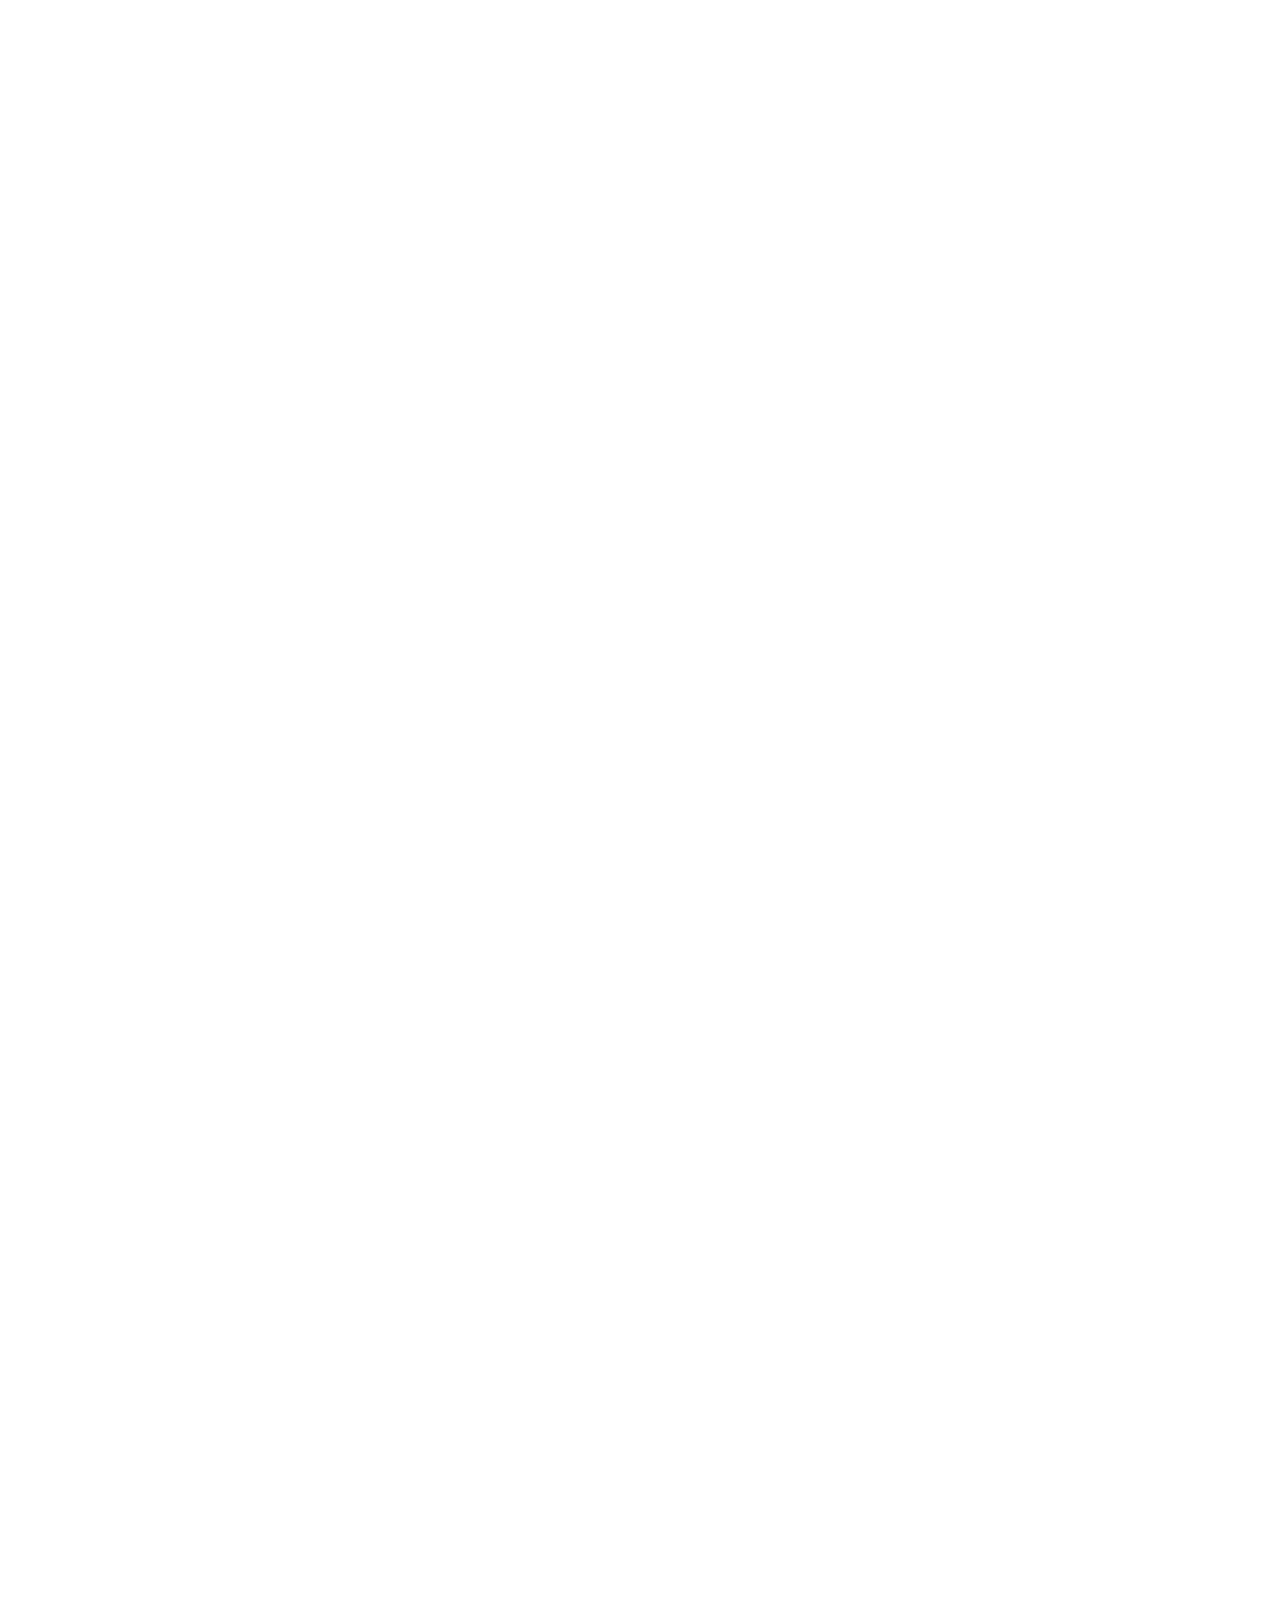
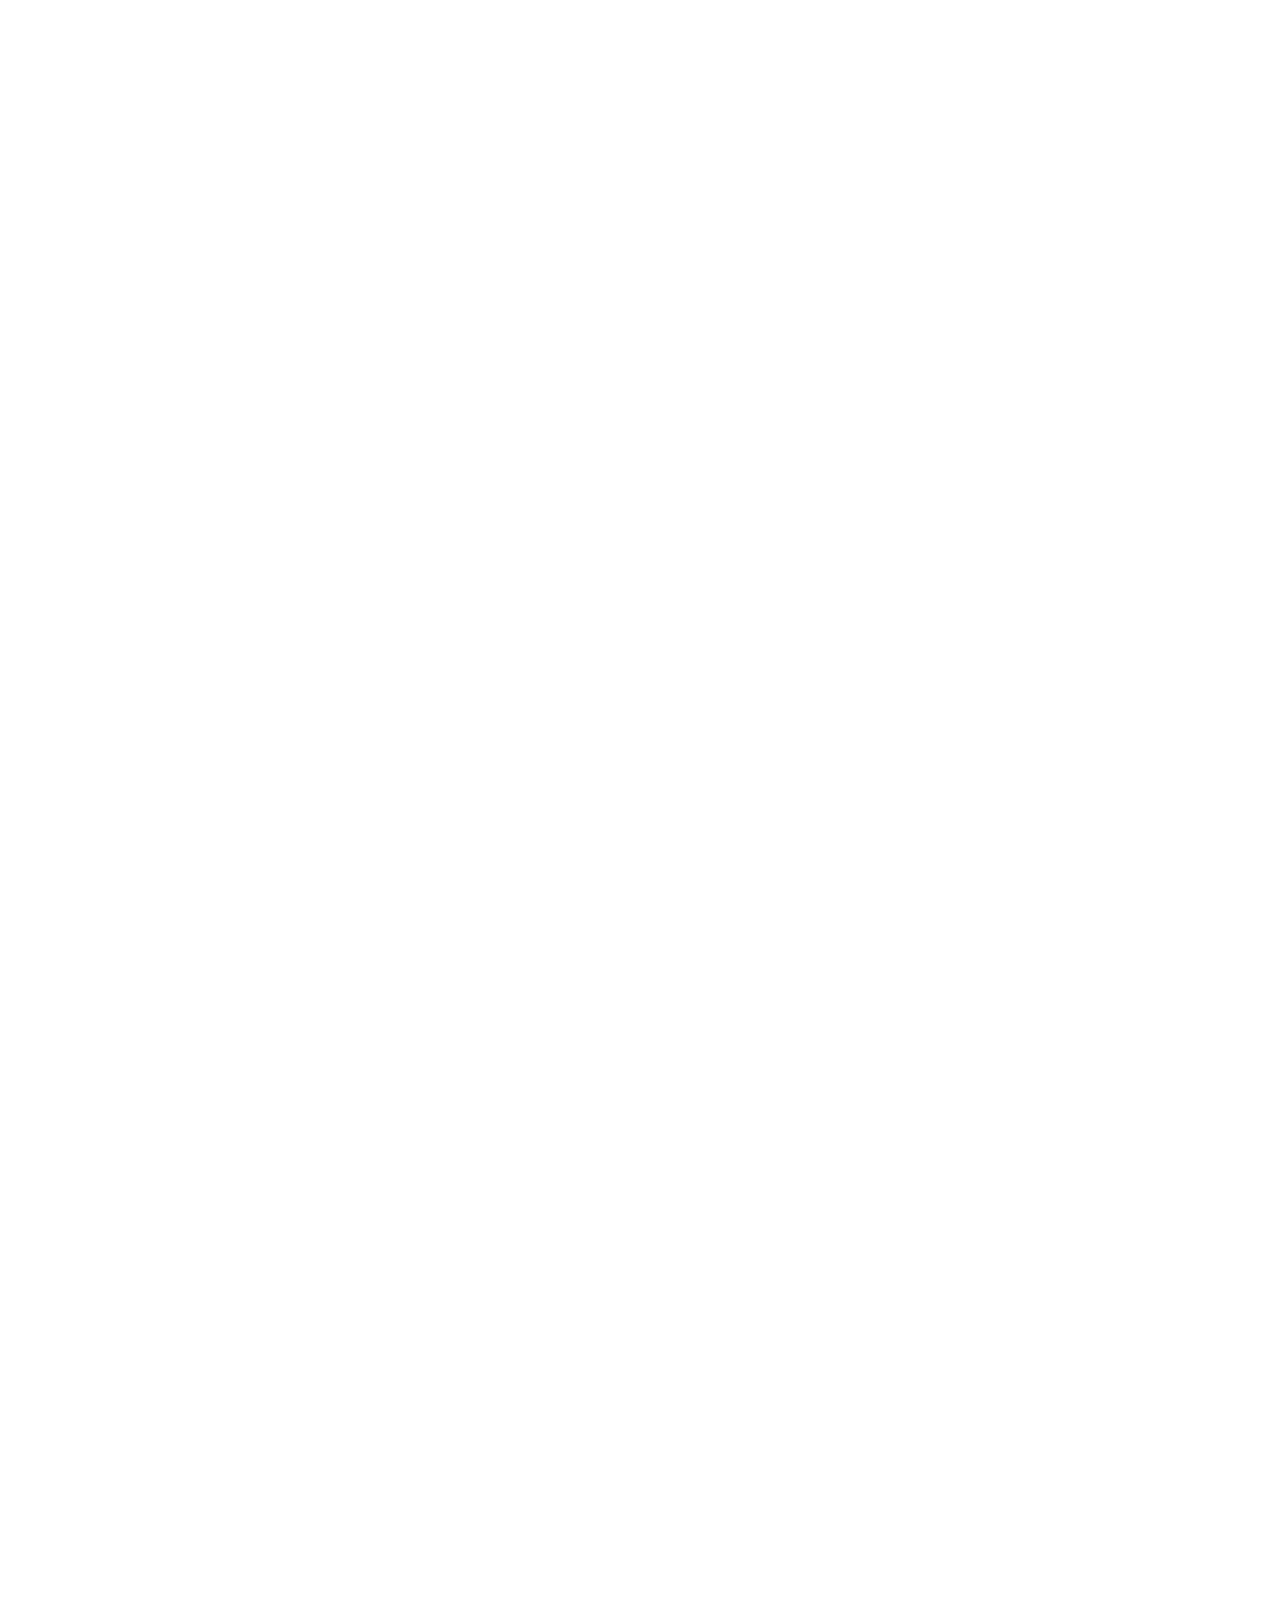
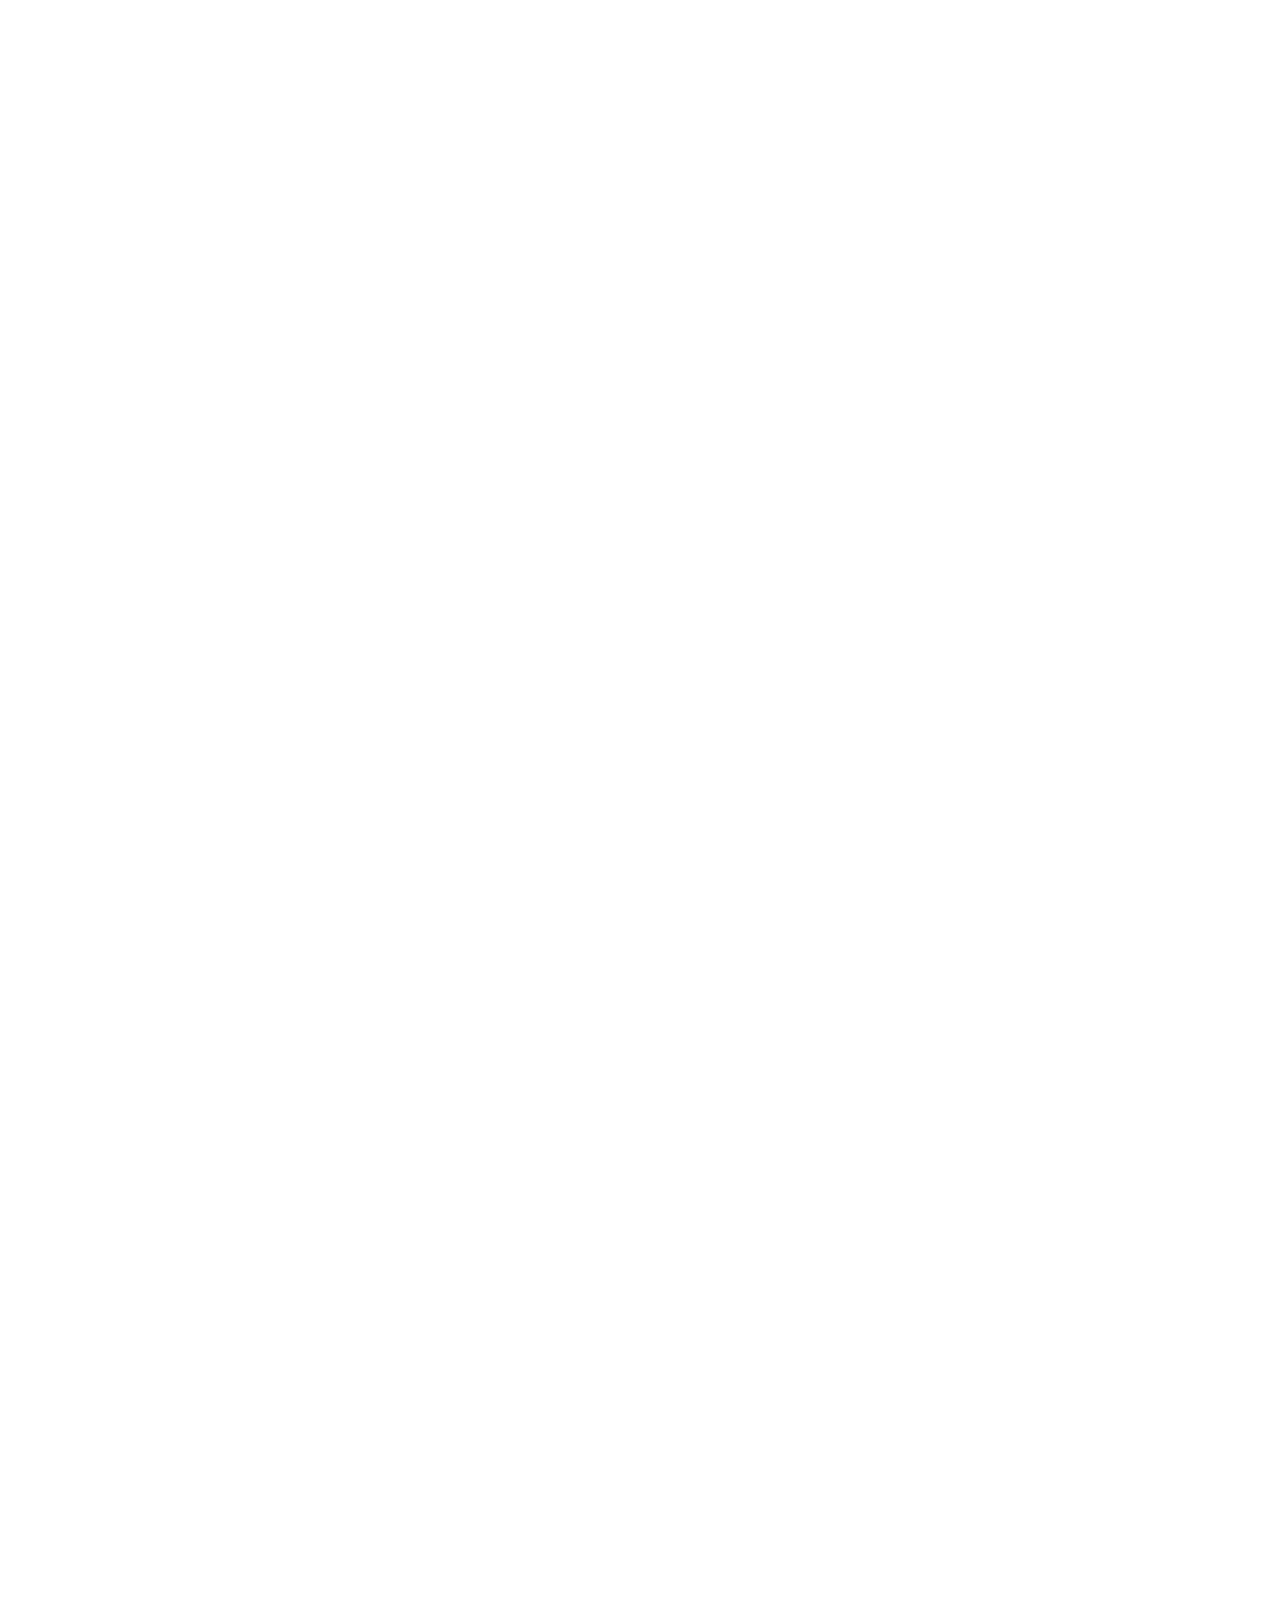
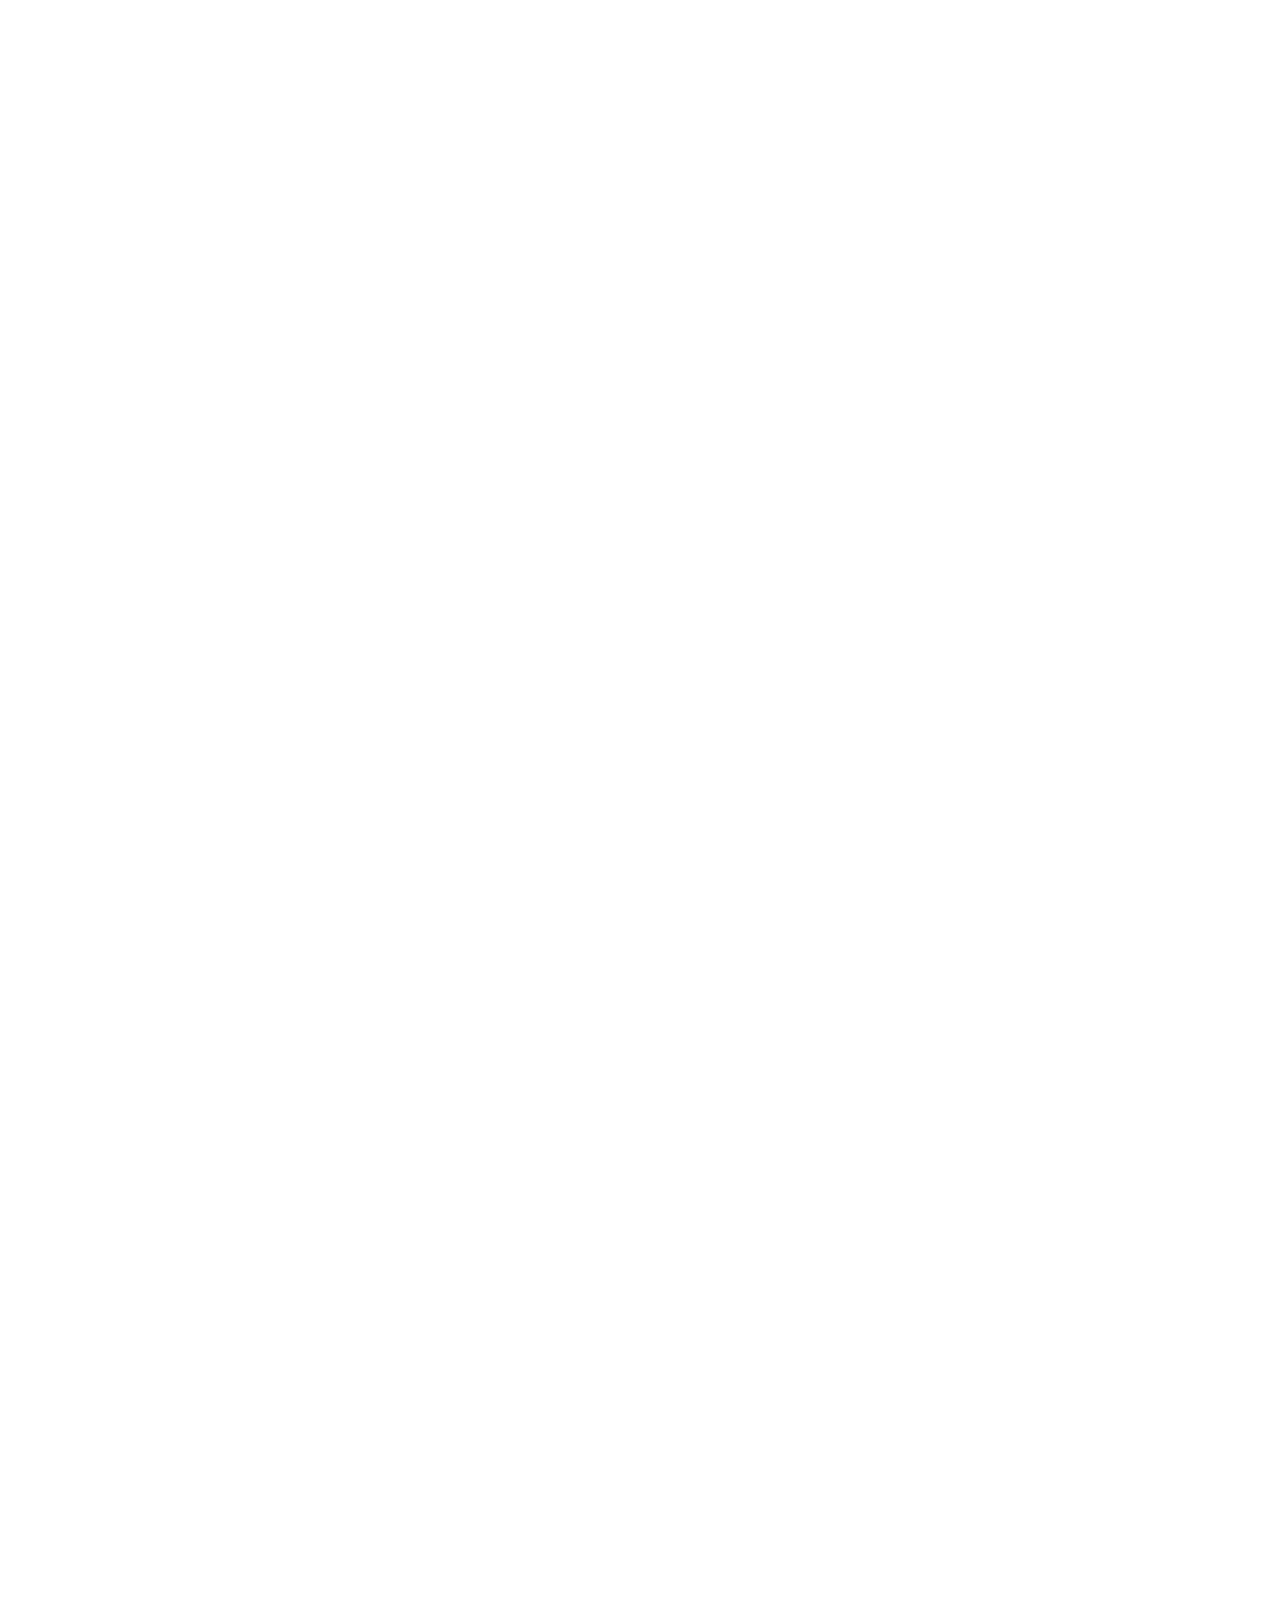
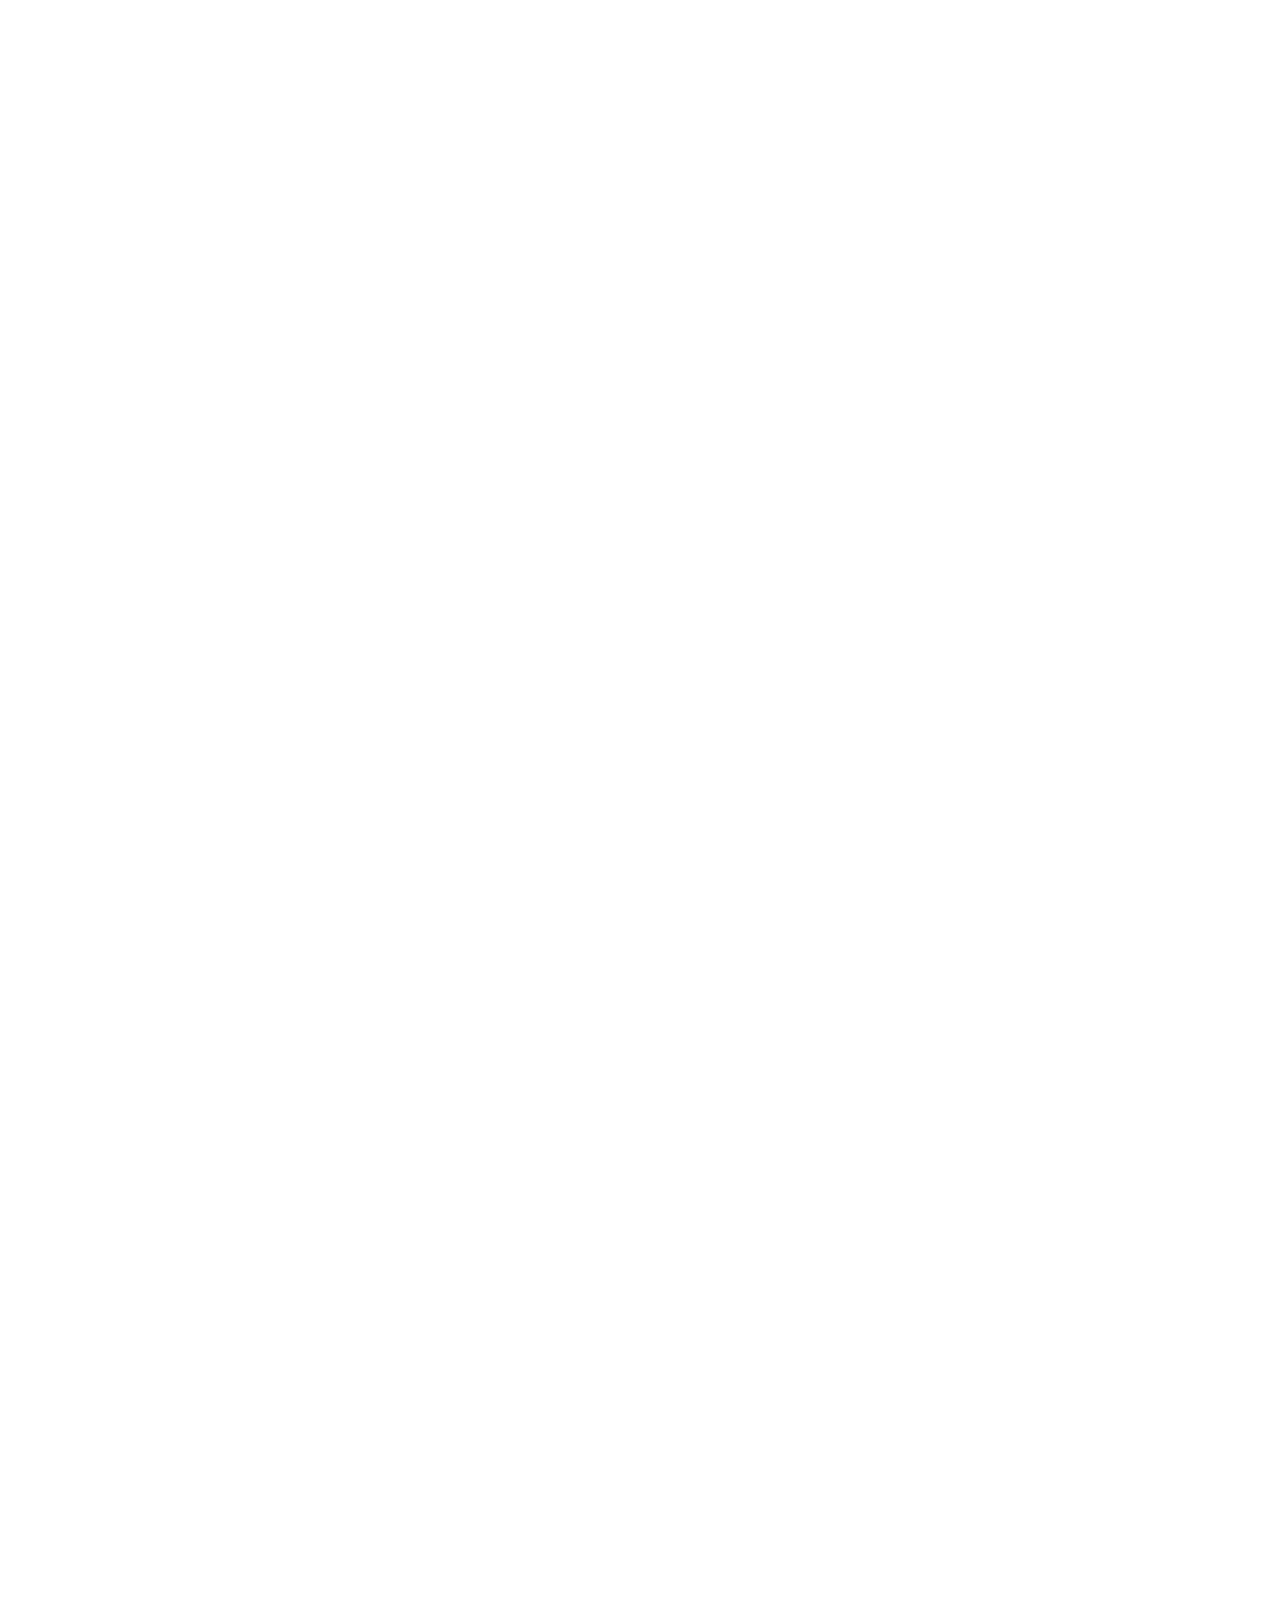
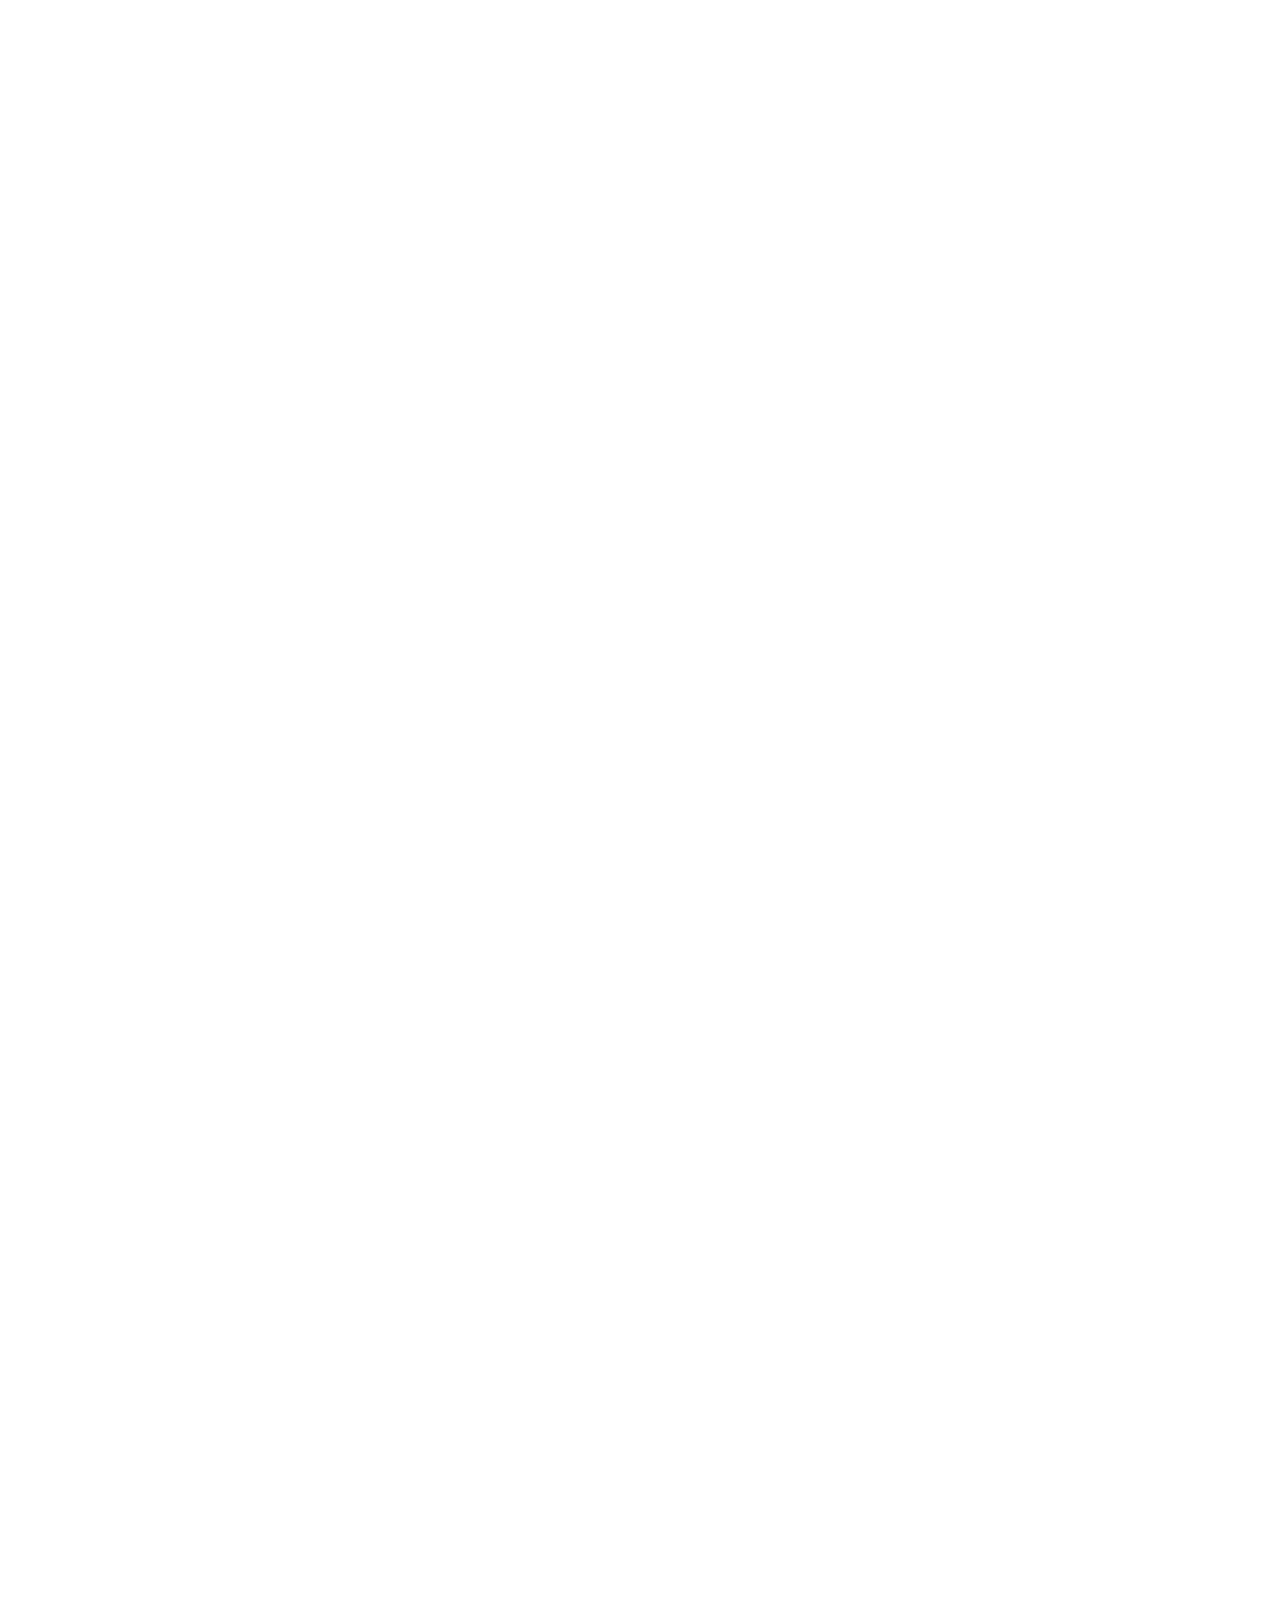
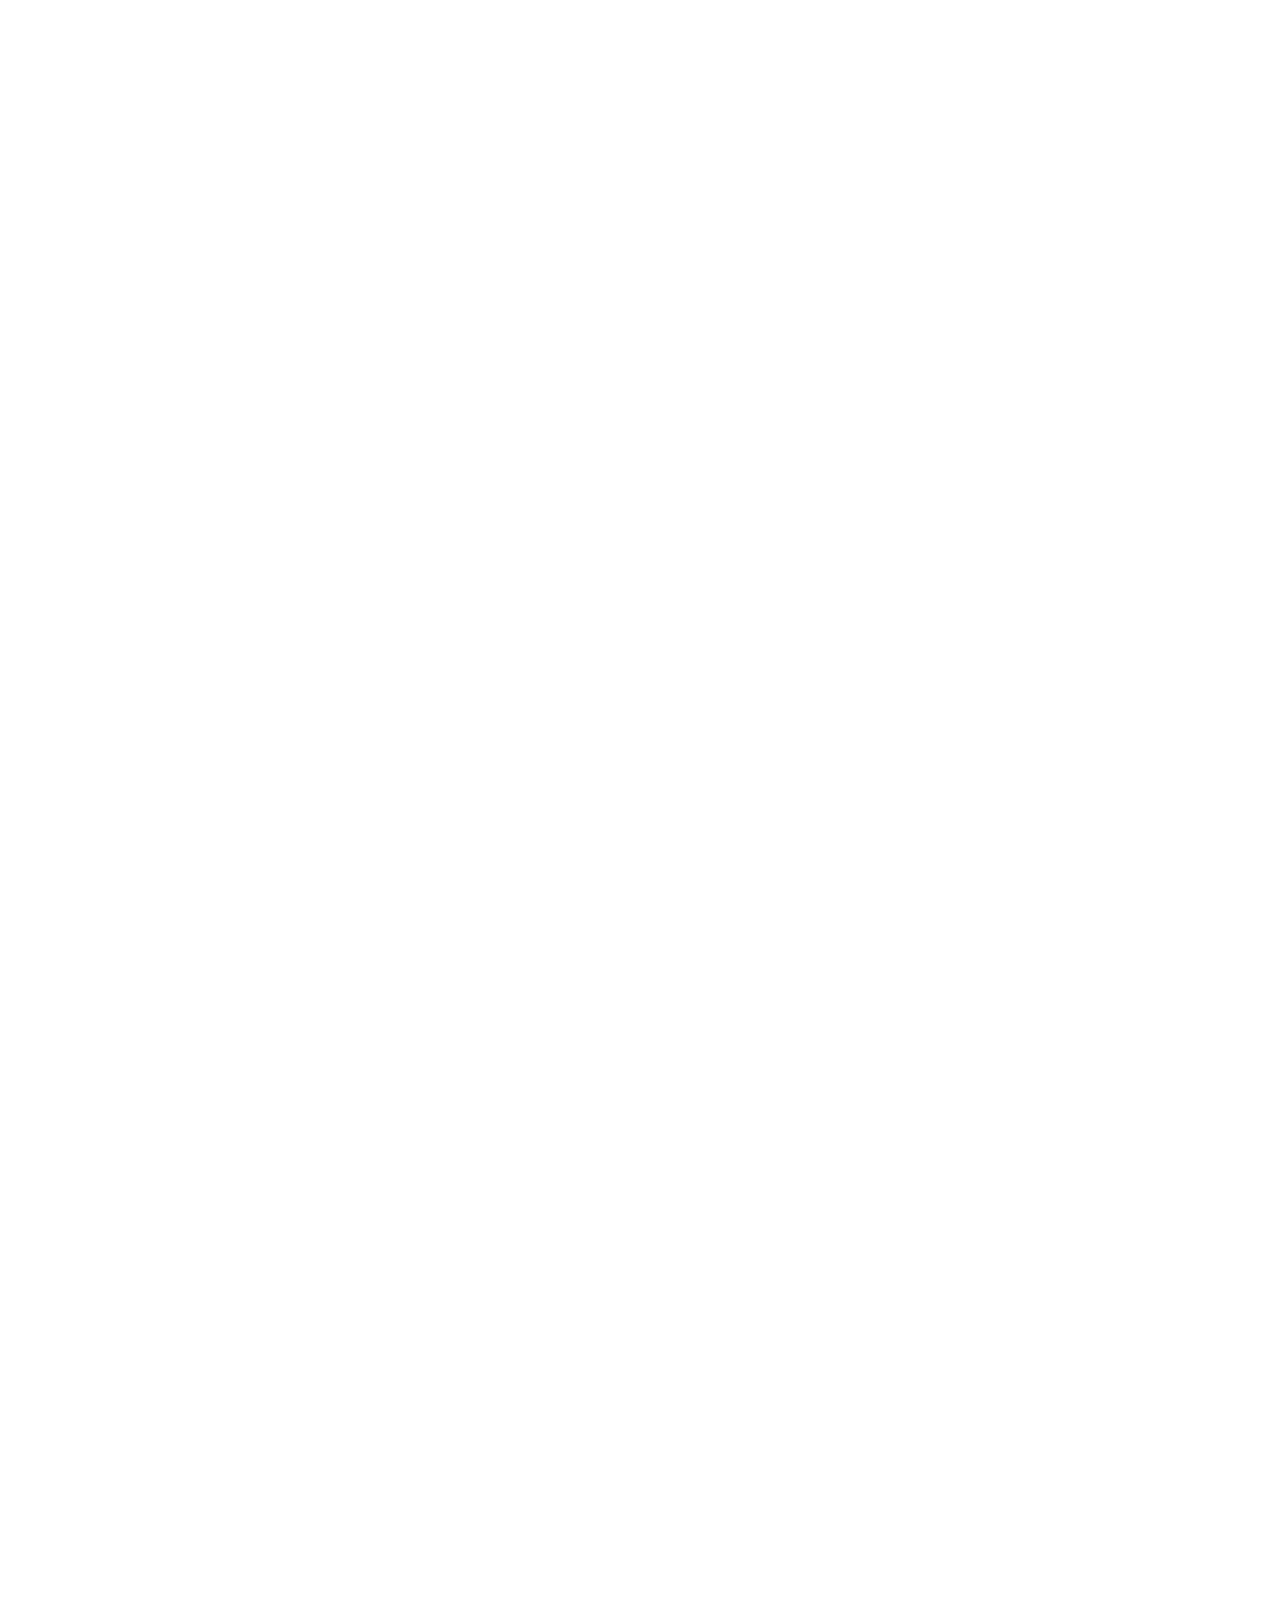
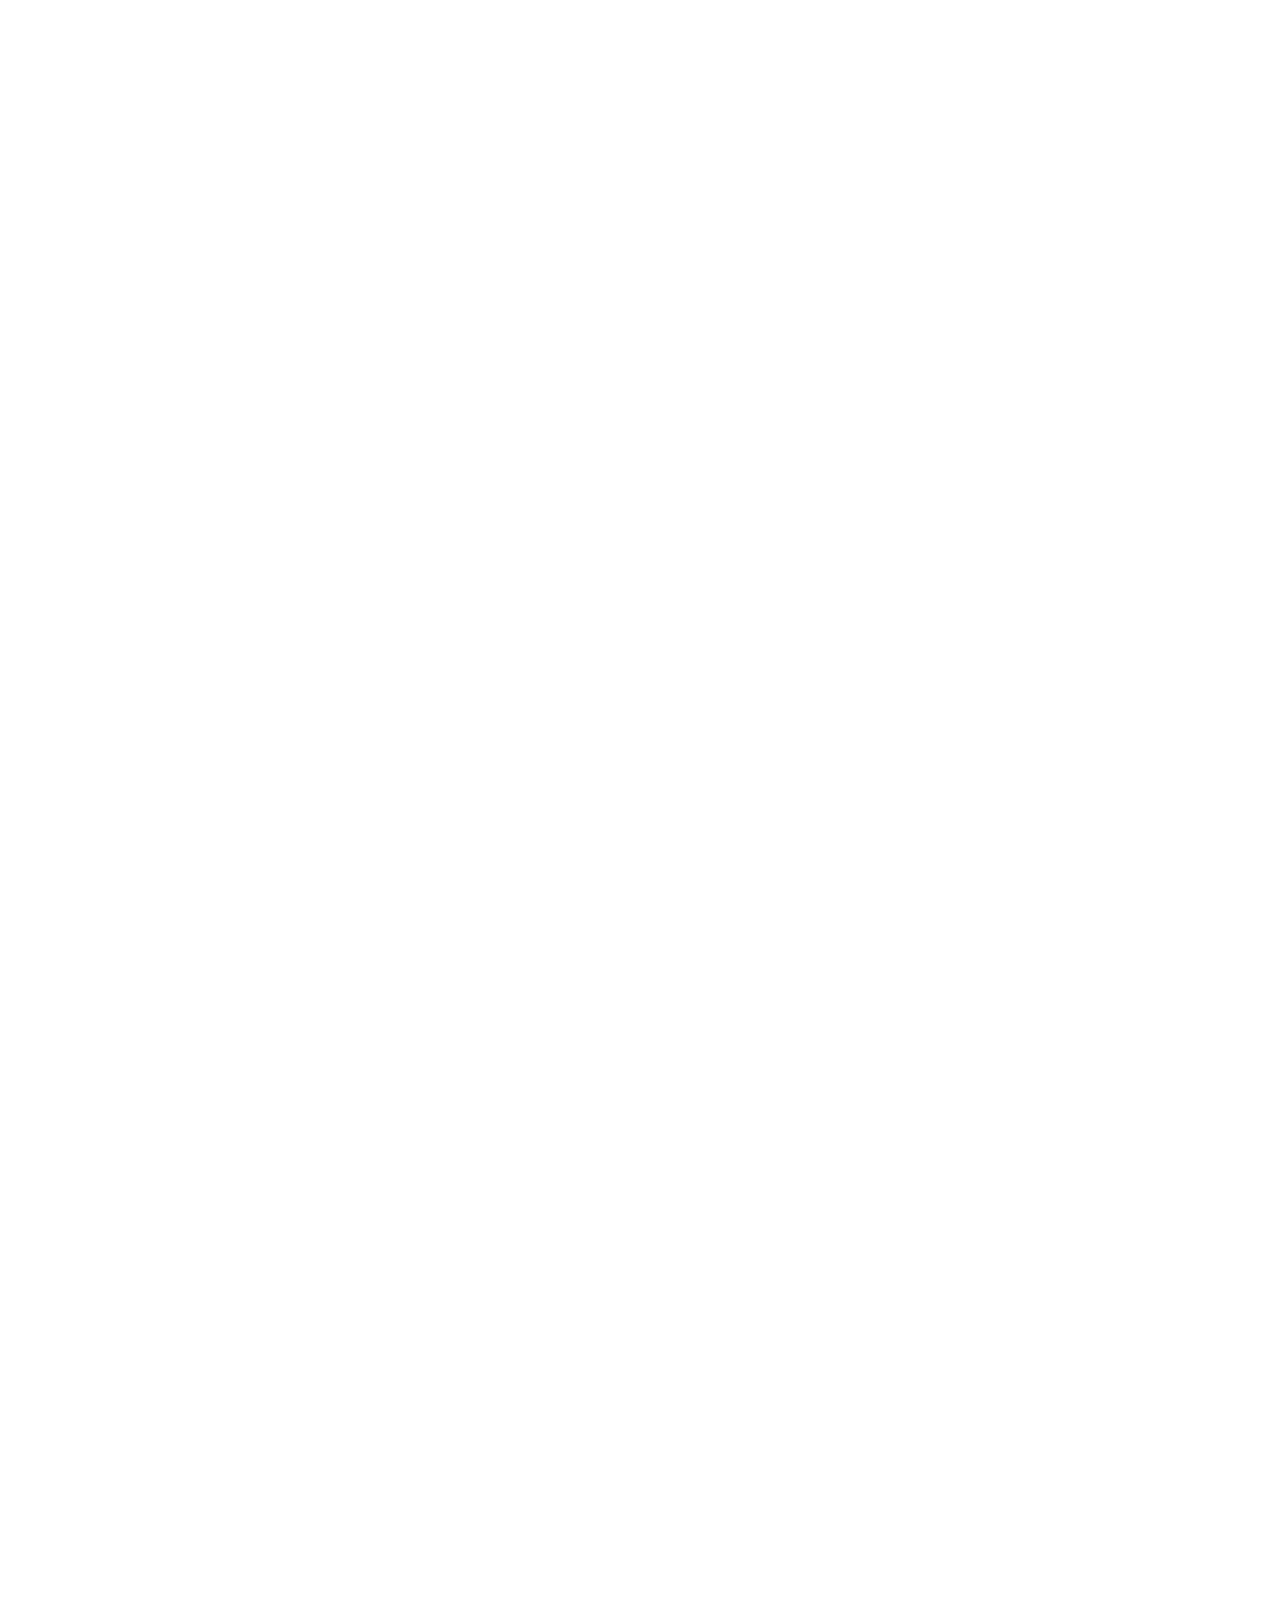
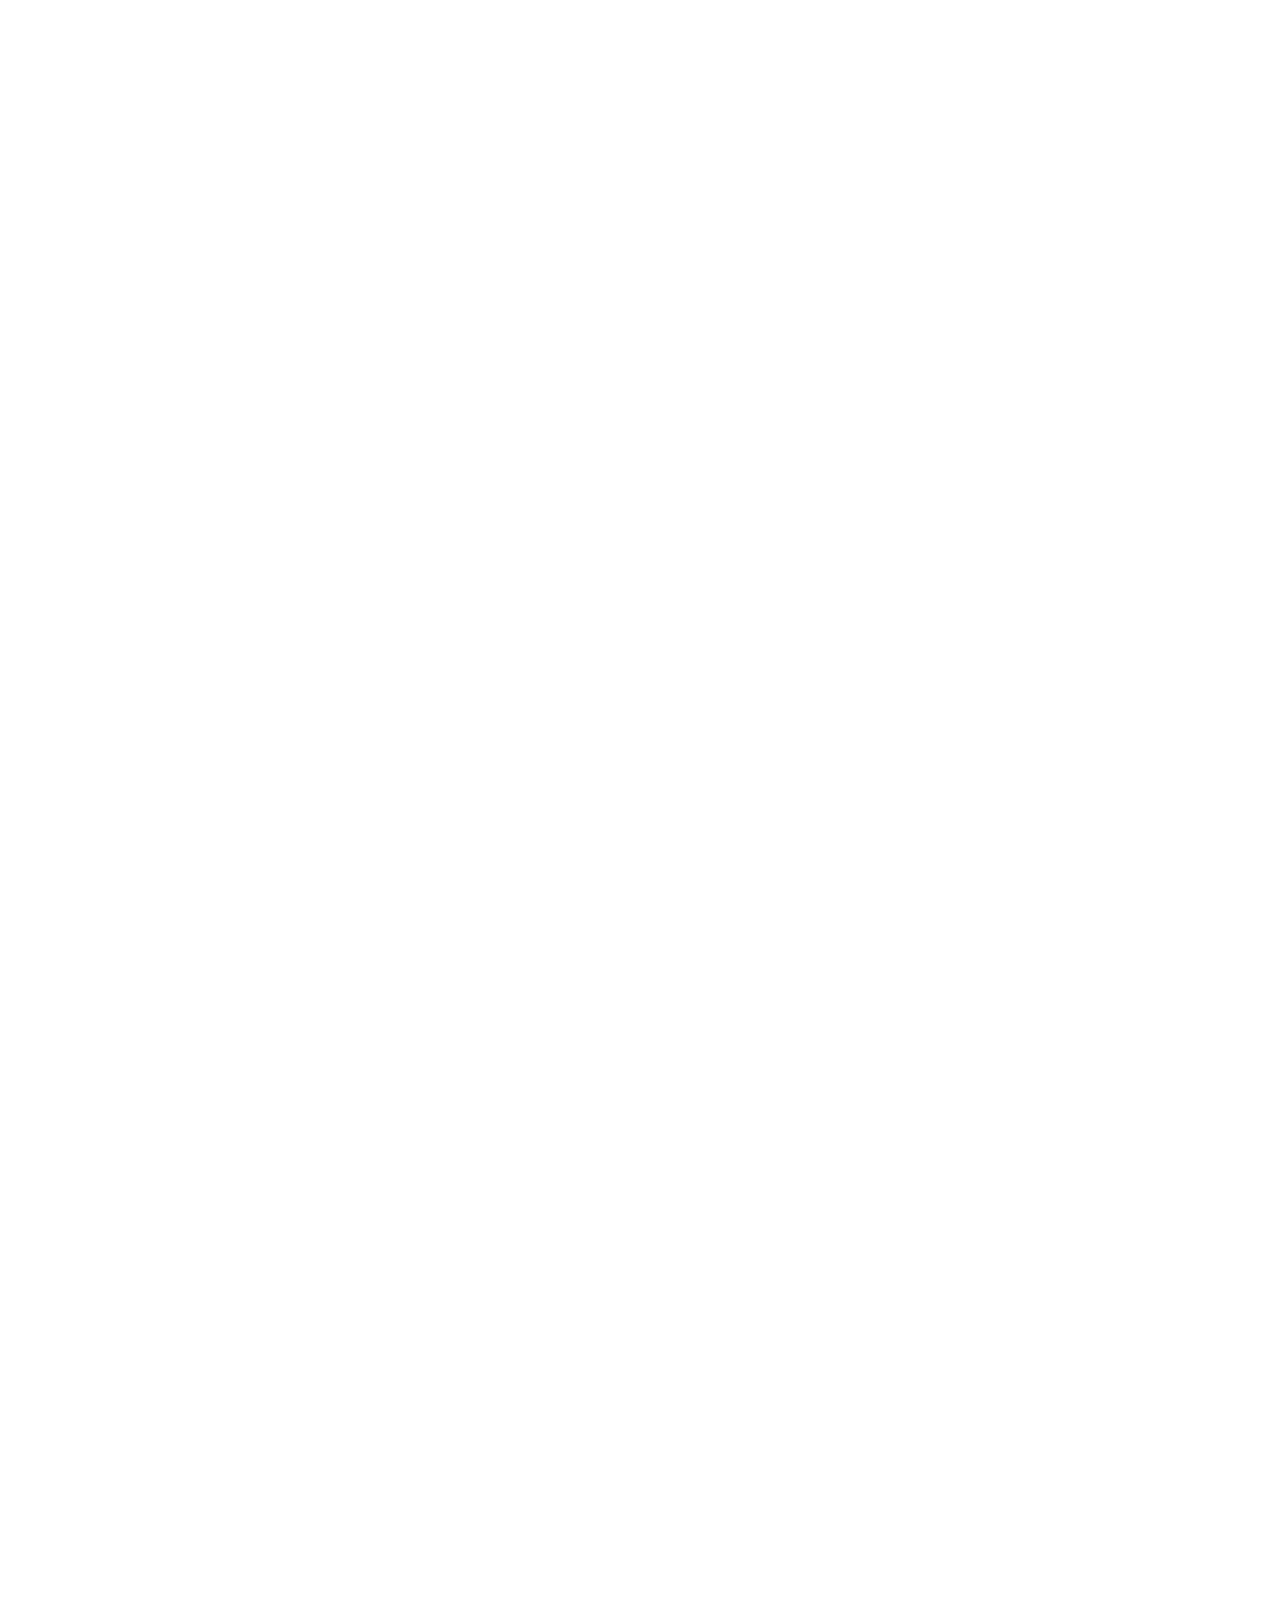
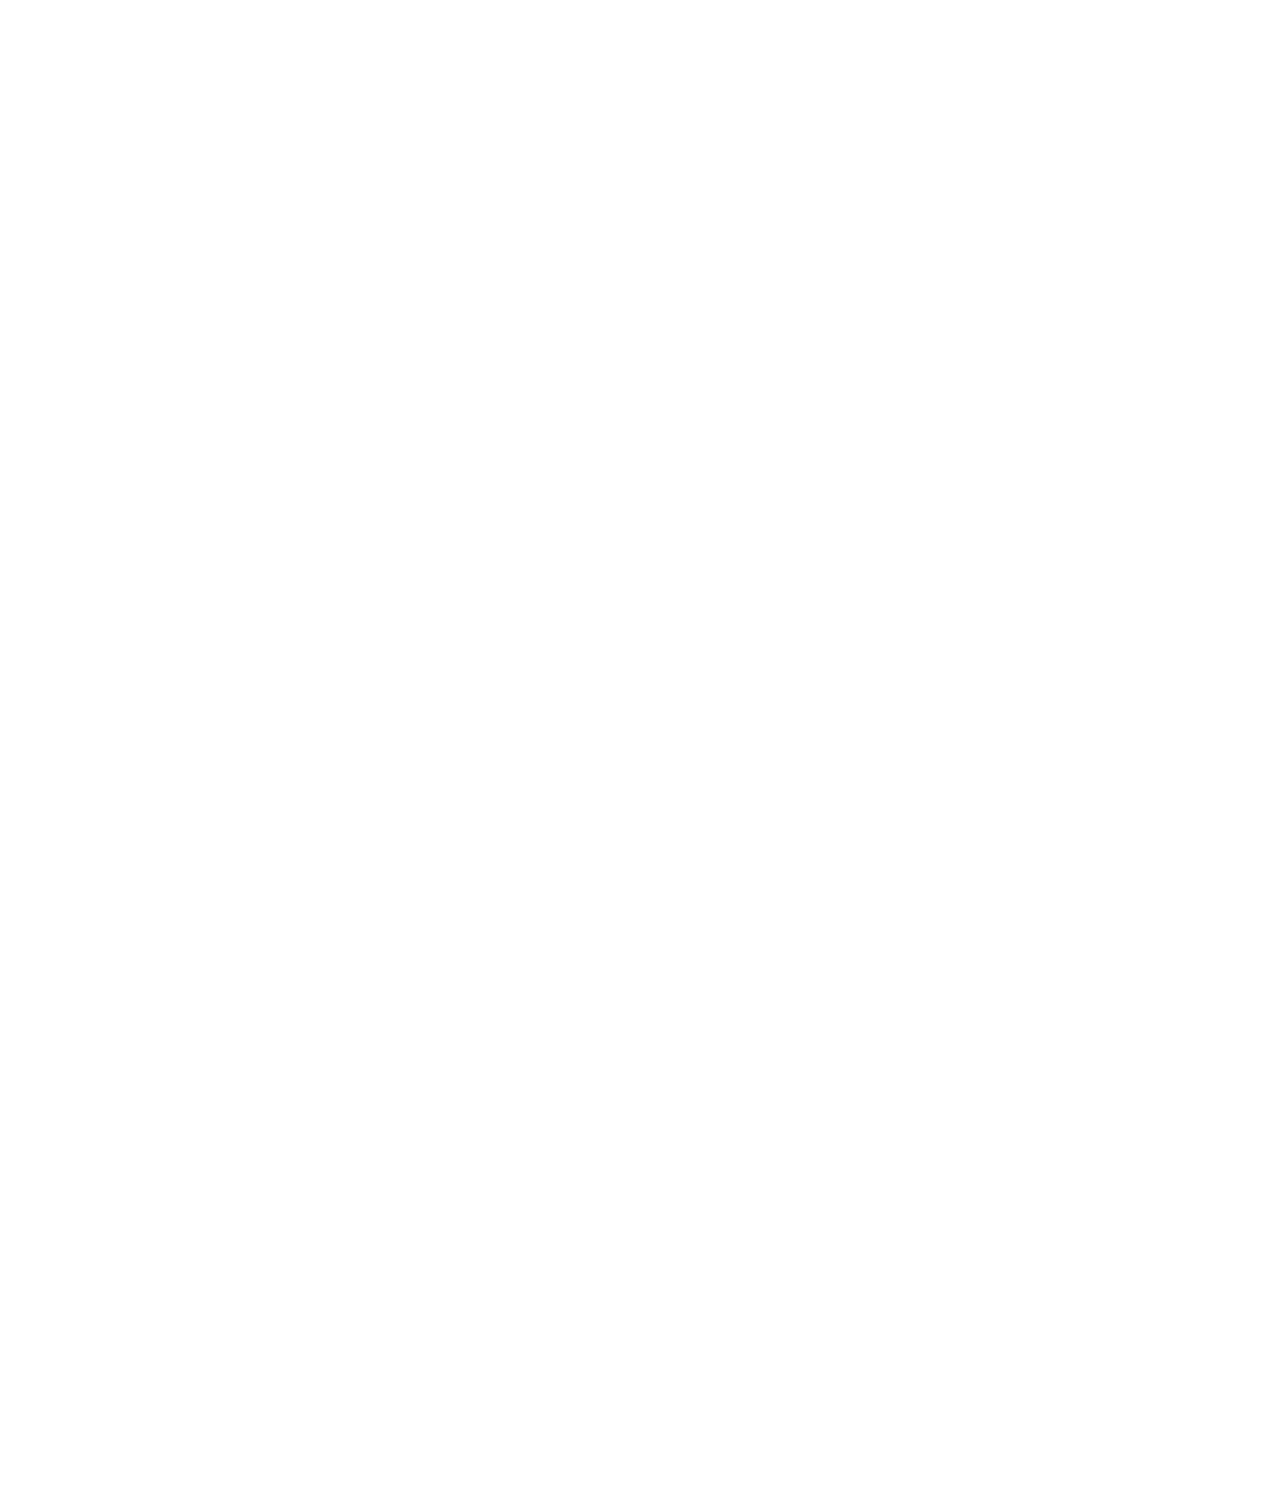
==== commit ca657630: "Update index.html" ====
--- a/index.html
+++ b/index.html
@@ -1993,115 +1993,6 @@
 
 
 	
-<!--Check Samples form-->
-<div class="modal fade AboutYourself" id="samples" tabindex="-1" role="dialog" aria-hidden="true">
-	<div class="modal-dialog" role="document">
-		<div class="modal-content">
-			<div class="modal-header">
-				<button type="button" class="close" data-dismiss="modal" aria-label="Close">
-					<span aria-hidden="true">&times;</span>
-				</button>
-			</div>
-			<div class="modal-body">
-				<div class="modal__title">
-					<h2>Apply for a Local SEO Audit today!</h2>
-				</div>
-				<form action="" class="modal__form" id="send_samples-form">
-					<input type="hidden" name="type" value="">
-					<div class="form__field">
-						<input type="text" placeholder="Full name *" name="name" required>
-					</div>
-					<div class="form__field">
-						<input type="email" placeholder="E-Mail *" name="email" required>
-					</div>
-                    <div class="form__field">
-                        <input type="text" placeholder="Website URL *" name="website" required>
-                    </div>
-					<div class="form__field">
-						<input type="tel" data-placeholder="Contact number (optional)" class="phone-input" name="contact_number">
-					</div>
-					<div class="form__field">
-						<input type="text" placeholder="Skype / WhatsApp / Telegram (optional)" name="contact_info">
-					</div>
-					<div class="check-box__wrapper">
-						<label class="check-box">
-							<div class="check-box__image whatsapp">
-								<img class="lazyload" data-src="/views/img/call/whatsapp.svg" alt="icon">
-							</div>
-							<input type="checkbox" name="whatsapp" value="1">
-							<span class="checkmark"></span>
-						</label>
-						<label class="check-box">
-							<div class="check-box__image skype">
-								<img class="lazyload" data-src="/views/img/call/skype.svg" alt="icon">
-							</div>
-							<input type="checkbox" name="skype" value="1">
-							<span class="checkmark"></span>
-						</label>
-						<label class="check-box">
-							<div class="check-box__image telegram">
-								<img class="lazyload" data-src="/views/img/call/telegram.svg" alt="icon">
-							</div>
-							<input type="checkbox" name="telegram" value="1">
-							<span class="checkmark"></span>
-						</label>
-					</div>
-					<div class="form-samples__wrap">
-						<div class="form-samples__wrap__blok">
-							<label class="form-samples__label privacy">
-								<input type="checkbox" id="accept_privacy_policy" required="">
-								I accept the
-							</label>
-							<a href="" target="_blank">Privacy Policy</a>
-						</div>
-
-						<div class="" id="result-accept_privacy_policy">
-							<svg class="errorIcon"><use xlink:href="#errorIcon"></use></svg>
-							<div class="input__error_tex">You must agree to our privacy policy.</div>
-						</div>
-					</div>
-					<div class="modal__form__button">
-						<button type="submit" id="send_samples-btn">
-							<span class="btn__text">Submit</span>
-							<span class="form__loader"></span>
-						</button>
-					</div>
-				</form>
-			</div>
-		</div>
-	</div>
-</div>
-
-
-
-		<!--Check Samples thanks-->
-		<div class="modal samples-modal samples-modal-thanks fade" id="samples-thanks">
-			<div class="modal-dialog modal-dialog-centered">
-				<div class="modal-content  modal-content-samples">
-					<div class="modal-body samples-modal-body samples-modal-thanks-body">
-						<button type="button" class="close samples-modal-close" data-dismiss="modal">&times;</button>
-						<h4 class="samples-thanks-title">Sent!</h4>
-						<img data-src="/views/img/form-modal-tnx.webp" alt="tnx leafs" class="lazyload leaf-tnx">
-
-						<p class="samples-thanks_text-check">Please check your e-mail</p>
-						<p class="samples-thanks_or">OR</p>
-						<p class="samples-thanks_text">Press the button below to learn more about our service and check our samples</p>
-
-						<div class="button_su button_order">
-							<span class="su_button_circle"></span>
-							<a href="/about_crowdo" class="button_su_inner form-samples__btn" target="_blank"><span class="button_text_container">View Samples</span></a>
-						</div>
-						<img data-src="/views/img/arrow-l.webp" alt="arrow" class="lazyload arrow_l form_arrow">
-						<img data-src="/views/img/arrow-r.webp" alt="arrow" class="lazyload arrow_r form_arrow">
-					</div>
-				</div>
-			</div>
-		</div>
-
-		
-
-
-
 
 <!-- AssetAggregator -->
     <link href="https://assets.calendly.com/assets/external/widget.css" rel="stylesheet" media="print" onload="this.media='all'; this.onload=null;" />
@@ -2115,9 +2006,7 @@
 
 <script src="https://crowdo.net/views/js/generated/scripts_outreach_index.min.js" async> </script>
 
-<!-- <freshdesk-messaging-facade id="freshdesk-messaging-facade" data-token="8eb20db4-f05b-4514-a7e3-b9fd7fe74a34" data-siteid="crowdo.net" hidden>
-    <div id="freshdesk-messaging-icon" tabindex="0" role="button" aria-label="Chat"></div>
-</freshdesk-messaging-facade> -->
+
 
 	
 	
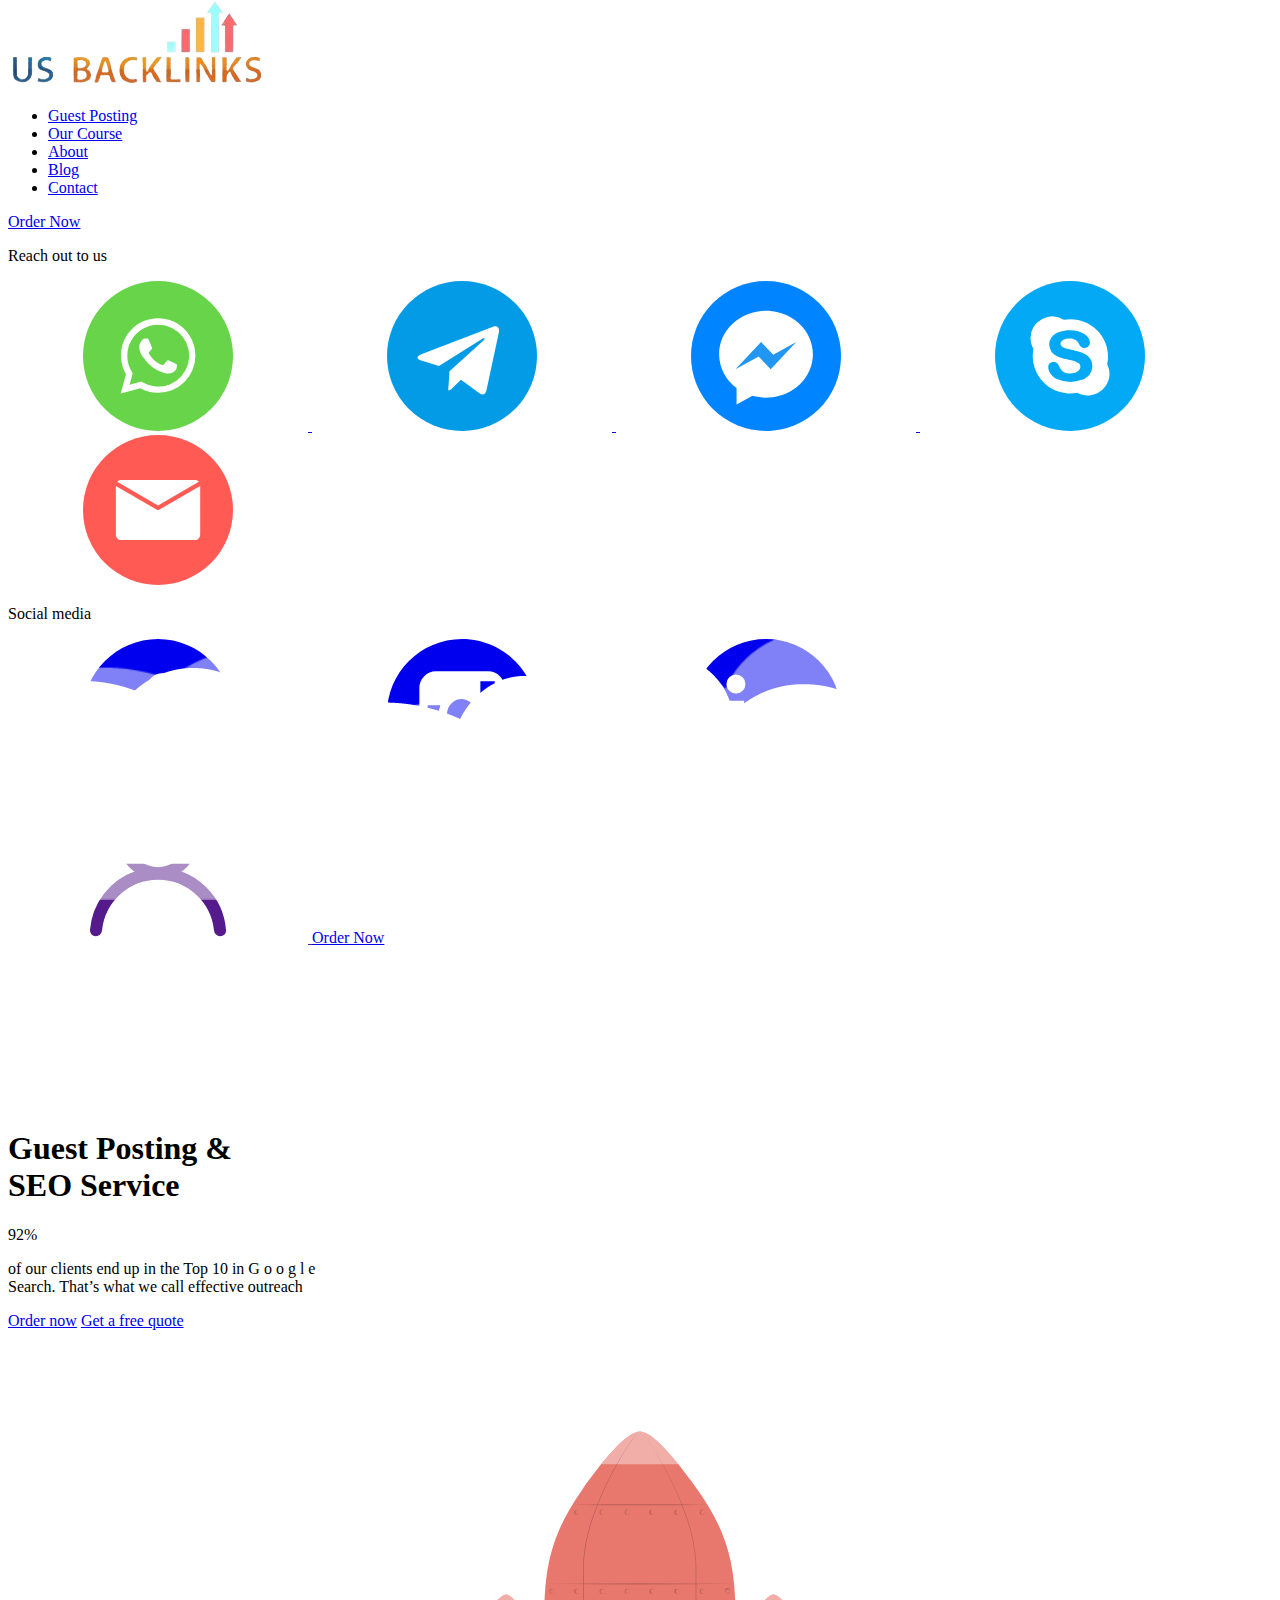
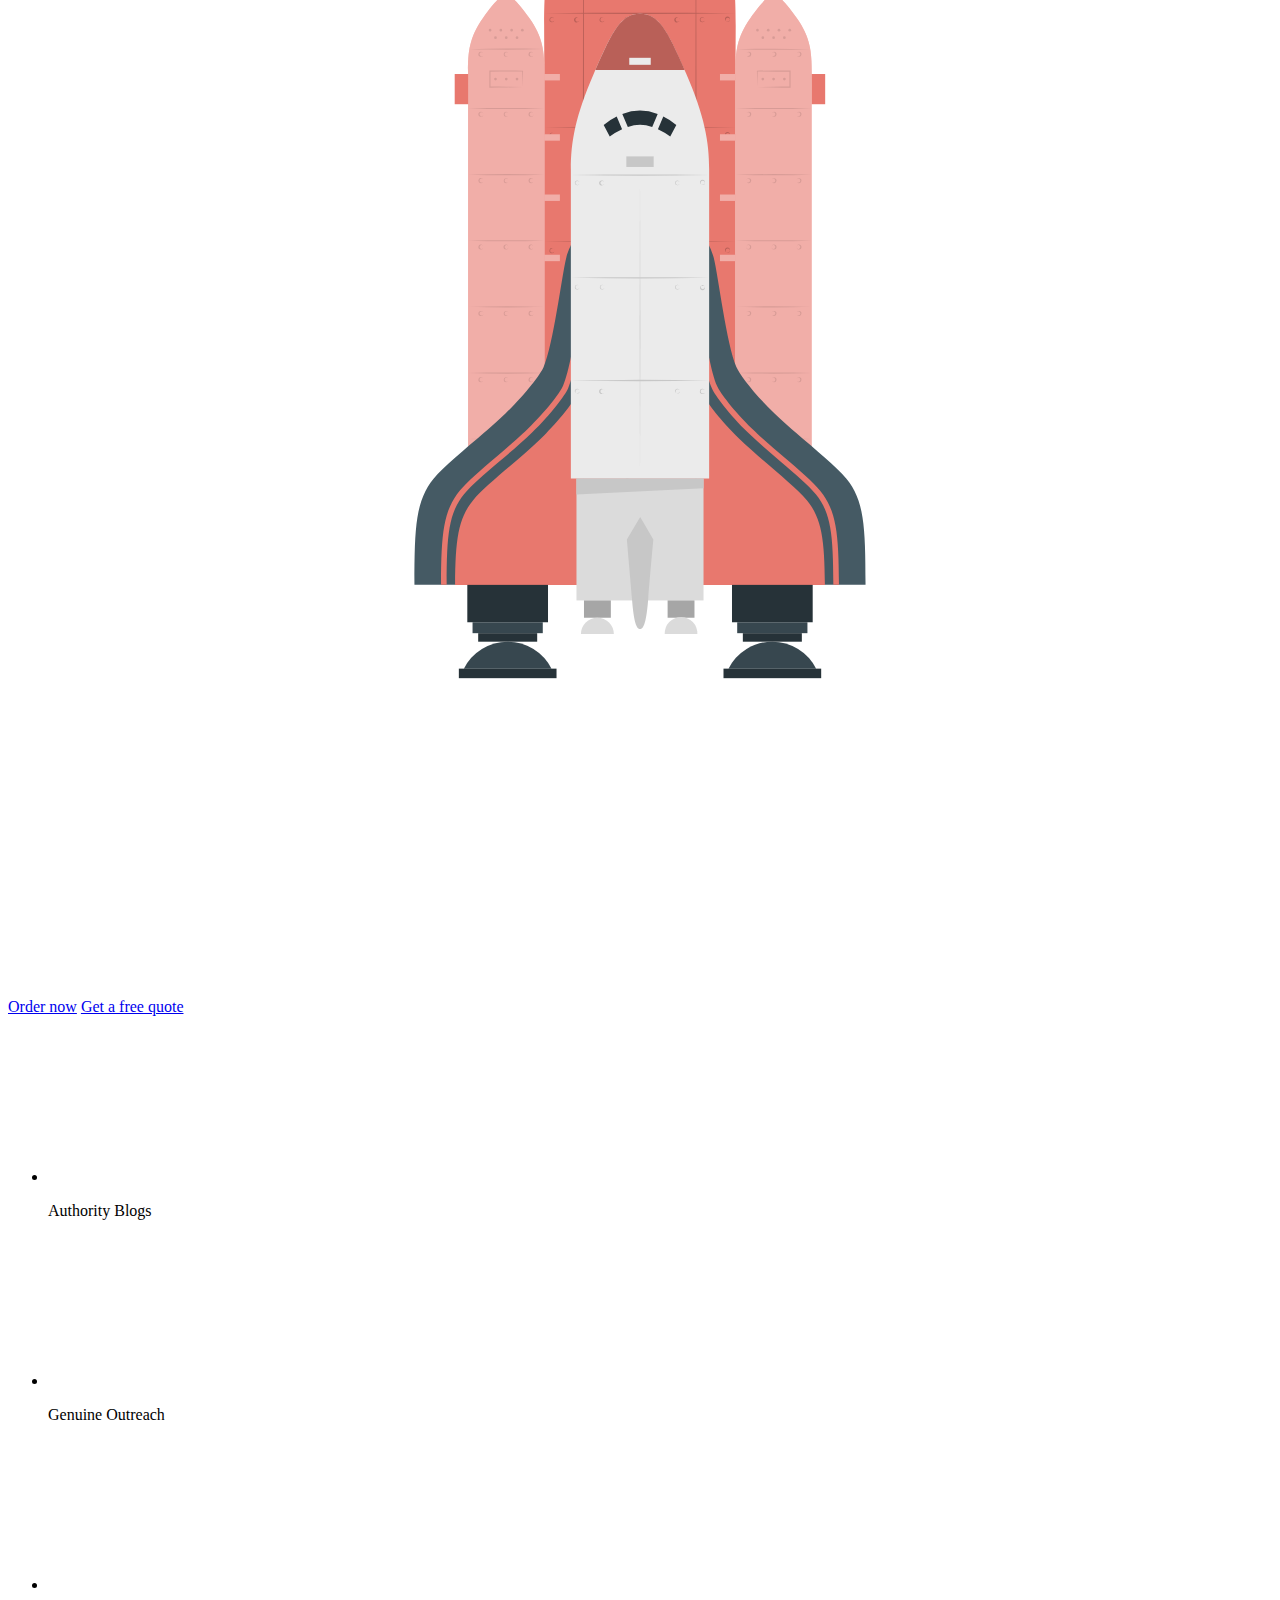
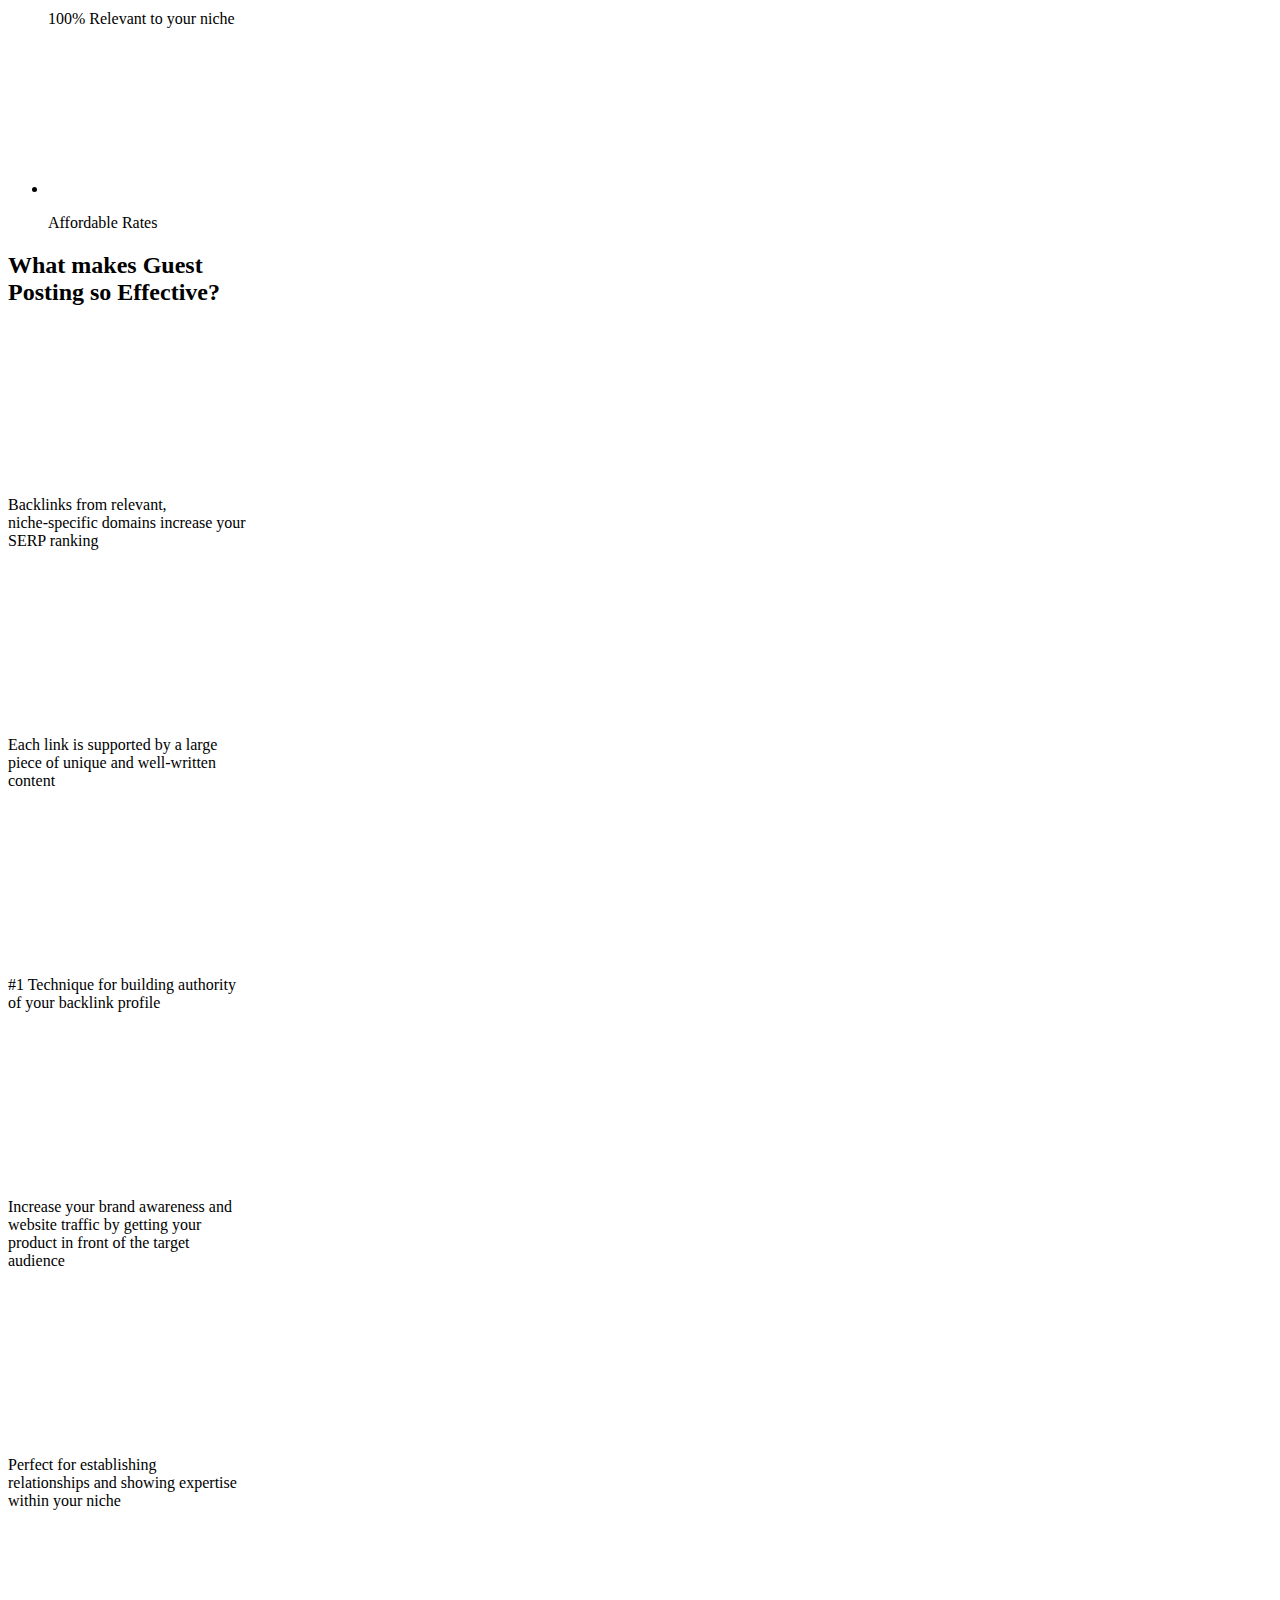
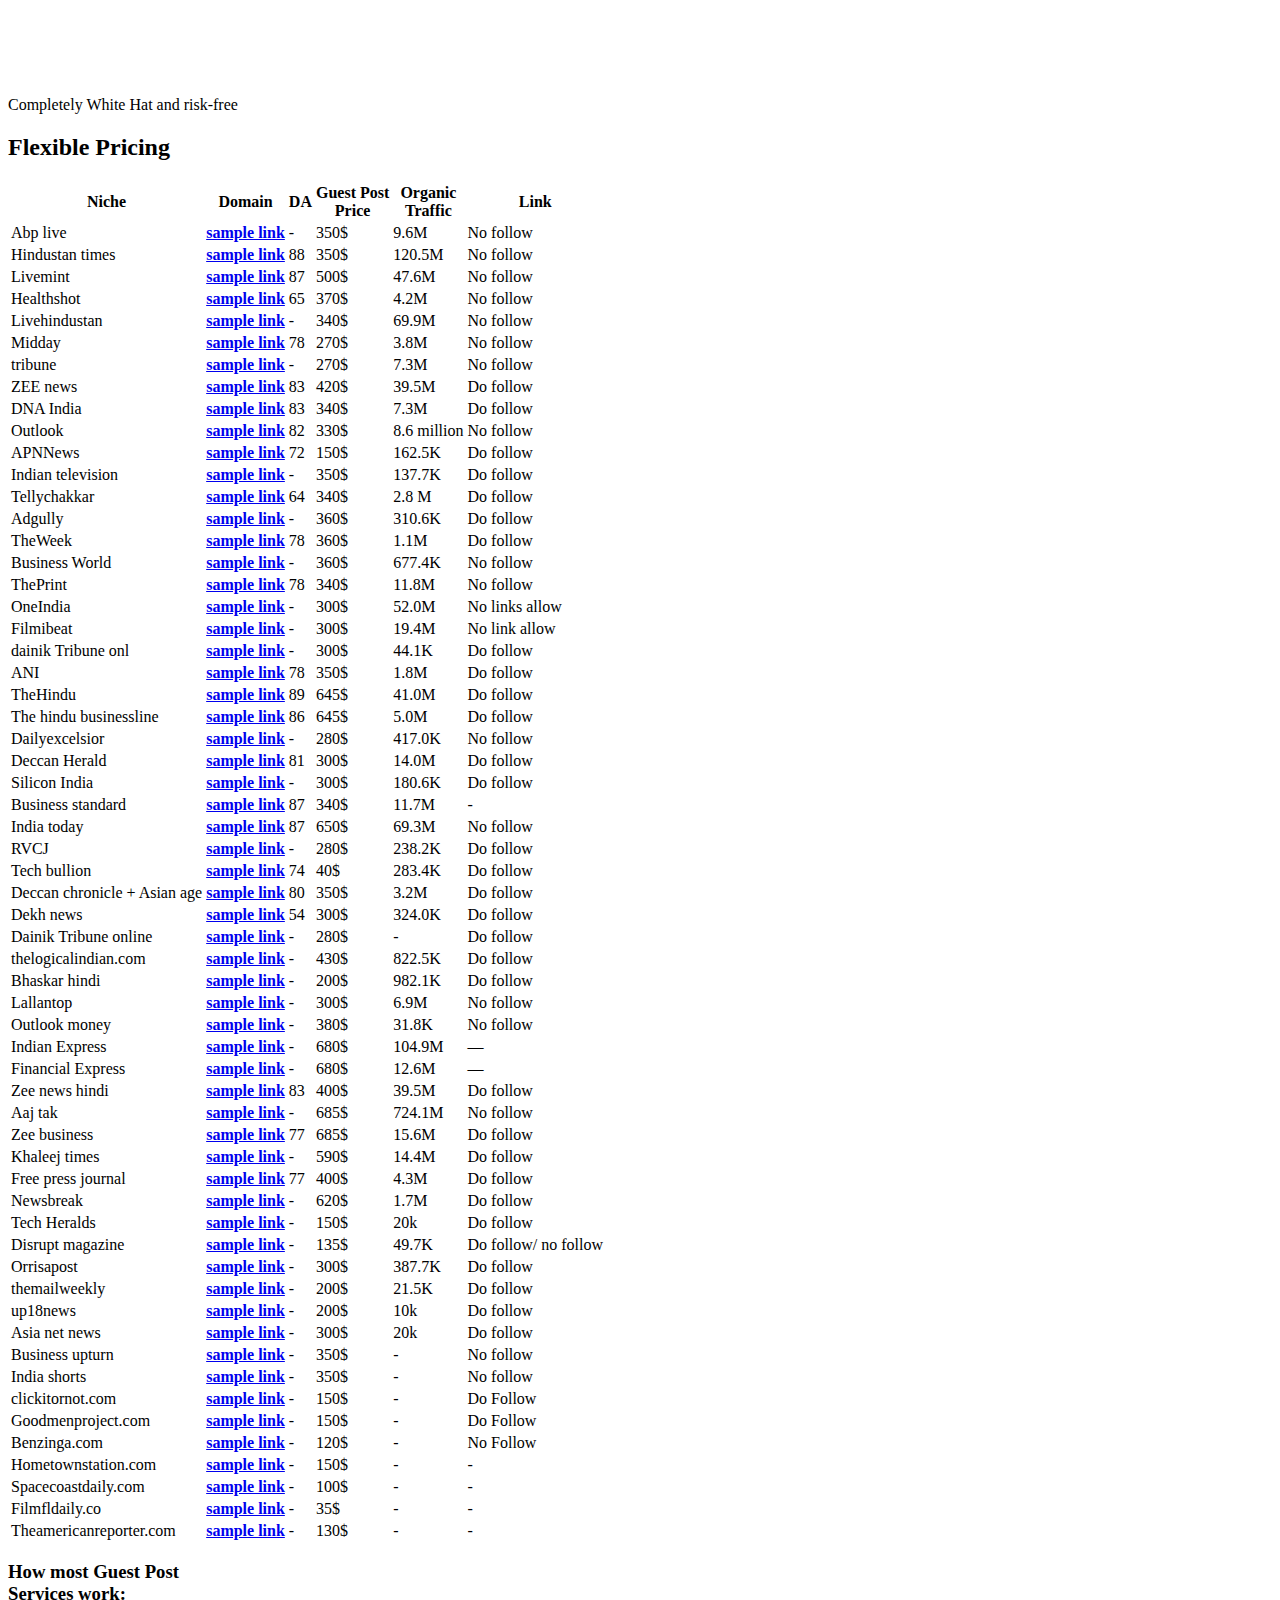
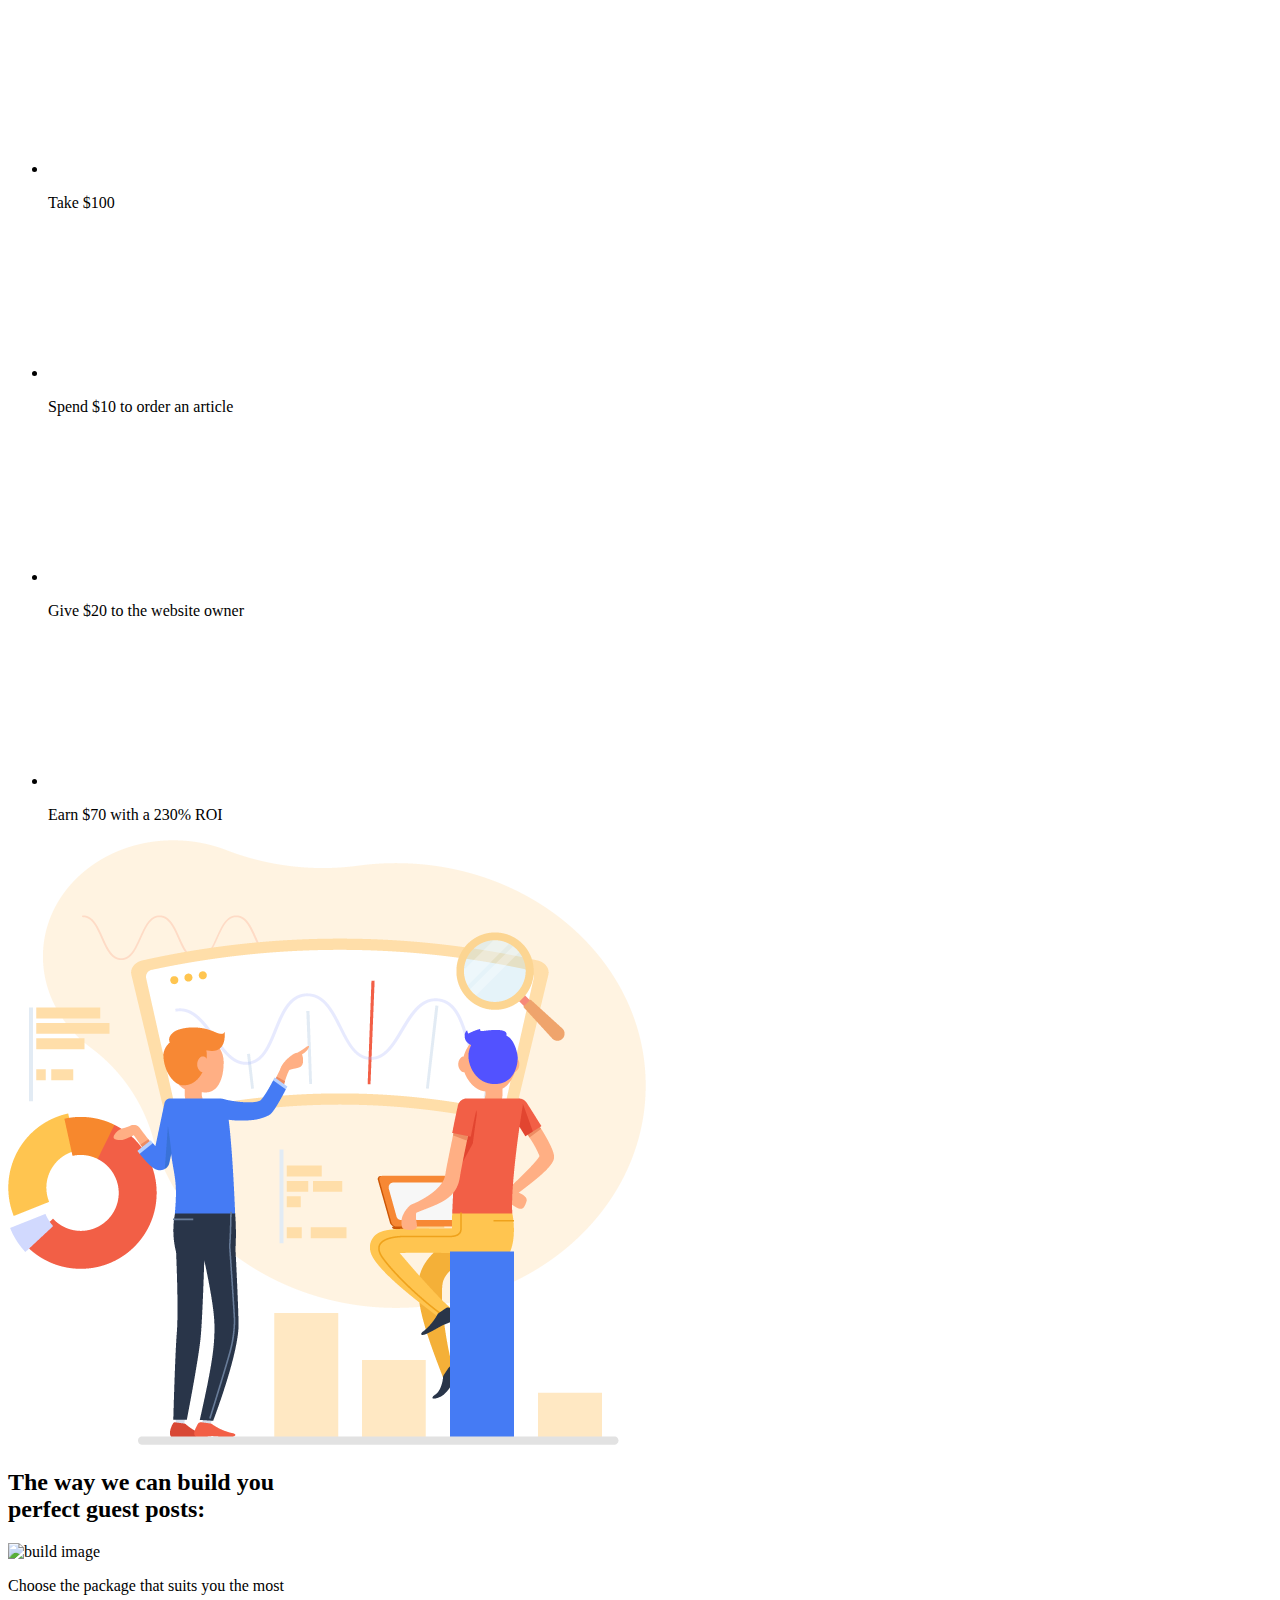
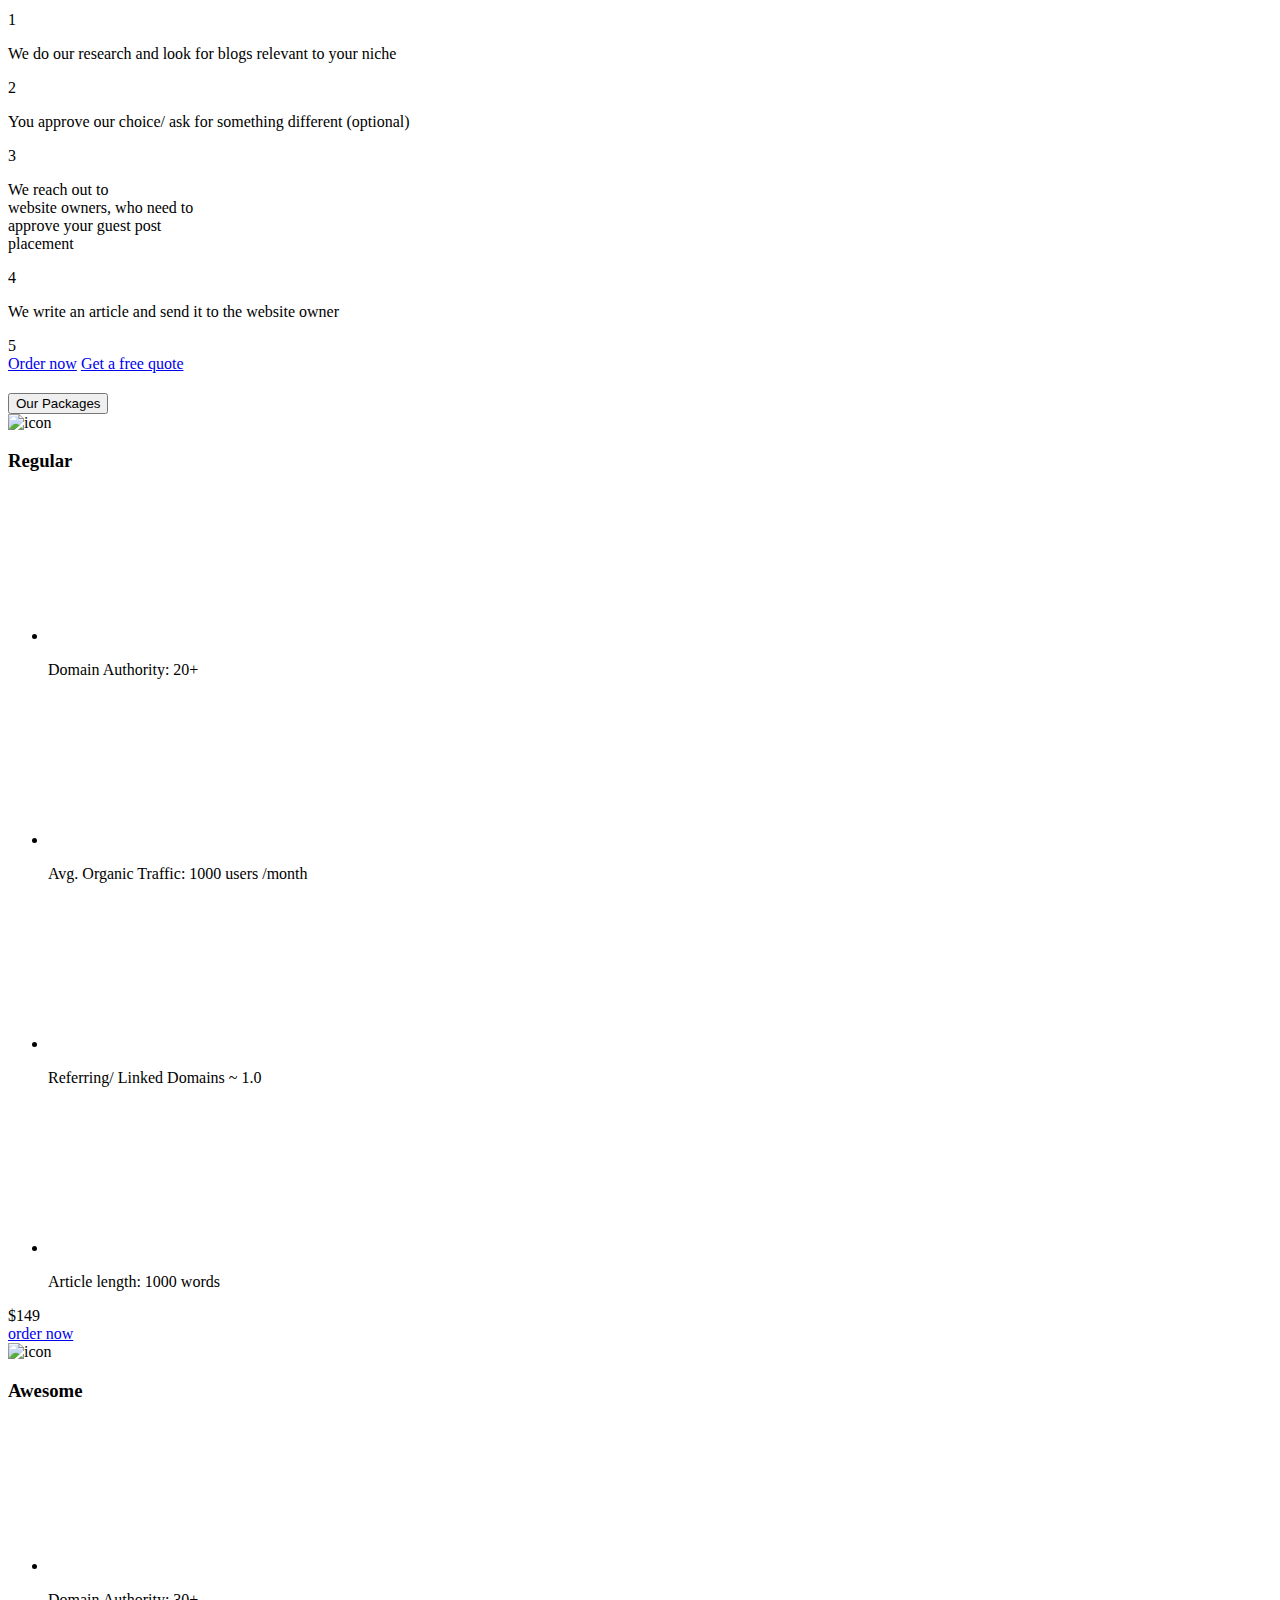
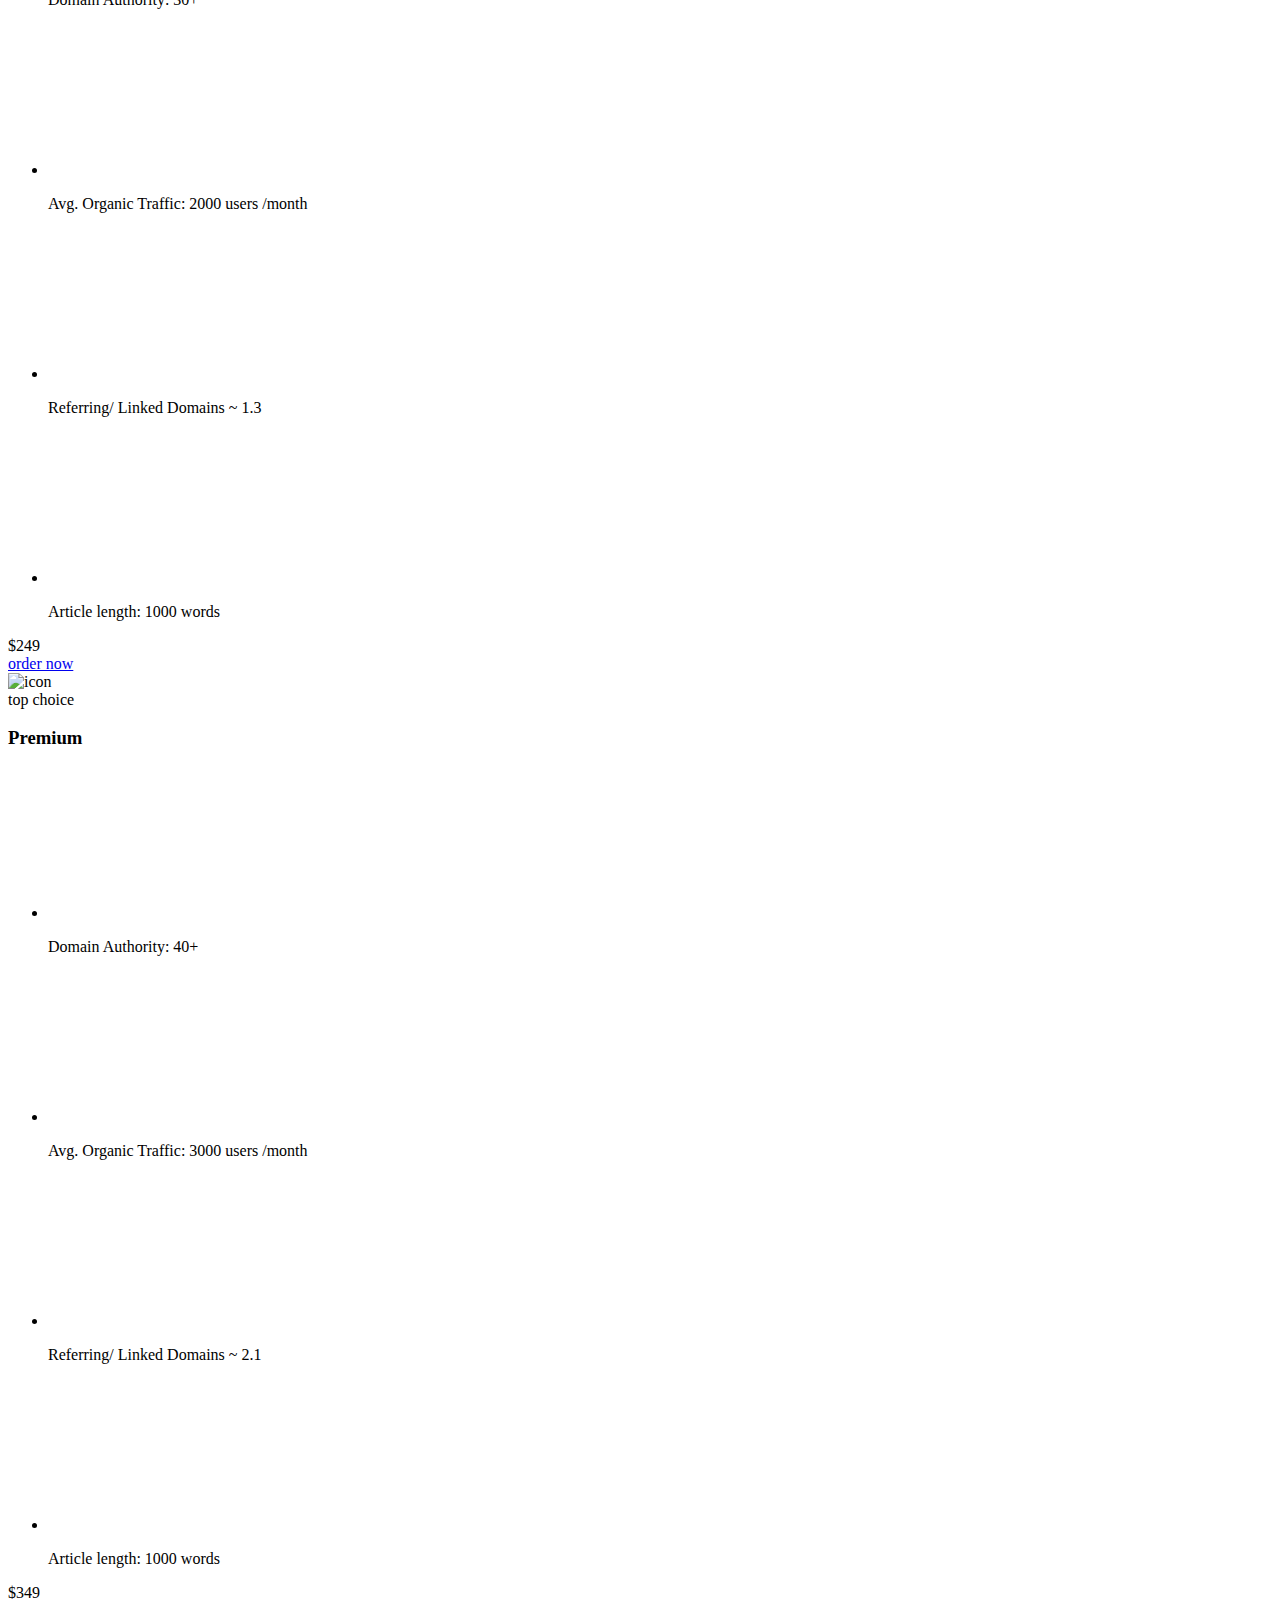
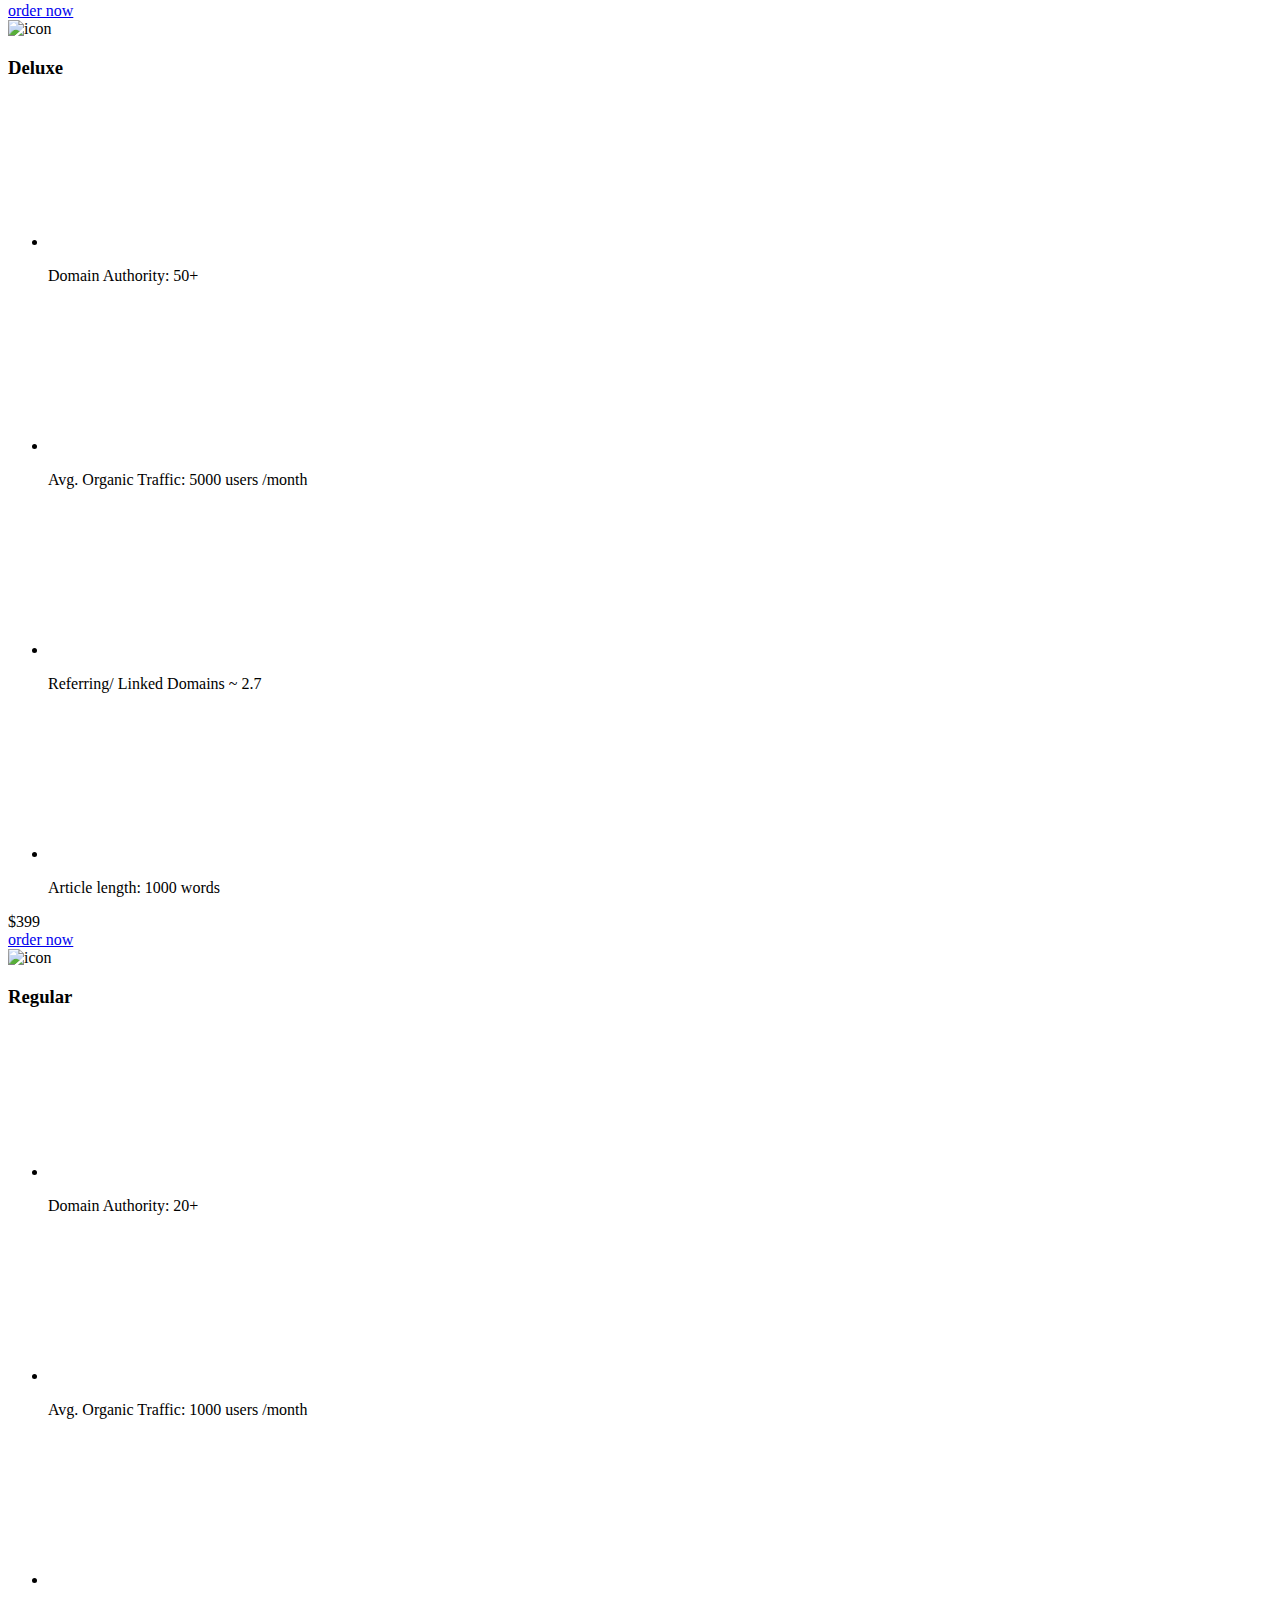
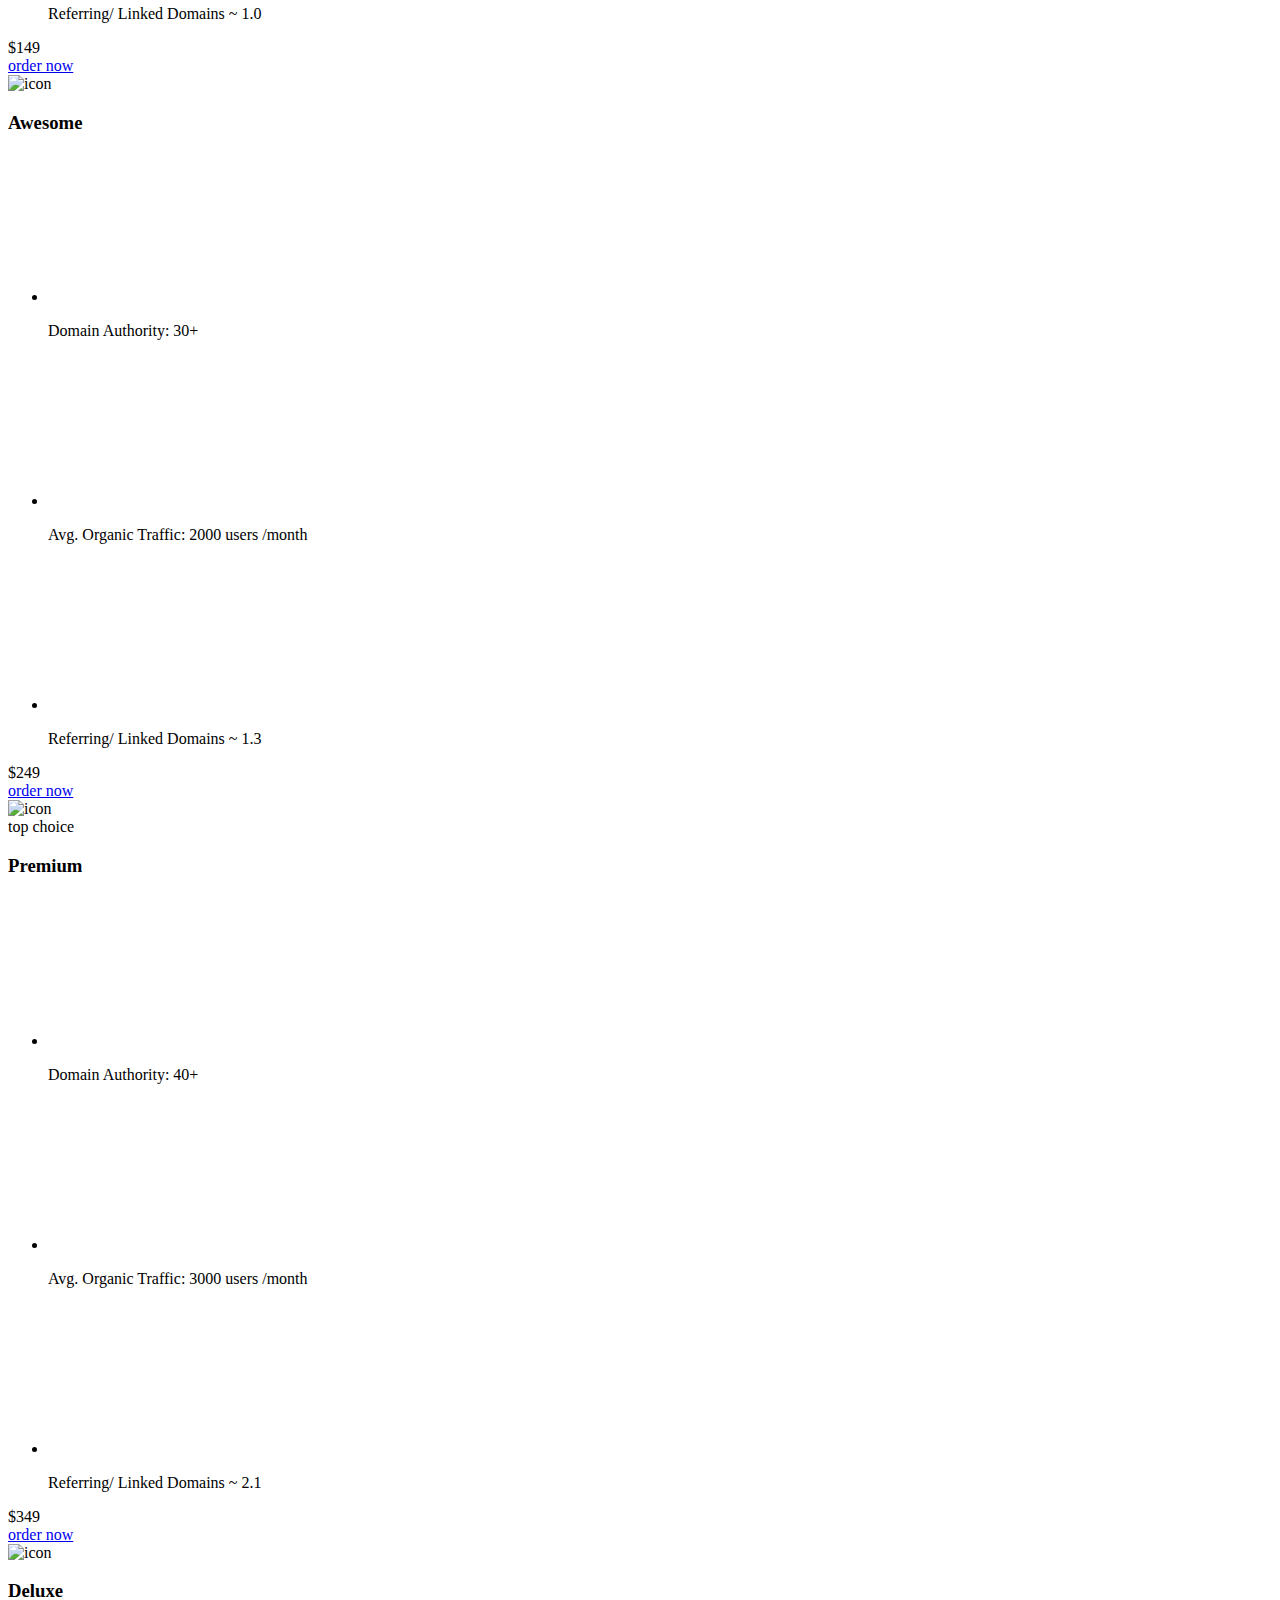
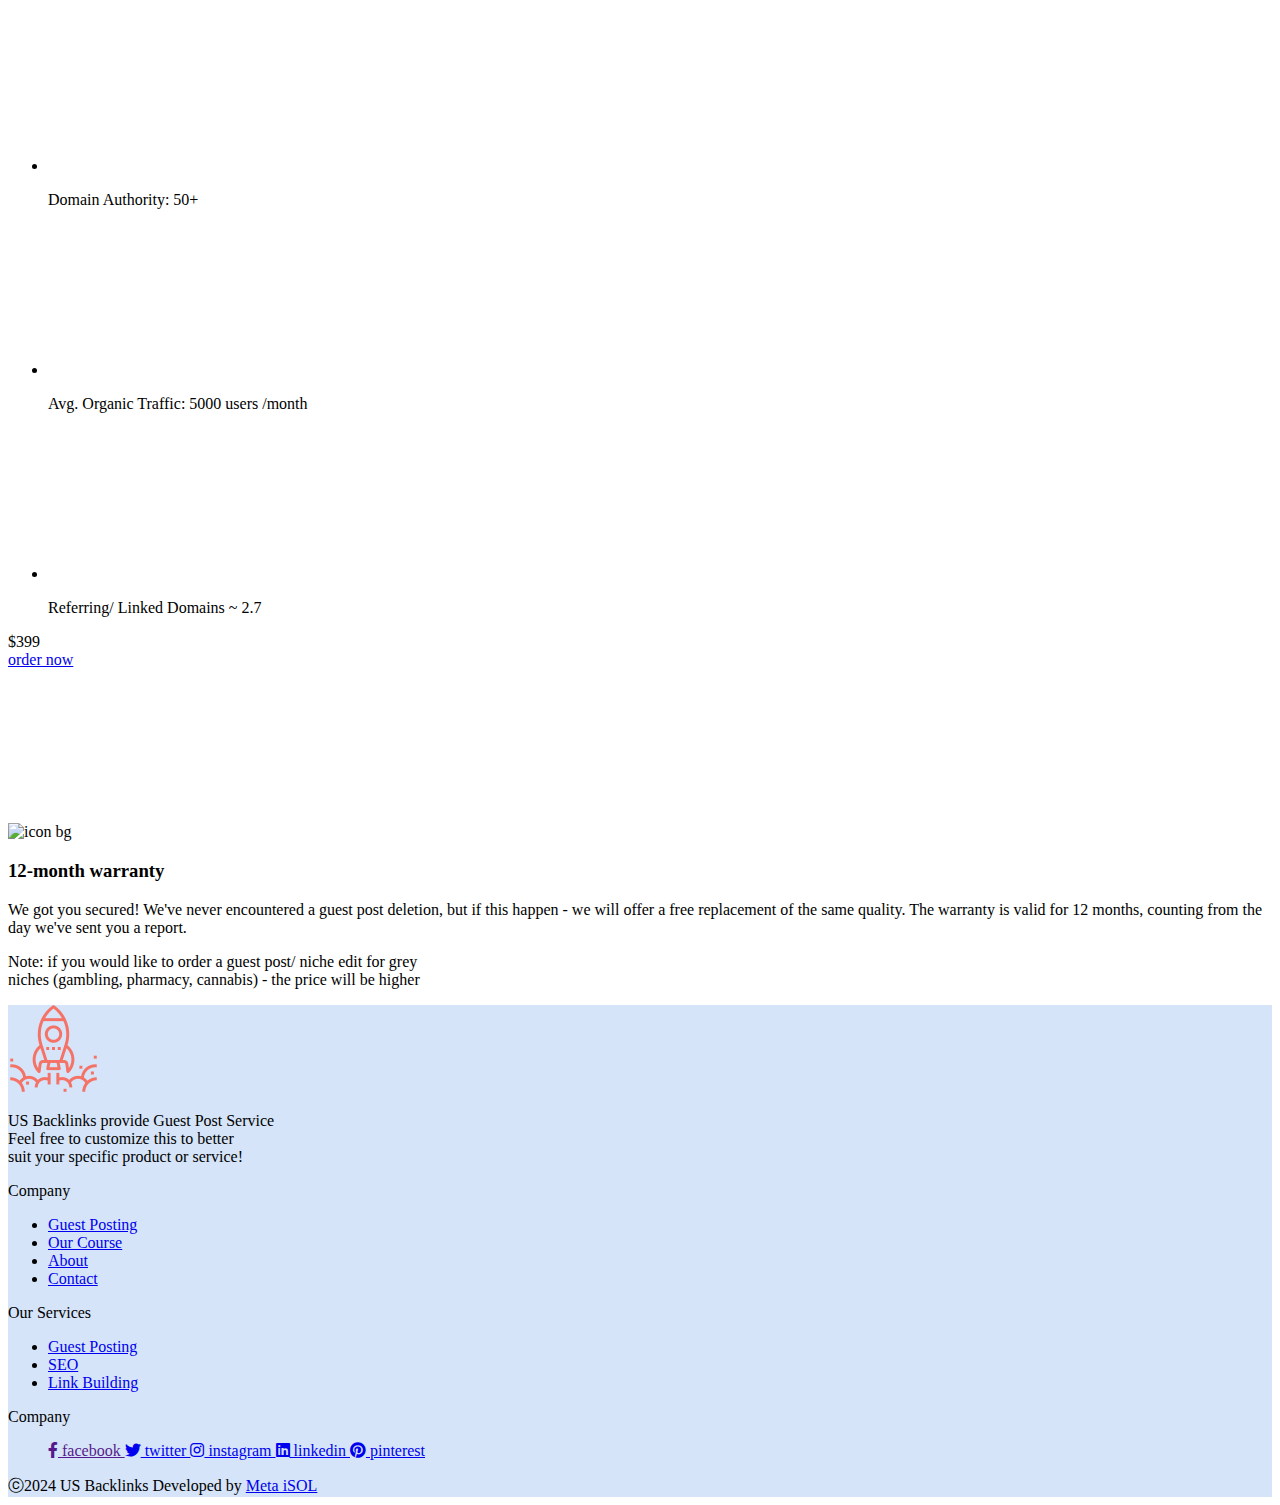
==== commit 7b3c7bea: "Update index.html" ====
--- a/index.html
+++ b/index.html
@@ -16,63 +16,7 @@
 	<meta name="language" content="en">
 	<meta http-equiv="content-language" content="en">
 
-	<link rel="canonical" href="" />	<script type="application/ld+json">
-{
-  "@context": "https://schema.org",
-  "@type": "Service",
-  "serviceType": "Guest Posting & Niche Edit Service",
-  "provider": {
-    "@type": "Organization",
-    "name": "Crowdo",
-    "url": "https://crowdo.net/",
-    "logo": "https://spp-clients.s3-accelerate.amazonaws.com/6f6e0002-8a35-47f7-9aca-18147aa76911/logo-1.png",
-    "sameAs": [
-     
-    ]
-  },
-  "description": "Achieve Top 10 rankings on Google with our effective Guest Posting & Niche Edit Service. Genuine outreach, authority blogs, and 100% relevance to your niche at affordable rates.",
-  "name": "Crowdo Outreach - Guest Posting & Niche Edit Service",
-  "url": "",
-  "additionalType": "SEO Service",
-  "mainEntityOfPage": {
-    "@type": "WebPage",
-    "@id": "
-},
-  "hasOfferCatalog": {
-    "@type": "OfferCatalog",
-    "name": "Link Building Packages",
-    "itemListElement": [
-    {
-      "@type": "Offer",
-      "name": "Regular",
-      "description": "Domain Authority: 20+, Avg. Organic Traffic: 1000 users/month, Article length: 1000 words",
-      "price": "$149",
-      "priceCurrency": "USD"
-    },
-    {
-      "@type": "Offer",
-      "name": "Awesome",
-      "description": "Domain Authority: 30+, Avg. Organic Traffic: 2000 users/month, Article length: 1000 words",
-      "price": "$249",
-      "priceCurrency": "USD"
-    },
-    {
-      "@type": "Offer",
-      "name": "Top Choice",
-      "description": "Domain Authority: 40+, Avg. Organic Traffic: 3000 users/month, Article length: 1000 words",
-      "price": "$349",
-      "priceCurrency": "USD"
-    },
-    {
-      "@type": "Offer",
-      "name": "Deluxe",
-      "description": "Domain Authority: 50+, Avg. Organic Traffic: 5000 users/month, Article length: 1000 words",
-      "price": "$399",
-      "priceCurrency": "USD"
-    }
-  ]
-}}
-</script>
+	<link rel="canonical" href="" />	
 
 	<!-- Social Network Meta Tags -->
 	<meta property="og:url" content=" ">
@@ -89,16 +33,7 @@
 
 			<title>Outreach Guest Posting &amp; Niche Edit Service by Crowdo</title>
 	
-	<script>
-	!function(){
-	var e=window.flextrack=window.flextrack||[];
-	if(e.invoked)window.console&&console.error&&console.error("FlexOffers library was included more than once.");
-	else{e.invoked=!0,e.methods=["init","getClick","track"],e.factory=function(r){return function(){var t=Array.prototype.slice.call(arguments);
-	return t.unshift(r),e.push(t),e}};for(var r=0;r<e.methods.length;r++){var t=e.methods[r];e[t]=e.factory(t)}e.init=function(r)
-	{var t=document.createElement("script");t.type="text/javascript",t.async=!0,t.src="https://advertiserpro.flexoffers.com/vendors/flexoffers/flexoffers.tracking.lib.js";var n=document.getElementsByTagName("script")[0];n.parentNode.insertBefore(t,n),e.advertiserId=r}}}();
-	flextrack.init("88149aa9-49cd-419f-8459-b6b6eac19d61");
-	flextrack.getClick();
-	</script>
+
 	
 	<!-- Google Fonts -->
 	<script type="text/javascript">
@@ -125,54 +60,11 @@
  
 	
 	
-	<!-- Anti-flicker snippet (recommended)  -->
-	<style>.async-hide { opacity: 0 !important} </style>
-	<script>(function(a,s,y,n,c,h,i,d,e){s.className+=' '+y;h.start=1*new Date;
-			h.end=i=function(){s.className=s.className.replace(RegExp(' ?'+y),'')};
-			(a[n]=a[n]||[]).hide=h;setTimeout(function(){i();h.end=null},c);h.timeout=c;
-		})(window,document.documentElement,'async-hide','dataLayer',4000,
-				{'GTM-PK3FD96':true});</script>
-
-	<!-- Google Tag Manager -->
-	<script>(function(w,d,s,l,i){w[l]=w[l]||[];w[l].push({'gtm.start':
-					new Date().getTime(),event:'gtm.js'});var f=d.getElementsByTagName(s)[0],
-				j=d.createElement(s),dl=l!='dataLayer'?'&l='+l:'';j.async=true;j.src=
-				'https://www.googletagmanager.com/gtm.js?id='+i+dl;f.parentNode.insertBefore(j,f);
-		})(window,document,'script','dataLayer','GTM-PK3FD96');</script>
-	<!-- End Google Tag Manager -->
 	
-	<!-- Global site tag (gtag.js) - Google Ads: 992966507 -->
-	<script async src="https://www.googletagmanager.com/gtag/js?id=AW-992966507"></script>
-	<script>
-	  window.dataLayer = window.dataLayer || [];
-	  function gtag(){dataLayer.push(arguments);}
-	  gtag('js', new Date());
-	  gtag('config', 'AW-992966507');
-	</script>
-	<!-- End Global site tag (gtag.js) - Google Ads: 992966507 -->
-
-
-	<script type="text/javascript">
-		
-		
-	
-		var utm_source = "google";
-		var utm_medium = "cpc";
-		var utm_campaign = "C4_Search_Outreach_tier-3";
-		var utm_content = "";
-		var utm_term = "guest posting";
-
-
-	</script> 
-
-	<!-- Init binotel -->
-	<script type="text/javascript">
-		(function(d, w, s) {
-			var widgetHash = 'f1bw1IbD1s8z7jza7hLo', bch = d.createElement(s); bch.type = 'text/javascript'; bch.async = true;
-			bch.src = '//widgets.binotel.com/chat/widgets/' + widgetHash + '.js';
-			var sn = d.getElementsByTagName(s)[0]; sn.parentNode.insertBefore(bch, sn);
-		})(document, window, 'script');
-	</script>
+
+
+
+
 	<link href="https://crowdo.net/views/full_pages/full-stack-seo/css/app.css" rel="stylesheet" type="text/css" />
 	<script src="https://crowdo.net/views/full_pages/full-stack-seo/resources/packages/jquery/dist/jquery.min.js"></script>
 	<!-- new style for hotfix all project -->
@@ -1994,14 +1886,7 @@
 
 	
 
-<!-- AssetAggregator -->
-    <link href="https://assets.calendly.com/assets/external/widget.css" rel="stylesheet" media="print" onload="this.media='all'; this.onload=null;" />
-
-
-
-
-            <script type="text/javascript" src="https://assets.calendly.com/assets/external/widget.js" async ></script>
-                    <!-- AssetAggregator -->
+
 
 
 <script src="https://crowdo.net/views/js/generated/scripts_outreach_index.min.js" async> </script>
